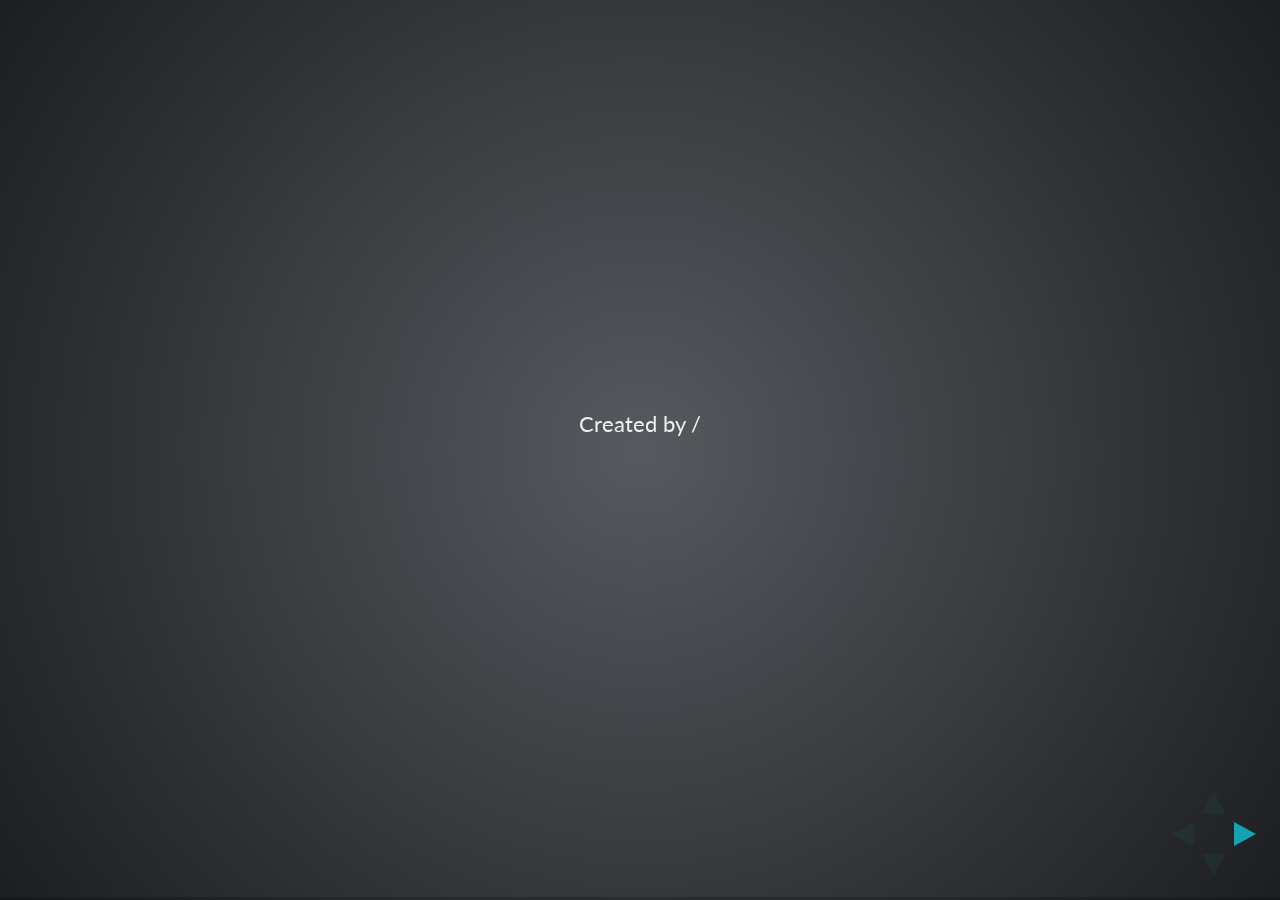
==== index.html @ a8ab90a8 "Reveal.js dev pulito" ====
<!doctype html>
<html lang="en">

	<head>
		<meta charset="utf-8">

		<title>reveal.js - The HTML Presentation Framework</title>

		<meta name="description" content="A framework for easily creating beautiful presentations using HTML">
		<meta name="author" content="Hakim El Hattab">

		<meta name="apple-mobile-web-app-capable" content="yes" />
		<meta name="apple-mobile-web-app-status-bar-style" content="black-translucent" />

		<meta name="viewport" content="width=device-width, initial-scale=1.0, maximum-scale=1.0, user-scalable=no, minimal-ui">

		<link rel="stylesheet" href="css/reveal.css">
		<link rel="stylesheet" href="css/theme/default.css" id="theme">

		<!-- For syntax highlighting -->
		<link rel="stylesheet" href="lib/css/zenburn.css">

		<!-- Include the appropriate print stylesheet -->
		<script>
			var link = document.createElement( 'link' );
			link.rel = 'stylesheet';
			link.type = 'text/css';
			link.href = window.location.search.match( /print-pdf/gi ) ? 'css/print/pdf.css' : 'css/print/paper.css';
			document.getElementsByTagName( 'head' )[0].appendChild( link );
		</script>

		<!--[if lt IE 9]>
		<script src="lib/js/html5shiv.js"></script>
		<![endif]-->
	</head>

	<body>

		<div class="reveal">

			<!-- Any section element inside of this container is displayed as a slide -->
			<div class="slides">
				<section>
					<h1></h1>
					<h3></h3>
					<p>
						<small>Created by <a href=""></a> / <a href=""></a></small>
					</p>
				</section>

				<section>
					<h2></h2>
					<p>

					</p>
				</section>

				<section>
					<section id="fragments">
						<h2></h2>
						<p></p>
						<p class="fragment"></p>
						<ol>
							<li class="fragment"></li>
							<li class="fragment"></li>
							<li class="fragment"></li>
						</ol>

						<aside class="notes">
							This slide has fragments which are also stepped through in the notes window.
						</aside>
					</section>
				</section>

			</div>

		</div>

		<script src="lib/js/head.min.js"></script>
		<script src="js/reveal.js"></script>

		<script>

			// Full list of configuration options available here:
			// https://github.com/hakimel/reveal.js#configuration
			Reveal.initialize({
				controls: true,
				progress: true,
				history: true,
				center: true,

				theme: Reveal.getQueryHash().theme, // available themes are in /css/theme
				transition: Reveal.getQueryHash().transition || 'default', // none/fade/slide/convex/concave/zoom

				// Parallax scrolling
				// parallaxBackgroundImage: 'https://s3.amazonaws.com/hakim-static/reveal-js/reveal-parallax-1.jpg',
				// parallaxBackgroundSize: '2100px 900px',

				// Optional libraries used to extend on reveal.js
				dependencies: [
					{ src: 'lib/js/classList.js', condition: function() { return !document.body.classList; } },
					{ src: 'plugin/markdown/marked.js', condition: function() { return !!document.querySelector( '[data-markdown]' ); } },
					{ src: 'plugin/markdown/markdown.js', condition: function() { return !!document.querySelector( '[data-markdown]' ); } },
					{ src: 'plugin/highlight/highlight.js', async: true, condition: function() { return !!document.querySelector( 'pre code' ); }, callback: function() { hljs.initHighlightingOnLoad(); } },
					{ src: 'plugin/zoom-js/zoom.js', async: true },
					{ src: 'plugin/notes/notes.js', async: true }
				]
			});

		</script>

	</body>
</html>
---- css/reveal.css ----
/*!
 * reveal.js
 * http://lab.hakim.se/reveal-js
 * MIT licensed
 *
 * Copyright (C) 2014 Hakim El Hattab, http://hakim.se
 */
/*********************************************
 * RESET STYLES
 *********************************************/
html, body, .reveal div, .reveal span, .reveal applet, .reveal object, .reveal iframe, .reveal h1, .reveal h2, .reveal h3, .reveal h4, .reveal h5, .reveal h6, .reveal p, .reveal blockquote, .reveal pre, .reveal a, .reveal abbr, .reveal acronym, .reveal address, .reveal big, .reveal cite, .reveal code, .reveal del, .reveal dfn, .reveal em, .reveal img, .reveal ins, .reveal kbd, .reveal q, .reveal s, .reveal samp, .reveal small, .reveal strike, .reveal strong, .reveal sub, .reveal sup, .reveal tt, .reveal var, .reveal b, .reveal u, .reveal center, .reveal dl, .reveal dt, .reveal dd, .reveal ol, .reveal ul, .reveal li, .reveal fieldset, .reveal form, .reveal label, .reveal legend, .reveal table, .reveal caption, .reveal tbody, .reveal tfoot, .reveal thead, .reveal tr, .reveal th, .reveal td, .reveal article, .reveal aside, .reveal canvas, .reveal details, .reveal embed, .reveal figure, .reveal figcaption, .reveal footer, .reveal header, .reveal hgroup, .reveal menu, .reveal nav, .reveal output, .reveal ruby, .reveal section, .reveal summary, .reveal time, .reveal mark, .reveal audio, video {
  margin: 0;
  padding: 0;
  border: 0;
  font-size: 100%;
  font: inherit;
  vertical-align: baseline; }

.reveal article, .reveal aside, .reveal details, .reveal figcaption, .reveal figure, .reveal footer, .reveal header, .reveal hgroup, .reveal menu, .reveal nav, .reveal section {
  display: block; }

/*********************************************
 * GLOBAL STYLES
 *********************************************/
html, body {
  width: 100%;
  height: 100%;
  overflow: hidden; }

body {
  position: relative;
  line-height: 1;
  background-color: #fff;
  color: #000; }

::-moz-selection {
  background: #FF5E99;
  color: #fff;
  text-shadow: none; }

::selection {
  background: #FF5E99;
  color: #fff;
  text-shadow: none; }

/*********************************************
 * VIEW FRAGMENTS
 *********************************************/
.reveal .slides section .fragment {
  opacity: 0;
  visibility: hidden;
  -webkit-transition: all 0.2s ease;
          transition: all 0.2s ease; }
  .reveal .slides section .fragment.visible {
    opacity: 1;
    visibility: visible; }

.reveal .slides section .fragment.grow {
  opacity: 1;
  visibility: visible; }
  .reveal .slides section .fragment.grow.visible {
    -webkit-transform: scale(1.3);
        -ms-transform: scale(1.3);
            transform: scale(1.3); }

.reveal .slides section .fragment.shrink {
  opacity: 1;
  visibility: visible; }
  .reveal .slides section .fragment.shrink.visible {
    -webkit-transform: scale(0.7);
        -ms-transform: scale(0.7);
            transform: scale(0.7); }

.reveal .slides section .fragment.zoom-in {
  -webkit-transform: scale(0.1);
      -ms-transform: scale(0.1);
          transform: scale(0.1); }
  .reveal .slides section .fragment.zoom-in.visible {
    -webkit-transform: scale(1);
        -ms-transform: scale(1);
            transform: scale(1); }

.reveal .slides section .fragment.roll-in {
  -webkit-transform: rotateX(90deg);
          transform: rotateX(90deg); }
  .reveal .slides section .fragment.roll-in.visible {
    -webkit-transform: rotateX(0);
            transform: rotateX(0); }

.reveal .slides section .fragment.fade-out {
  opacity: 1;
  visibility: visible; }
  .reveal .slides section .fragment.fade-out.visible {
    opacity: 0;
    visibility: hidden; }

.reveal .slides section .fragment.semi-fade-out {
  opacity: 1;
  visibility: visible; }
  .reveal .slides section .fragment.semi-fade-out.visible {
    opacity: 0.5;
    visibility: visible; }

.reveal .slides section .fragment.strike {
  opacity: 1; }
  .reveal .slides section .fragment.strike.visible {
    text-decoration: line-through; }

.reveal .slides section .fragment.current-visible {
  opacity: 0;
  visibility: hidden; }
  .reveal .slides section .fragment.current-visible.current-fragment {
    opacity: 1;
    visibility: visible; }

.reveal .slides section .fragment.highlight-red, .reveal .slides section .fragment.highlight-current-red, .reveal .slides section .fragment.highlight-green, .reveal .slides section .fragment.highlight-current-green, .reveal .slides section .fragment.highlight-blue, .reveal .slides section .fragment.highlight-current-blue {
  opacity: 1;
  visibility: visible; }

.reveal .slides section .fragment.highlight-red.visible {
  color: #ff2c2d; }

.reveal .slides section .fragment.highlight-green.visible {
  color: #17ff2e; }

.reveal .slides section .fragment.highlight-blue.visible {
  color: #1b91ff; }

.reveal .slides section .fragment.highlight-current-red.current-fragment {
  color: #ff2c2d; }

.reveal .slides section .fragment.highlight-current-green.current-fragment {
  color: #17ff2e; }

.reveal .slides section .fragment.highlight-current-blue.current-fragment {
  color: #1b91ff; }

/*********************************************
 * DEFAULT ELEMENT STYLES
 *********************************************/
/* Fixes issue in Chrome where italic fonts did not appear when printing to PDF */
.reveal:after {
  content: '';
  font-style: italic; }

.reveal iframe {
  z-index: 1; }

/** Prevents layering issues in certain browser/transition combinations */
.reveal a {
  position: relative; }

.reveal .stretch {
  max-width: none;
  max-height: none; }

.reveal pre.stretch code {
  height: 100%;
  max-height: 100%;
  -moz-box-sizing: border-box;
       box-sizing: border-box; }

/*********************************************
 * CONTROLS
 *********************************************/
.reveal .controls {
  display: none;
  position: fixed;
  width: 110px;
  height: 110px;
  z-index: 30;
  right: 10px;
  bottom: 10px;
  -webkit-user-select: none; }

.reveal .controls div {
  position: absolute;
  opacity: 0.05;
  width: 0;
  height: 0;
  border: 12px solid transparent;
  -webkit-transform: scale(0.9999);
      -ms-transform: scale(0.9999);
          transform: scale(0.9999);
  -webkit-transition: all 0.2s ease;
          transition: all 0.2s ease;
  -webkit-tap-highlight-color: rgba(0, 0, 0, 0); }

.reveal .controls div.enabled {
  opacity: 0.7;
  cursor: pointer; }

.reveal .controls div.enabled:active {
  margin-top: 1px; }

.reveal .controls div.navigate-left {
  top: 42px;
  border-right-width: 22px;
  border-right-color: #000; }

.reveal .controls div.navigate-left.fragmented {
  opacity: 0.3; }

.reveal .controls div.navigate-right {
  left: 74px;
  top: 42px;
  border-left-width: 22px;
  border-left-color: #000; }

.reveal .controls div.navigate-right.fragmented {
  opacity: 0.3; }

.reveal .controls div.navigate-up {
  left: 42px;
  border-bottom-width: 22px;
  border-bottom-color: #000; }

.reveal .controls div.navigate-up.fragmented {
  opacity: 0.3; }

.reveal .controls div.navigate-down {
  left: 42px;
  top: 74px;
  border-top-width: 22px;
  border-top-color: #000; }

.reveal .controls div.navigate-down.fragmented {
  opacity: 0.3; }

/*********************************************
 * PROGRESS BAR
 *********************************************/
.reveal .progress {
  position: fixed;
  display: none;
  height: 3px;
  width: 100%;
  bottom: 0;
  left: 0;
  z-index: 10;
  background-color: rgba(0, 0, 0, 0.2); }

.reveal .progress:after {
  content: '';
  display: block;
  position: absolute;
  height: 20px;
  width: 100%;
  top: -20px; }

.reveal .progress span {
  display: block;
  height: 100%;
  width: 0px;
  background-color: #000;
  -webkit-transition: width 800ms cubic-bezier(0.26, 0.86, 0.44, 0.985);
          transition: width 800ms cubic-bezier(0.26, 0.86, 0.44, 0.985); }

/*********************************************
 * SLIDE NUMBER
 *********************************************/
.reveal .slide-number {
  position: fixed;
  display: block;
  right: 15px;
  bottom: 15px;
  opacity: 0.5;
  z-index: 31;
  font-size: 12px; }

/*********************************************
 * SLIDES
 *********************************************/
.reveal {
  position: relative;
  width: 100%;
  height: 100%;
  -ms-touch-action: none;
      touch-action: none; }

.reveal .slides {
  position: absolute;
  width: 100%;
  height: 100%;
  top: 0;
  right: 0;
  bottom: 0;
  left: 0;
  margin: auto;
  overflow: visible;
  z-index: 1;
  text-align: center;
  -webkit-transition: -webkit-perspective 0.4s ease;
          transition: perspective 0.4s ease;
  -webkit-perspective: 600px;
          perspective: 600px;
  -webkit-perspective-origin: 50% 40%;
          perspective-origin: 50% 40%; }

.reveal .slides > section {
  -ms-perspective: 600px; }

.reveal .slides > section, .reveal .slides > section > section {
  display: none;
  position: absolute;
  width: 100%;
  padding: 20px 0px;
  z-index: 10;
  -webkit-transform-style: preserve-3d;
          transform-style: preserve-3d;
  -webkit-transition: -webkit-transform-origin 800ms cubic-bezier(0.26, 0.86, 0.44, 0.985), -webkit-transform 800ms cubic-bezier(0.26, 0.86, 0.44, 0.985), visibility 800ms cubic-bezier(0.26, 0.86, 0.44, 0.985), opacity 800ms cubic-bezier(0.26, 0.86, 0.44, 0.985);
          transition: -ms-transform-origin 800ms cubic-bezier(0.26, 0.86, 0.44, 0.985), transform 800ms cubic-bezier(0.26, 0.86, 0.44, 0.985), visibility 800ms cubic-bezier(0.26, 0.86, 0.44, 0.985), opacity 800ms cubic-bezier(0.26, 0.86, 0.44, 0.985);
          transition: transform-origin 800ms cubic-bezier(0.26, 0.86, 0.44, 0.985), transform 800ms cubic-bezier(0.26, 0.86, 0.44, 0.985), visibility 800ms cubic-bezier(0.26, 0.86, 0.44, 0.985), opacity 800ms cubic-bezier(0.26, 0.86, 0.44, 0.985); }

/* Global transition speed settings */
.reveal[data-transition-speed="fast"] .slides section {
  -webkit-transition-duration: 400ms;
          transition-duration: 400ms; }

.reveal[data-transition-speed="slow"] .slides section {
  -webkit-transition-duration: 1200ms;
          transition-duration: 1200ms; }

/* Slide-specific transition speed overrides */
.reveal .slides section[data-transition-speed="fast"] {
  -webkit-transition-duration: 400ms;
          transition-duration: 400ms; }

.reveal .slides section[data-transition-speed="slow"] {
  -webkit-transition-duration: 1200ms;
          transition-duration: 1200ms; }

.reveal .slides > section.stack {
  padding-top: 0;
  padding-bottom: 0; }

.reveal .slides > section.present, .reveal .slides > section > section.present {
  display: block;
  z-index: 11;
  opacity: 1; }

.reveal.center, .reveal.center .slides, .reveal.center .slides section {
  min-height: 0 !important; }

/* Don't allow interaction with invisible slides */
.reveal .slides > section.future, .reveal .slides > section > section.future, .reveal .slides > section.past, .reveal .slides > section > section.past {
  pointer-events: none; }

.reveal.overview .slides > section, .reveal.overview .slides > section > section {
  pointer-events: auto; }

.reveal .slides > section.past, .reveal .slides > section.future, .reveal .slides > section > section.past, .reveal .slides > section > section.future {
  opacity: 0; }

/*********************************************
 * SLIDE TRANSITION
 * Aliased 'linear' for backwards compatibility
 *********************************************/
.reveal.slide section, .reveal.linear section {
  -webkit-backface-visibility: hidden;
          backface-visibility: hidden; }

.reveal .slides > section[data-transition=slide].past, .reveal.slide .slides > section:not([data-transition]).past, .reveal .slides > section[data-transition=linear].past, .reveal.linear .slides > section:not([data-transition]).past {
  -webkit-transform: translate(-150%, 0);
      -ms-transform: translate(-150%, 0);
          transform: translate(-150%, 0); }

.reveal .slides > section[data-transition=slide].future, .reveal.slide .slides > section:not([data-transition]).future, .reveal .slides > section[data-transition=linear].future, .reveal.linear .slides > section:not([data-transition]).future {
  -webkit-transform: translate(150%, 0);
      -ms-transform: translate(150%, 0);
          transform: translate(150%, 0); }

.reveal .slides > section > section[data-transition=slide].past, .reveal.slide .slides > section > section:not([data-transition]).past, .reveal .slides > section > section[data-transition=linear].past, .reveal.linear .slides > section > section:not([data-transition]).past {
  -webkit-transform: translate(0, -150%);
      -ms-transform: translate(0, -150%);
          transform: translate(0, -150%); }

.reveal .slides > section > section[data-transition=slide].future, .reveal.slide .slides > section > section:not([data-transition]).future, .reveal .slides > section > section[data-transition=linear].future, .reveal.linear .slides > section > section:not([data-transition]).future {
  -webkit-transform: translate(0, 150%);
      -ms-transform: translate(0, 150%);
          transform: translate(0, 150%); }

/*********************************************
 * CONVEX TRANSITION
 * Aliased 'default' for backwards compatibility
 *********************************************/
.reveal .slides > section[data-transition=default].past, .reveal.default .slides > section:not([data-transition]).past, .reveal .slides > section[data-transition=convex].past, .reveal.convex .slides > section:not([data-transition]).past {
  -webkit-transform: translate3d(-100%, 0, 0) rotateY(-90deg) translate3d(-100%, 0, 0);
          transform: translate3d(-100%, 0, 0) rotateY(-90deg) translate3d(-100%, 0, 0); }

.reveal .slides > section[data-transition=default].future, .reveal.default .slides > section:not([data-transition]).future, .reveal .slides > section[data-transition=convex].future, .reveal.convex .slides > section:not([data-transition]).future {
  -webkit-transform: translate3d(100%, 0, 0) rotateY(90deg) translate3d(100%, 0, 0);
          transform: translate3d(100%, 0, 0) rotateY(90deg) translate3d(100%, 0, 0); }

.reveal .slides > section > section[data-transition=default].past, .reveal.default .slides > section > section:not([data-transition]).past, .reveal .slides > section > section[data-transition=convex].past, .reveal.convex .slides > section > section:not([data-transition]).past {
  -webkit-transform: translate3d(0, -300px, 0) rotateX(70deg) translate3d(0, -300px, 0);
          transform: translate3d(0, -300px, 0) rotateX(70deg) translate3d(0, -300px, 0); }

.reveal .slides > section > section[data-transition=default].future, .reveal.default .slides > section > section:not([data-transition]).future, .reveal .slides > section > section[data-transition=convex].future, .reveal.convex .slides > section > section:not([data-transition]).future {
  -webkit-transform: translate3d(0, 300px, 0) rotateX(-70deg) translate3d(0, 300px, 0);
          transform: translate3d(0, 300px, 0) rotateX(-70deg) translate3d(0, 300px, 0); }

/*********************************************
 * CONCAVE TRANSITION
 *********************************************/
.reveal .slides > section[data-transition=concave].past, .reveal.concave .slides > section:not([data-transition]).past {
  -webkit-transform: translate3d(-100%, 0, 0) rotateY(90deg) translate3d(-100%, 0, 0);
          transform: translate3d(-100%, 0, 0) rotateY(90deg) translate3d(-100%, 0, 0); }

.reveal .slides > section[data-transition=concave].future, .reveal.concave .slides > section:not([data-transition]).future {
  -webkit-transform: translate3d(100%, 0, 0) rotateY(-90deg) translate3d(100%, 0, 0);
          transform: translate3d(100%, 0, 0) rotateY(-90deg) translate3d(100%, 0, 0); }

.reveal .slides > section > section[data-transition=concave].past, .reveal.concave .slides > section > section:not([data-transition]).past {
  -webkit-transform: translate3d(0, -80%, 0) rotateX(-70deg) translate3d(0, -80%, 0);
          transform: translate3d(0, -80%, 0) rotateX(-70deg) translate3d(0, -80%, 0); }

.reveal .slides > section > section[data-transition=concave].future, .reveal.concave .slides > section > section:not([data-transition]).future {
  -webkit-transform: translate3d(0, 80%, 0) rotateX(70deg) translate3d(0, 80%, 0);
          transform: translate3d(0, 80%, 0) rotateX(70deg) translate3d(0, 80%, 0); }

/*********************************************
 * ZOOM TRANSITION
 *********************************************/
.reveal .slides > section[data-transition=zoom], .reveal.zoom .slides > section:not([data-transition]) {
  -webkit-transition-timing-function: ease;
          transition-timing-function: ease; }

.reveal .slides > section[data-transition=zoom].past, .reveal.zoom .slides > section:not([data-transition]).past {
  visibility: hidden;
  -webkit-transform: scale(16);
      -ms-transform: scale(16);
          transform: scale(16); }

.reveal .slides > section[data-transition=zoom].future, .reveal.zoom .slides > section:not([data-transition]).future {
  visibility: hidden;
  -webkit-transform: scale(0.2);
      -ms-transform: scale(0.2);
          transform: scale(0.2); }

.reveal .slides > section > section[data-transition=zoom].past, .reveal.zoom .slides > section > section:not([data-transition]).past {
  -webkit-transform: translate(0, -150%);
      -ms-transform: translate(0, -150%);
          transform: translate(0, -150%); }

.reveal .slides > section > section[data-transition=zoom].future, .reveal.zoom .slides > section > section:not([data-transition]).future {
  -webkit-transform: translate(0, 150%);
      -ms-transform: translate(0, 150%);
          transform: translate(0, 150%); }

/*********************************************
 * CUBE TRANSITION
 *********************************************/
.reveal.cube .slides {
  -webkit-perspective: 1300px;
          perspective: 1300px; }

.reveal.cube .slides section {
  padding: 30px;
  min-height: 700px;
  -webkit-backface-visibility: hidden;
          backface-visibility: hidden;
  -moz-box-sizing: border-box;
       box-sizing: border-box; }

.reveal.center.cube .slides section {
  min-height: 0; }

.reveal.cube .slides section:not(.stack):before {
  content: '';
  position: absolute;
  display: block;
  width: 100%;
  height: 100%;
  left: 0;
  top: 0;
  background: rgba(0, 0, 0, 0.1);
  border-radius: 4px;
  -webkit-transform: translateZ(-20px);
          transform: translateZ(-20px); }

.reveal.cube .slides section:not(.stack):after {
  content: '';
  position: absolute;
  display: block;
  width: 90%;
  height: 30px;
  left: 5%;
  bottom: 0;
  background: none;
  z-index: 1;
  border-radius: 4px;
  box-shadow: 0px 95px 25px rgba(0, 0, 0, 0.2);
  -webkit-transform: translateZ(-90px) rotateX(65deg);
          transform: translateZ(-90px) rotateX(65deg); }

.reveal.cube .slides > section.stack {
  padding: 0;
  background: none; }

.reveal.cube .slides > section.past {
  -webkit-transform-origin: 100% 0%;
      -ms-transform-origin: 100% 0%;
          transform-origin: 100% 0%;
  -webkit-transform: translate3d(-100%, 0, 0) rotateY(-90deg);
          transform: translate3d(-100%, 0, 0) rotateY(-90deg); }

.reveal.cube .slides > section.future {
  -webkit-transform-origin: 0% 0%;
      -ms-transform-origin: 0% 0%;
          transform-origin: 0% 0%;
  -webkit-transform: translate3d(100%, 0, 0) rotateY(90deg);
          transform: translate3d(100%, 0, 0) rotateY(90deg); }

.reveal.cube .slides > section > section.past {
  -webkit-transform-origin: 0% 100%;
      -ms-transform-origin: 0% 100%;
          transform-origin: 0% 100%;
  -webkit-transform: translate3d(0, -100%, 0) rotateX(90deg);
          transform: translate3d(0, -100%, 0) rotateX(90deg); }

.reveal.cube .slides > section > section.future {
  -webkit-transform-origin: 0% 0%;
      -ms-transform-origin: 0% 0%;
          transform-origin: 0% 0%;
  -webkit-transform: translate3d(0, 100%, 0) rotateX(-90deg);
          transform: translate3d(0, 100%, 0) rotateX(-90deg); }

/*********************************************
 * PAGE TRANSITION
 *********************************************/
.reveal.page .slides {
  -webkit-perspective-origin: 0% 50%;
          perspective-origin: 0% 50%;
  -webkit-perspective: 3000px;
          perspective: 3000px; }

.reveal.page .slides section {
  padding: 30px;
  min-height: 700px;
  -moz-box-sizing: border-box;
       box-sizing: border-box; }

.reveal.page .slides section.past {
  z-index: 12; }

.reveal.page .slides section:not(.stack):before {
  content: '';
  position: absolute;
  display: block;
  width: 100%;
  height: 100%;
  left: 0;
  top: 0;
  background: rgba(0, 0, 0, 0.1);
  -webkit-transform: translateZ(-20px);
          transform: translateZ(-20px); }

.reveal.page .slides section:not(.stack):after {
  content: '';
  position: absolute;
  display: block;
  width: 90%;
  height: 30px;
  left: 5%;
  bottom: 0;
  background: none;
  z-index: 1;
  border-radius: 4px;
  box-shadow: 0px 95px 25px rgba(0, 0, 0, 0.2);
  -webkit-transform: translateZ(-90px) rotateX(65deg); }

.reveal.page .slides > section.stack {
  padding: 0;
  background: none; }

.reveal.page .slides > section.past {
  -webkit-transform-origin: 0% 0%;
      -ms-transform-origin: 0% 0%;
          transform-origin: 0% 0%;
  -webkit-transform: translate3d(-40%, 0, 0) rotateY(-80deg);
          transform: translate3d(-40%, 0, 0) rotateY(-80deg); }

.reveal.page .slides > section.future {
  -webkit-transform-origin: 100% 0%;
      -ms-transform-origin: 100% 0%;
          transform-origin: 100% 0%;
  -webkit-transform: translate3d(0, 0, 0);
          transform: translate3d(0, 0, 0); }

.reveal.page .slides > section > section.past {
  -webkit-transform-origin: 0% 0%;
      -ms-transform-origin: 0% 0%;
          transform-origin: 0% 0%;
  -webkit-transform: translate3d(0, -40%, 0) rotateX(80deg);
          transform: translate3d(0, -40%, 0) rotateX(80deg); }

.reveal.page .slides > section > section.future {
  -webkit-transform-origin: 0% 100%;
      -ms-transform-origin: 0% 100%;
          transform-origin: 0% 100%;
  -webkit-transform: translate3d(0, 0, 0);
          transform: translate3d(0, 0, 0); }

/*********************************************
 * FADE TRANSITION
 *********************************************/
.reveal .slides section[data-transition=fade], .reveal.fade .slides section:not([data-transition]), .reveal.fade .slides > section > section:not([data-transition]) {
  -webkit-transform: none;
      -ms-transform: none;
          transform: none;
  -webkit-transition: opacity 0.5s;
          transition: opacity 0.5s; }

.reveal.fade.overview .slides section, .reveal.fade.overview .slides > section > section {
  -webkit-transition: none;
          transition: none; }

/*********************************************
 * NO TRANSITION
 *********************************************/
.reveal .slides section[data-transition=none], .reveal.none .slides section:not([data-transition]) {
  -webkit-transform: none;
      -ms-transform: none;
          transform: none;
  -webkit-transition: none;
          transition: none; }

/*********************************************
 * OVERVIEW
 *********************************************/
.reveal.overview .slides {
  -webkit-perspective-origin: 50% 50%;
          perspective-origin: 50% 50%;
  -webkit-perspective: 700px;
          perspective: 700px; }

.reveal.overview .slides section {
  height: 700px;
  overflow: hidden;
  opacity: 1 !important;
  visibility: visible !important;
  cursor: pointer;
  background: rgba(0, 0, 0, 0.1);
  -moz-box-sizing: border-box;
       box-sizing: border-box; }

.reveal.overview .slides section, .reveal.overview-deactivating .slides section {
  -webkit-transition: none !important;
          transition: none !important; }

.reveal.overview .slides section .fragment {
  opacity: 1; }

.reveal.overview .slides section:after, .reveal.overview .slides section:before {
  display: none !important; }

.reveal.overview .slides section > section {
  opacity: 1;
  cursor: pointer; }

.reveal.overview .slides section:hover {
  background: rgba(0, 0, 0, 0.3); }

.reveal.overview .slides section.present {
  background: rgba(0, 0, 0, 0.3); }

.reveal.overview .slides > section.stack {
  padding: 0;
  top: 0 !important;
  background: none;
  overflow: visible; }

/*********************************************
 * PAUSED MODE
 *********************************************/
.reveal .pause-overlay {
  position: absolute;
  top: 0;
  left: 0;
  width: 100%;
  height: 100%;
  background: black;
  visibility: hidden;
  opacity: 0;
  z-index: 100;
  -webkit-transition: all 1s ease;
          transition: all 1s ease; }

.reveal.paused .pause-overlay {
  visibility: visible;
  opacity: 1; }

/*********************************************
 * FALLBACK
 *********************************************/
.no-transforms {
  overflow-y: auto; }

.no-transforms .reveal .slides {
  position: relative;
  width: 80%;
  height: auto !important;
  top: 0;
  left: 50%;
  margin: 0;
  text-align: center; }

.no-transforms .reveal .controls, .no-transforms .reveal .progress {
  display: none !important; }

.no-transforms .reveal .slides section {
  display: block !important;
  opacity: 1 !important;
  position: relative !important;
  height: auto;
  min-height: 0;
  top: 0;
  left: -50%;
  margin: 70px 0;
  -webkit-transform: none;
      -ms-transform: none;
          transform: none; }

.no-transforms .reveal .slides section section {
  left: 0; }

.reveal .no-transition, .reveal .no-transition * {
  -webkit-transition: none !important;
          transition: none !important; }

/*********************************************
 * BACKGROUND STATES [DEPRECATED]
 *********************************************/
.reveal .state-background {
  position: absolute;
  width: 100%;
  height: 100%;
  background: rgba(0, 0, 0, 0);
  -webkit-transition: background 800ms ease;
          transition: background 800ms ease; }

.alert .reveal .state-background {
  background: rgba(200, 50, 30, 0.6); }

.soothe .reveal .state-background {
  background: rgba(50, 200, 90, 0.4); }

.blackout .reveal .state-background {
  background: rgba(0, 0, 0, 0.6); }

.whiteout .reveal .state-background {
  background: rgba(255, 255, 255, 0.6); }

.cobalt .reveal .state-background {
  background: rgba(22, 152, 213, 0.6); }

.mint .reveal .state-background {
  background: rgba(22, 213, 75, 0.6); }

.submerge .reveal .state-background {
  background: rgba(12, 25, 77, 0.6); }

.lila .reveal .state-background {
  background: rgba(180, 50, 140, 0.6); }

.sunset .reveal .state-background {
  background: rgba(255, 122, 0, 0.6); }

/*********************************************
 * PER-SLIDE BACKGROUNDS
 *********************************************/
.reveal > .backgrounds {
  position: absolute;
  width: 100%;
  height: 100%;
  top: 0;
  left: 0;
  -webkit-perspective: 600px;
          perspective: 600px; }

.reveal .slide-background {
  display: none;
  position: absolute;
  width: 100%;
  height: 100%;
  opacity: 0;
  visibility: hidden;
  background-color: rgba(0, 0, 0, 0);
  background-position: 50% 50%;
  background-repeat: no-repeat;
  background-size: cover;
  -webkit-transition: all 800ms cubic-bezier(0.26, 0.86, 0.44, 0.985);
          transition: all 800ms cubic-bezier(0.26, 0.86, 0.44, 0.985); }

.reveal .slide-background.stack {
  display: block; }

.reveal .slide-background.present {
  opacity: 1;
  visibility: visible; }

.print-pdf .reveal .slide-background {
  opacity: 1 !important;
  visibility: visible !important; }

/* Video backgrounds */
.reveal .slide-background video {
  position: absolute;
  width: 100%;
  height: 100%;
  max-width: none;
  max-height: none;
  top: 0;
  left: 0; }

/* Immediate transition style */
.reveal[data-background-transition=none] > .backgrounds .slide-background, .reveal > .backgrounds .slide-background[data-background-transition=none] {
  -webkit-transition: none;
          transition: none; }

/* Slide */
.reveal[data-background-transition=slide] > .backgrounds .slide-background, .reveal > .backgrounds .slide-background[data-background-transition=slide] {
  opacity: 1;
  -webkit-backface-visibility: hidden;
          backface-visibility: hidden; }

.reveal[data-background-transition=slide] > .backgrounds .slide-background.past, .reveal > .backgrounds .slide-background.past[data-background-transition=slide] {
  -webkit-transform: translate(-100%, 0);
      -ms-transform: translate(-100%, 0);
          transform: translate(-100%, 0); }

.reveal[data-background-transition=slide] > .backgrounds .slide-background.future, .reveal > .backgrounds .slide-background.future[data-background-transition=slide] {
  -webkit-transform: translate(100%, 0);
      -ms-transform: translate(100%, 0);
          transform: translate(100%, 0); }

.reveal[data-background-transition=slide] > .backgrounds .slide-background > .slide-background.past, .reveal > .backgrounds .slide-background > .slide-background.past[data-background-transition=slide] {
  -webkit-transform: translate(0, -100%);
      -ms-transform: translate(0, -100%);
          transform: translate(0, -100%); }

.reveal[data-background-transition=slide] > .backgrounds .slide-background > .slide-background.future, .reveal > .backgrounds .slide-background > .slide-background.future[data-background-transition=slide] {
  -webkit-transform: translate(0, 100%);
      -ms-transform: translate(0, 100%);
          transform: translate(0, 100%); }

/* Convex */
.reveal[data-background-transition=convex] > .backgrounds .slide-background.past, .reveal > .backgrounds .slide-background.past[data-background-transition=convex] {
  opacity: 0;
  -webkit-transform: translate3d(-100%, 0, 0) rotateY(-90deg) translate3d(-100%, 0, 0);
          transform: translate3d(-100%, 0, 0) rotateY(-90deg) translate3d(-100%, 0, 0); }

.reveal[data-background-transition=convex] > .backgrounds .slide-background.future, .reveal > .backgrounds .slide-background.future[data-background-transition=convex] {
  opacity: 0;
  -webkit-transform: translate3d(100%, 0, 0) rotateY(90deg) translate3d(100%, 0, 0);
          transform: translate3d(100%, 0, 0) rotateY(90deg) translate3d(100%, 0, 0); }

.reveal[data-background-transition=convex] > .backgrounds .slide-background > .slide-background.past, .reveal > .backgrounds .slide-background > .slide-background.past[data-background-transition=convex] {
  opacity: 0;
  -webkit-transform: translate3d(0, -100%, 0) rotateX(90deg) translate3d(0, -100%, 0);
          transform: translate3d(0, -100%, 0) rotateX(90deg) translate3d(0, -100%, 0); }

.reveal[data-background-transition=convex] > .backgrounds .slide-background > .slide-background.future, .reveal > .backgrounds .slide-background > .slide-background.future[data-background-transition=convex] {
  opacity: 0;
  -webkit-transform: translate3d(0, 100%, 0) rotateX(-90deg) translate3d(0, 100%, 0);
          transform: translate3d(0, 100%, 0) rotateX(-90deg) translate3d(0, 100%, 0); }

/* Concave */
.reveal[data-background-transition=concave] > .backgrounds .slide-background.past, .reveal > .backgrounds .slide-background.past[data-background-transition=concave] {
  opacity: 0;
  -webkit-transform: translate3d(-100%, 0, 0) rotateY(90deg) translate3d(-100%, 0, 0);
          transform: translate3d(-100%, 0, 0) rotateY(90deg) translate3d(-100%, 0, 0); }

.reveal[data-background-transition=concave] > .backgrounds .slide-background.future, .reveal > .backgrounds .slide-background.future[data-background-transition=concave] {
  opacity: 0;
  -webkit-transform: translate3d(100%, 0, 0) rotateY(-90deg) translate3d(100%, 0, 0);
          transform: translate3d(100%, 0, 0) rotateY(-90deg) translate3d(100%, 0, 0); }

.reveal[data-background-transition=concave] > .backgrounds .slide-background > .slide-background.past, .reveal > .backgrounds .slide-background > .slide-background.past[data-background-transition=concave] {
  opacity: 0;
  -webkit-transform: translate3d(0, -100%, 0) rotateX(-90deg) translate3d(0, -100%, 0);
          transform: translate3d(0, -100%, 0) rotateX(-90deg) translate3d(0, -100%, 0); }

.reveal[data-background-transition=concave] > .backgrounds .slide-background > .slide-background.future, .reveal > .backgrounds .slide-background > .slide-background.future[data-background-transition=concave] {
  opacity: 0;
  -webkit-transform: translate3d(0, 100%, 0) rotateX(90deg) translate3d(0, 100%, 0);
          transform: translate3d(0, 100%, 0) rotateX(90deg) translate3d(0, 100%, 0); }

/* Zoom */
.reveal[data-background-transition=zoom] > .backgrounds .slide-background, .reveal > .backgrounds .slide-background[data-background-transition=zoom] {
  -webkit-transition-timing-function: ease;
          transition-timing-function: ease; }

.reveal[data-background-transition=zoom] > .backgrounds .slide-background.past, .reveal > .backgrounds .slide-background.past[data-background-transition=zoom] {
  opacity: 0;
  visibility: hidden;
  -webkit-transform: scale(16);
      -ms-transform: scale(16);
          transform: scale(16); }

.reveal[data-background-transition=zoom] > .backgrounds .slide-background.future, .reveal > .backgrounds .slide-background.future[data-background-transition=zoom] {
  opacity: 0;
  visibility: hidden;
  -webkit-transform: scale(0.2);
      -ms-transform: scale(0.2);
          transform: scale(0.2); }

.reveal[data-background-transition=zoom] > .backgrounds .slide-background > .slide-background.past, .reveal > .backgrounds .slide-background > .slide-background.past[data-background-transition=zoom] {
  opacity: 0;
  visibility: hidden;
  -webkit-transform: scale(16);
      -ms-transform: scale(16);
          transform: scale(16); }

.reveal[data-background-transition=zoom] > .backgrounds .slide-background > .slide-background.future, .reveal > .backgrounds .slide-background > .slide-background.future[data-background-transition=zoom] {
  opacity: 0;
  visibility: hidden;
  -webkit-transform: scale(0.2);
      -ms-transform: scale(0.2);
          transform: scale(0.2); }

/* Global transition speed settings */
.reveal[data-transition-speed="fast"] > .backgrounds .slide-background {
  -webkit-transition-duration: 400ms;
          transition-duration: 400ms; }

.reveal[data-transition-speed="slow"] > .backgrounds .slide-background {
  -webkit-transition-duration: 1200ms;
          transition-duration: 1200ms; }

/*********************************************
 * RTL SUPPORT
 *********************************************/
.reveal.rtl .slides, .reveal.rtl .slides h1, .reveal.rtl .slides h2, .reveal.rtl .slides h3, .reveal.rtl .slides h4, .reveal.rtl .slides h5, .reveal.rtl .slides h6 {
  direction: rtl;
  font-family: sans-serif; }

.reveal.rtl pre, .reveal.rtl code {
  direction: ltr; }

.reveal.rtl ol, .reveal.rtl ul {
  text-align: right; }

.reveal.rtl .progress span {
  float: right; }

/*********************************************
 * PARALLAX BACKGROUND
 *********************************************/
.reveal.has-parallax-background .backgrounds {
  -webkit-transition: all 0.8s ease;
          transition: all 0.8s ease; }

/* Global transition speed settings */
.reveal.has-parallax-background[data-transition-speed="fast"] .backgrounds {
  -webkit-transition-duration: 400ms;
          transition-duration: 400ms; }

.reveal.has-parallax-background[data-transition-speed="slow"] .backgrounds {
  -webkit-transition-duration: 1200ms;
          transition-duration: 1200ms; }

/*********************************************
 * LINK PREVIEW OVERLAY
 *********************************************/
.reveal .overlay {
  position: absolute;
  top: 0;
  left: 0;
  width: 100%;
  height: 100%;
  z-index: 1000;
  background: rgba(0, 0, 0, 0.9);
  opacity: 0;
  visibility: hidden;
  -webkit-transition: all 0.3s ease;
          transition: all 0.3s ease; }

.reveal .overlay.visible {
  opacity: 1;
  visibility: visible; }

.reveal .overlay .spinner {
  position: absolute;
  display: block;
  top: 50%;
  left: 50%;
  width: 32px;
  height: 32px;
  margin: -16px 0 0 -16px;
  z-index: 10;
  background-image: url([data-uri]%2F%2F%2F6%2Bvr8nJybW1tcDAwOjo6Nvb26ioqKOjo7Ozs%2FLy8vz8%2FAAAAAAAAAAAACH%2FC05FVFNDQVBFMi4wAwEAAAAh%2FhpDcmVhdGVkIHdpdGggYWpheGxvYWQuaW5mbwAh%[base64]%2FV%2FnmOM82XiHRLYKhKP1oZmADdEAAAh%2BQQJCgAAACwAAAAAIAAgAAAE6hDISWlZpOrNp1lGNRSdRpDUolIGw5RUYhhHukqFu8DsrEyqnWThGvAmhVlteBvojpTDDBUEIFwMFBRAmBkSgOrBFZogCASwBDEY%2FCZSg7GSE0gSCjQBMVG023xWBhklAnoEdhQEfyNqMIcKjhRsjEdnezB%2BA4k8gTwJhFuiW4dokXiloUepBAp5qaKpp6%2BHo7aWW54wl7obvEe0kRuoplCGepwSx2jJvqHEmGt6whJpGpfJCHmOoNHKaHx61WiSR92E4lbFoq%2BB6QDtuetcaBPnW6%2BO7wDHpIiK9SaVK5GgV543tzjgGcghAgAh%[base64]%2B%2BG%2Bw48edZPK%2BM6hLJpQg484enXIdQFSS1u6UhksENEQAAIfkECQoAAAAsAAAAACAAIAAABOcQyEmpGKLqzWcZRVUQnZYg1aBSh2GUVEIQ2aQOE%2BG%2BcD4ntpWkZQj1JIiZIogDFFyHI0UxQwFugMSOFIPJftfVAEoZLBbcLEFhlQiqGp1Vd140AUklUN3eCA51C1EWMzMCezCBBmkxVIVHBWd3HHl9JQOIJSdSnJ0TDKChCwUJjoWMPaGqDKannasMo6WnM562R5YluZRwur0wpgqZE7NKUm%2BFNRPIhjBJxKZteWuIBMN4zRMIVIhffcgojwCF117i4nlLnY5ztRLsnOk%2BaV%2BoJY7V7m76PdkS4trKcdg0Zc0tTcKkRAAAIfkECQoAAAAsAAAAACAAIAAABO4QyEkpKqjqzScpRaVkXZWQEximw1BSCUEIlDohrft6cpKCk5xid5MNJTaAIkekKGQkWyKHkvhKsR7ARmitkAYDYRIbUQRQjWBwJRzChi9CRlBcY1UN4g0%[base64]%[base64]%2BE71SRQeyqUToLA7VxF0JDyIQh%2FMVVPMt1ECZlfcjZJ9mIKoaTl1MRIl5o4CUKXOwmyrCInCKqcWtvadL2SYhyASyNDJ0uIiRMDjI0Fd30%2FiI2UA5GSS5UDj2l6NoqgOgN4gksEBgYFf0FDqKgHnyZ9OX8HrgYHdHpcHQULXAS2qKpENRg7eAMLC7kTBaixUYFkKAzWAAnLC7FLVxLWDBLKCwaKTULgEwbLA4hJtOkSBNqITT3xEgfLpBtzE%2FjiuL04RGEBgwWhShRgQExHBAAh%2BQQJCgAAACwAAAAAIAAgAAAE7xDISWlSqerNpyJKhWRdlSAVoVLCWk6JKlAqAavhO9UkUHsqlE6CwO1cRdCQ8iEIfzFVTzLdRAmZX3I2SfZiCqGk5dTESJeaOAlClzsJsqwiJwiqnFrb2nS9kmIcgEsjQydLiIlHehhpejaIjzh9eomSjZR%[base64]%2BE71SRQeyqUToLA7VxF0JDyIQh%[base64]%2BE71SRQeyqUToLA7VxF0JDyIQh%2FMVVPMt1ECZlfcjZJ9mIKoaTl1MRIl5o4CUKXOwmyrCInCKqcWtvadL2SYhyASyNDJ0uIiUd6GAULDJCRiXo1CpGXDJOUjY%2BYip9DhToJA4RBLwMLCwVDfRgbBAaqqoZ1XBMHswsHtxtFaH1iqaoGNgAIxRpbFAgfPQSqpbgGBqUD1wBXeCYp1AYZ19JJOYgH1KwA4UBvQwXUBxPqVD9L3sbp2BNk2xvvFPJd%2BMFCN6HAAIKgNggY0KtEBAAh%[base64]%2BvsYMDAzZQPC9VCNkDWUhGkuE5PxJNwiUK4UfLzOlD4WvzAHaoG9nxPi5d%2BjYUqfAhhykOFwJWiAAAIfkECQoAAAAsAAAAACAAIAAABPAQyElpUqnqzaciSoVkXVUMFaFSwlpOCcMYlErAavhOMnNLNo8KsZsMZItJEIDIFSkLGQoQTNhIsFehRww2CQLKF0tYGKYSg%2BygsZIuNqJksKgbfgIGepNo2cIUB3V1B3IvNiBYNQaDSTtfhhx0CwVPI0UJe0%2Bbm4g5VgcGoqOcnjmjqDSdnhgEoamcsZuXO1aWQy8KAwOAuTYYGwi7w5h%2BKr0SJ8MFihpNbx%2B4Erq7BYBuzsdiH1jCAzoSfl0rVirNbRXlBBlLX%2BBP0XJLAPGzTkAuAOqb0WT5AH7OcdCm5B8TgRwSRKIHQtaLCwg1RAAAOwAAAAAAAAAAAA%3D%3D);
  visibility: visible;
  opacity: 0.6;
  -webkit-transition: all 0.3s ease;
          transition: all 0.3s ease; }

.reveal .overlay header {
  position: absolute;
  left: 0;
  top: 0;
  width: 100%;
  height: 40px;
  z-index: 2;
  border-bottom: 1px solid #222; }

.reveal .overlay header a {
  display: inline-block;
  width: 40px;
  height: 40px;
  padding: 0 10px;
  float: right;
  opacity: 0.6;
  -moz-box-sizing: border-box;
       box-sizing: border-box; }

.reveal .overlay header a:hover {
  opacity: 1; }

.reveal .overlay header a .icon {
  display: inline-block;
  width: 20px;
  height: 20px;
  background-position: 50% 50%;
  background-size: 100%;
  background-repeat: no-repeat; }

.reveal .overlay header a.close .icon {
  background-image: url([data-uri]); }

.reveal .overlay header a.external .icon {
  background-image: url([data-uri]); }

.reveal .overlay .viewport {
  position: absolute;
  top: 40px;
  right: 0;
  bottom: 0;
  left: 0; }

.reveal .overlay.overlay-preview .viewport iframe {
  width: 100%;
  height: 100%;
  max-width: 100%;
  max-height: 100%;
  border: 0;
  opacity: 0;
  visibility: hidden;
  -webkit-transition: all 0.3s ease;
          transition: all 0.3s ease; }

.reveal .overlay.overlay-preview.loaded .viewport iframe {
  opacity: 1;
  visibility: visible; }

.reveal .overlay.overlay-preview.loaded .spinner {
  opacity: 0;
  visibility: hidden;
  -webkit-transform: scale(0.2);
      -ms-transform: scale(0.2);
          transform: scale(0.2); }

.reveal .overlay.overlay-help .viewport {
  overflow: auto;
  color: #fff; }

.reveal .overlay.overlay-help .viewport .viewport-inner {
  width: 600px;
  margin: 0 auto;
  padding: 60px;
  text-align: center;
  letter-spacing: normal; }

.reveal .overlay.overlay-help .viewport .viewport-inner .title {
  font-size: 20px; }

.reveal .overlay.overlay-help .viewport .viewport-inner table {
  border: 1px solid #fff;
  border-collapse: collapse;
  font-size: 14px; }

.reveal .overlay.overlay-help .viewport .viewport-inner table th, .reveal .overlay.overlay-help .viewport .viewport-inner table td {
  width: 200px;
  padding: 10px;
  border: 1px solid #fff;
  vertical-align: middle; }

.reveal .overlay.overlay-help .viewport .viewport-inner table th {
  padding-top: 20px;
  padding-bottom: 20px; }

/*********************************************
 * PLAYBACK COMPONENT
 *********************************************/
.reveal .playback {
  position: fixed;
  left: 15px;
  bottom: 15px;
  z-index: 30;
  cursor: pointer;
  -webkit-transition: all 400ms ease;
          transition: all 400ms ease; }

.reveal.overview .playback {
  opacity: 0;
  visibility: hidden; }

/*********************************************
 * ROLLING LINKS
 *********************************************/
.reveal .roll {
  display: inline-block;
  line-height: 1.2;
  overflow: hidden;
  vertical-align: top;
  -webkit-perspective: 400px;
          perspective: 400px;
  -webkit-perspective-origin: 50% 50%;
          perspective-origin: 50% 50%; }

.reveal .roll:hover {
  background: none;
  text-shadow: none; }

.reveal .roll span {
  display: block;
  position: relative;
  padding: 0 2px;
  pointer-events: none;
  -webkit-transition: all 400ms ease;
          transition: all 400ms ease;
  -webkit-transform-origin: 50% 0%;
      -ms-transform-origin: 50% 0%;
          transform-origin: 50% 0%;
  -webkit-transform-style: preserve-3d;
          transform-style: preserve-3d;
  -webkit-backface-visibility: hidden;
          backface-visibility: hidden; }

.reveal .roll:hover span {
  background: rgba(0, 0, 0, 0.5);
  -webkit-transform: translate3d(0px, 0px, -45px) rotateX(90deg);
          transform: translate3d(0px, 0px, -45px) rotateX(90deg); }

.reveal .roll span:after {
  content: attr(data-title);
  display: block;
  position: absolute;
  left: 0;
  top: 0;
  padding: 0 2px;
  -webkit-backface-visibility: hidden;
          backface-visibility: hidden;
  -webkit-transform-origin: 50% 0%;
      -ms-transform-origin: 50% 0%;
          transform-origin: 50% 0%;
  -webkit-transform: translate3d(0px, 110%, 0px) rotateX(-90deg);
          transform: translate3d(0px, 110%, 0px) rotateX(-90deg); }

/*********************************************
 * SPEAKER NOTES
 *********************************************/
.reveal aside.notes {
  display: none; }

/*********************************************
 * ZOOM PLUGIN
 *********************************************/
.zoomed .reveal *, .zoomed .reveal *:before, .zoomed .reveal *:after {
  -webkit-backface-visibility: visible !important;
          backface-visibility: visible !important; }

.zoomed .reveal .progress, .zoomed .reveal .controls {
  opacity: 0; }

.zoomed .reveal .roll span {
  background: none; }

.zoomed .reveal .roll span:after {
  visibility: hidden; }
---- css/theme/default.css ----
@import url(https://fonts.googleapis.com/css?family=Lato:400,700,400italic,700italic);
/**
 * Default theme for reveal.js.
 *
 * Copyright (C) 2011-2012 Hakim El Hattab, http://hakim.se
 */
@font-face {
  font-family: 'League Gothic';
  src: url('../../lib/font/league_gothic-webfont.eot');
  src: url('../../lib/font/league_gothic-webfont.eot?#iefix') format('embedded-opentype'), url('../../lib/font/league_gothic-webfont.woff') format('woff'), url('../../lib/font/league_gothic-webfont.ttf') format('truetype'), url('../../lib/font/league_gothic-webfont.svg#LeagueGothicRegular') format('svg');
  font-weight: normal;
  font-style: normal; }

/*********************************************
 * GLOBAL STYLES
 *********************************************/
body {
  background: #1c1e20;
  background: -moz-radial-gradient(center, circle cover, #555a5f 0%, #1c1e20 100%);
  background: -webkit-gradient(radial, center center, 0px, center center, 100%, color-stop(0%, #555a5f), color-stop(100%, #1c1e20));
  background: -webkit-radial-gradient(center, circle cover, #555a5f 0%, #1c1e20 100%);
  background: -o-radial-gradient(center, circle cover, #555a5f 0%, #1c1e20 100%);
  background: -ms-radial-gradient(center, circle cover, #555a5f 0%, #1c1e20 100%);
  background: radial-gradient(center, circle cover, #555a5f 0%, #1c1e20 100%);
  background-color: #2b2b2b; }

.reveal {
  font-family: 'Lato', sans-serif;
  font-size: 36px;
  font-weight: normal;
  color: #eee; }

::selection {
  color: #fff;
  background: #FF5E99;
  text-shadow: none; }

.reveal .slides > section, .reveal .slides > section > section {
  line-height: 1.3;
  font-weight: inherit; }

/*********************************************
 * HEADERS
 *********************************************/
.reveal h1, .reveal h2, .reveal h3, .reveal h4, .reveal h5, .reveal h6 {
  margin: 0 0 20px 0;
  color: #eee;
  font-family: 'League Gothic', Impact, sans-serif;
  line-height: 1.2;
  letter-spacing: normal;
  text-transform: uppercase;
  text-shadow: 0px 0px 6px rgba(0, 0, 0, 0.2);
  word-wrap: break-word; }

.reveal h1 {
  font-size: 3.77em; }

.reveal h2 {
  font-size: 2.11em; }

.reveal h3 {
  font-size: 1.55em; }

.reveal h4 {
  font-size: 1em; }

.reveal h1 {
  text-shadow: 0 1px 0 #ccc, 0 2px 0 #c9c9c9, 0 3px 0 #bbb, 0 4px 0 #b9b9b9, 0 5px 0 #aaa, 0 6px 1px rgba(0, 0, 0, 0.1), 0 0 5px rgba(0, 0, 0, 0.1), 0 1px 3px rgba(0, 0, 0, 0.3), 0 3px 5px rgba(0, 0, 0, 0.2), 0 5px 10px rgba(0, 0, 0, 0.25), 0 20px 20px rgba(0, 0, 0, 0.15); }

/*********************************************
 * OTHER
 *********************************************/
.reveal p {
  margin-bottom: 10px;
  line-height: 1.3; }

/* Ensure certain elements are never larger than the slide itself */
.reveal img, .reveal video, .reveal iframe {
  max-width: 95%;
  max-height: 95%; }

.reveal strong, .reveal b {
  font-weight: bold; }

.reveal em {
  font-style: italic; }

.reveal ol, .reveal dl, .reveal ul {
  display: inline-block;
  text-align: left;
  margin: 0 0 0 1em; }

.reveal ol {
  list-style-type: decimal; }

.reveal ul {
  list-style-type: disc; }

.reveal ul ul {
  list-style-type: square; }

.reveal ul ul ul {
  list-style-type: circle; }

.reveal ul ul, .reveal ul ol, .reveal ol ol, .reveal ol ul {
  display: block;
  margin-left: 40px; }

.reveal dt {
  font-weight: bold; }

.reveal dd {
  margin-left: 40px; }

.reveal q, .reveal blockquote {
  quotes: none; }

.reveal blockquote {
  display: block;
  position: relative;
  width: 70%;
  margin: 5px auto;
  padding: 5px;
  font-style: italic;
  background: rgba(255, 255, 255, 0.05);
  box-shadow: 0px 0px 2px rgba(0, 0, 0, 0.2); }

.reveal blockquote p:first-child, .reveal blockquote p:last-child {
  display: inline-block; }

.reveal q {
  font-style: italic; }

.reveal pre {
  display: block;
  position: relative;
  width: 90%;
  margin: 15px auto;
  text-align: left;
  font-size: 0.55em;
  font-family: monospace;
  line-height: 1.2em;
  word-wrap: break-word;
  box-shadow: 0px 0px 6px rgba(0, 0, 0, 0.3); }

.reveal code {
  font-family: monospace; }

.reveal pre code {
  display: block;
  padding: 5px;
  overflow: auto;
  max-height: 400px;
  word-wrap: normal;
  background: #3F3F3F;
  color: #DCDCDC; }

.reveal table {
  margin: auto;
  border-collapse: collapse;
  border-spacing: 0; }

.reveal table th {
  font-weight: bold; }

.reveal table th, .reveal table td {
  text-align: left;
  padding: 0.2em 0.5em 0.2em 0.5em;
  border-bottom: 1px solid; }

.reveal table tr:last-child td {
  border-bottom: none; }

.reveal sup {
  vertical-align: super; }

.reveal sub {
  vertical-align: sub; }

.reveal small {
  display: inline-block;
  font-size: 0.6em;
  line-height: 1.2em;
  vertical-align: top; }

.reveal small * {
  vertical-align: top; }

/*********************************************
 * LINKS
 *********************************************/
.reveal a {
  color: #13DAEC;
  text-decoration: none;
  -webkit-transition: color 0.15s ease;
  -moz-transition: color 0.15s ease;
  transition: color 0.15s ease; }

.reveal a:hover {
  color: #71ebf4;
  text-shadow: none;
  border: none; }

.reveal .roll span:after {
  color: #fff;
  background: #0d9ba5; }

/*********************************************
 * IMAGES
 *********************************************/
.reveal section img {
  margin: 15px 0px;
  background: rgba(255, 255, 255, 0.12);
  border: 4px solid #eee;
  box-shadow: 0 0 10px rgba(0, 0, 0, 0.15); }

.reveal a img {
  -webkit-transition: all 0.15s linear;
  -moz-transition: all 0.15s linear;
  transition: all 0.15s linear; }

.reveal a:hover img {
  background: rgba(255, 255, 255, 0.2);
  border-color: #13DAEC;
  box-shadow: 0 0 20px rgba(0, 0, 0, 0.55); }

/*********************************************
 * NAVIGATION CONTROLS
 *********************************************/
.reveal .controls div.navigate-left, .reveal .controls div.navigate-left.enabled {
  border-right-color: #13DAEC; }

.reveal .controls div.navigate-right, .reveal .controls div.navigate-right.enabled {
  border-left-color: #13DAEC; }

.reveal .controls div.navigate-up, .reveal .controls div.navigate-up.enabled {
  border-bottom-color: #13DAEC; }

.reveal .controls div.navigate-down, .reveal .controls div.navigate-down.enabled {
  border-top-color: #13DAEC; }

.reveal .controls div.navigate-left.enabled:hover {
  border-right-color: #71ebf4; }

.reveal .controls div.navigate-right.enabled:hover {
  border-left-color: #71ebf4; }

.reveal .controls div.navigate-up.enabled:hover {
  border-bottom-color: #71ebf4; }

.reveal .controls div.navigate-down.enabled:hover {
  border-top-color: #71ebf4; }

/*********************************************
 * PROGRESS BAR
 *********************************************/
.reveal .progress {
  background: rgba(0, 0, 0, 0.2); }

.reveal .progress span {
  background: #13DAEC;
  -webkit-transition: width 800ms cubic-bezier(0.26, 0.86, 0.44, 0.985);
  -moz-transition: width 800ms cubic-bezier(0.26, 0.86, 0.44, 0.985);
  transition: width 800ms cubic-bezier(0.26, 0.86, 0.44, 0.985); }

/*********************************************
 * SLIDE NUMBER
 *********************************************/
.reveal .slide-number {
  color: #13DAEC; }
---- lib/css/zenburn.css ----
/*

Zenburn style from voldmar.ru (c) Vladimir Epifanov <voldmar@voldmar.ru>
based on dark.css by Ivan Sagalaev

*/

.hljs {
  display: block; padding: 0.5em;
  background: #3F3F3F;
  color: #DCDCDC;
}

.hljs-keyword,
.hljs-tag,
.css .hljs-class,
.css .hljs-id,
.lisp .hljs-title,
.nginx .hljs-title,
.hljs-request,
.hljs-status,
.clojure .hljs-attribute {
  color: #E3CEAB;
}

.django .hljs-template_tag,
.django .hljs-variable,
.django .hljs-filter .hljs-argument {
  color: #DCDCDC;
}

.hljs-number,
.hljs-date {
  color: #8CD0D3;
}

.dos .hljs-envvar,
.dos .hljs-stream,
.hljs-variable,
.apache .hljs-sqbracket {
  color: #EFDCBC;
}

.dos .hljs-flow,
.diff .hljs-change,
.python .exception,
.python .hljs-built_in,
.hljs-literal,
.tex .hljs-special {
  color: #EFEFAF;
}

.diff .hljs-chunk,
.hljs-subst {
  color: #8F8F8F;
}

.dos .hljs-keyword,
.python .hljs-decorator,
.hljs-title,
.haskell .hljs-type,
.diff .hljs-header,
.ruby .hljs-class .hljs-parent,
.apache .hljs-tag,
.nginx .hljs-built_in,
.tex .hljs-command,
.hljs-prompt {
    color: #efef8f;
}

.dos .hljs-winutils,
.ruby .hljs-symbol,
.ruby .hljs-symbol .hljs-string,
.ruby .hljs-string {
  color: #DCA3A3;
}

.diff .hljs-deletion,
.hljs-string,
.hljs-tag .hljs-value,
.hljs-preprocessor,
.hljs-pragma,
.hljs-built_in,
.sql .hljs-aggregate,
.hljs-javadoc,
.smalltalk .hljs-class,
.smalltalk .hljs-localvars,
.smalltalk .hljs-array,
.css .hljs-rules .hljs-value,
.hljs-attr_selector,
.hljs-pseudo,
.apache .hljs-cbracket,
.tex .hljs-formula,
.coffeescript .hljs-attribute {
  color: #CC9393;
}

.hljs-shebang,
.diff .hljs-addition,
.hljs-comment,
.java .hljs-annotation,
.hljs-template_comment,
.hljs-pi,
.hljs-doctype {
  color: #7F9F7F;
}

.coffeescript .javascript,
.javascript .xml,
.tex .hljs-formula,
.xml .javascript,
.xml .vbscript,
.xml .css,
.xml .hljs-cdata {
  opacity: 0.5;
}
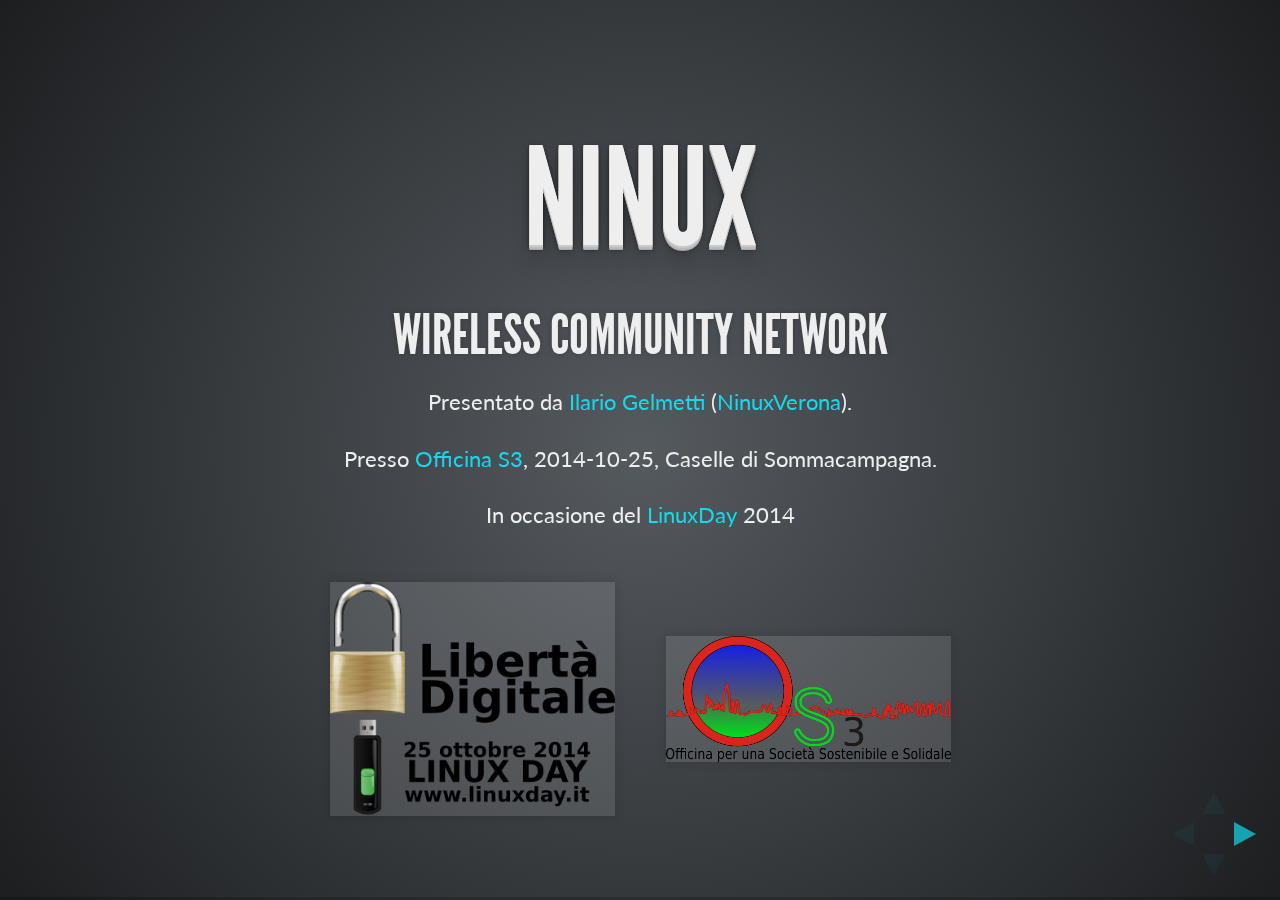
==== commit 74216fcd: "Aggiunte diapositive da presentazione 20140830-EndSummerCamp" ====
--- a/index.html
+++ b/index.html
@@ -4,10 +4,10 @@
 	<head>
 		<meta charset="utf-8">
 
-		<title>reveal.js - The HTML Presentation Framework</title>
-
-		<meta name="description" content="A framework for easily creating beautiful presentations using HTML">
-		<meta name="author" content="Hakim El Hattab">
+		<title>Ninux - Wireless Community Network</title>
+
+		<meta name="description" content="Ninux - Wireless Community Network, presentazione per EndSummerCamp2014">
+		<meta name="author" content="Ilario Gelmetti">
 
 		<meta name="apple-mobile-web-app-capable" content="yes" />
 		<meta name="apple-mobile-web-app-status-bar-style" content="black-translucent" />
@@ -41,40 +41,209 @@
 			<!-- Any section element inside of this container is displayed as a slide -->
 			<div class="slides">
 				<section>
-					<h1></h1>
-					<h3></h3>
+					<h1>Ninux</h1>
+					<h3>Wireless Community Network</h3>
 					<p>
-						<small>Created by <a href=""></a> / <a href=""></a></small>
+						<small>Presentato da <a href="http://ilario.verona.ninux.org">Ilario Gelmetti</a> (<a href="http://verona.ninux.org">NinuxVerona</a>).</small>
 					</p>
-				</section>
-
-				<section>
-					<h2></h2>
 					<p>
-
+						<small>Presso <a href="http://www.officina-s3.org/">Officina S3</a>, 2014-10-25, Caselle di Sommacampagna.</small>
 					</p>
-				</section>
-
-				<section>
-					<section id="fragments">
-						<h2></h2>
-						<p></p>
-						<p class="fragment"></p>
-						<ol>
-							<li class="fragment"></li>
-							<li class="fragment"></li>
-							<li class="fragment"></li>
-						</ol>
-
-						<aside class="notes">
-							This slide has fragments which are also stepped through in the notes window.
-						</aside>
-					</section>
+					<p>
+						<small>In occasione del <a href="http://www.linuxday.it/">LinuxDay</a> 2014</small>
+					</p>
+					<table>
+						<tr>
+							<td style="text-align:center;vertical-align:middle"><img style="border:0px" width="300px" src="img/LinuxDay2014.png"></td>
+							<td style="text-align:center;vertical-align:middle"><img style="border:0px" width="300px" src="img/officina-s3.png"></td>
+						</tr>
+					</table>
+						
+				</section>
+
+				<section>
+<!--    Nuova diapo     -->		<section data-background="img/network.jpg" style="background: rgba(255,255,255,0.9)">
+						<h2><span style="color:black">Creiamo una nuova rete.</span></h2>
+						<p><span style="color:black">Ma facciamola a modo nostro.
+						</span></p>
+					</section>
+
+<!--    Nuova diapo     -->		<section>
+						<h2>Fare una nuova rete? Perché?</h2>
+						<ul>
+							<li style="margin: 5px 0;" class="fragment">Smanettare!
+								<ul style="list-style-type: none;"><li style="font-size: smaller;">Nel nostro piccolo siamo radioamatori, programmatori e sistemisti!</li></ul></li>
+							<li style="margin: 5px 0;" class="fragment">Performances!
+								<ul style="list-style-type: none;"><li style="font-size: smaller;">Per avere una connessione ganza coi nostri amici! Meno latenza, più banda!</li></ul></li>
+							<li style="margin: 5px 0;" class="fragment">Attivismo!
+								<ul style="list-style-type: none;"><li style="font-size: smaller; line-height: 1;">Libertà di comunicazione, censura e/o spegnimento totale impossibile, network neutrality, struttura fisica e gestione decentralizzata, software open-source.</li></ul></li>
+							<li style="margin: 5px 0;" class="fragment">Paranoia.
+								<ul style="list-style-type: none;"><li style="font-size: smaller;">Per riprendere il controllo dei nostri dati costruiamoci il nostro cloud!</li></ul></li>
+							<li style="margin: 5px 0;" class="fragment">Protezione civile.
+								<ul style="list-style-type: none;"><li style="font-size: smaller;">Per avere una rete che resista, ad esempio, ad un terremoto.</li></ul></li>
+							<li style="margin: 5px 0;" class="fragment">Contro il digital divide.
+								<ul style="list-style-type: none;"><li style="font-size: smaller;">I provider non portano connettività in un paesino di montagna? Facciamolo noi!</li></ul></li>
+						</ul>
+					</section>
+				</section>
+
+				<section>
+<!--    Nuova diapo     -->		<section>
+						<h2>Ok, ma com'è fatta?</h2>
+						<div class="fragment"><p>Alla base di tutto sta un gruppo aperto di appassionati/e che si danno una mano sia dal punto di vista teorico...</p>
+						<img width="70%" src="img/ninuxday.jpg" alt="Formazione"></div>
+					</section>
+
+<!--    Nuova diapo     -->		<section>
+						<h2>Ok, ma com'è fatta?</h2>
+						<p>...sia dal punto di vista pratico, per realizzare una rete dal basso!</p>
+						<img width="70%" src="img/eigennet-montaggio-exfausto2.jpg" alt="Cooperazione">
+					</section>
+				</section>
+
+				<section>
+<!--    Nuova diapo     -->		<section>
+						<h2>Ok, ok, ma a livello hardware?</h2>
+						<div class="fragment"><p>Nel modo più efficiente: ponti wireless sulle frequenze libere.</p>
+						<img style="border:0px" src="img/matteo-simona-3-modificato.png" alt="Ponti wireless tra case"></div>
+					</section>
+
+<!--    Nuova diapo     -->		<section>
+						<h2>Ok, ok, ma a livello hardware?</h2>
+						<p class="fragment">Utilizzando dei router wireless!</p>
+						<div class="fragment"><p>No, meglio non così...</p>
+						<img width="60%" src="img/wrt54gl_da_giardino-crop.jpg" alt="Router wireless da interni"></div>
+					</section>
+
+<!--    Nuova diapo     -->		<section>
+						<h2>Ok, ok, ma a livello hardware?</h2>
+						<p>Bensì con dei router da esterni, omnidirezionali o direzionali, coprono decine di km con alta banda e sono a basso prezzo!</p>
+						<img width="60%" src="img/eigennet-pico_e_nano-vamanda-crop.jpg" alt="Router wireless da esterni">
+					</section>
+				</section>
+
+				<section>
+<!--    Nuova diapo     -->		<section>
+						<h2>WOW, e ora?</h2>
+						<p style="margin: 20px 0;">E ora la parte software, anzi firmware!</p>
+						<p style="margin: 20px 0;" class="fragment">I router sono dei veri computer,<br /> il loro sistema operativo preinstallato è molto limitante.</p>
+						<div class="fragment"><p style="margin: 20px 0;">Installiamoci una distro Linux minimale!</p>
+						<img style="border:0px" src="img/openwrt-logo.png" alt="OpenWrt logo"></div>
+						<p class="fragment">L'installazione di questo firmware è semplice<br /> quanto l'aggiornamento di quello originale.</p>
+					</section>
+
+<!--    Nuova diapo     -->		<section>
+						<h2>E va configurato?</h2>
+						<p style="margin: 20px 0;" class="fragment">NO, le isole Ninux sviluppano dei firmware derivati da OpenWrt già pre-configurati!</p> 
+						<div class="fragment"><p style="margin: 20px 0;">Il più promettente è Libre-Mesh, frutto di una collaborazione tra <br />Ninux (Italia), Guifi (Catalogna) e Altermesh (Argentina).</p>
+						<img width="50%" style="border:0px" src="img/libremesh-logo.png" alt="Libre-Mesh logo"></div>
+						<p style="margin: 20px 0;" class="fragment">Dunque NO, non c'è quasi nulla da configurare, tutto automagico!</p>
+					</section>
+
+<!--    Nuova diapo     -->		<section>
+						<h2>Ad esempio cosa fa un firmware?</h2>
+						<p>Ad esempio gestisce il routing dinamico,<br /> fondamentale per la resilienza della rete.</p>
+						<img width="85%" name="MeshAnimation" src="img/MeshAnimation-ita-1st_frame.png" alt="Animazione rete mesh routing dinamico">
+					<p><a href="javascript:changeImage()">start</a></p>
+					</section>				
+				</section>
+
+				<section>
+<!--    Nuova diapo     -->		<section>
+						<h2>Quali software gestiscono il routing?</h2>
+						<div class="fragment"><p>Ogni "isola" Ninux sceglie come gestire il suo routing interno.</p>
+						<p>Il routing inter-isole (collegamenti VPN o diretti) si gestisce analogamente al traffico in inter-net (BGP).</p>
+						<img width="60%" src="img/bgp-small.jpg" alt="Routing tra isole"></div>
+					</section>
+
+<!--    Nuova diapo     -->		<section>
+						<h2>Com'è configurata oggi Ninux?</h2>
+						<ul>
+						<li style="margin: 20px 0;">Roma, Firenze, Cosenza usano OLSRd con firmware Sburratore (AirOs based) e Scooreggione (OpenWrt based).</li>
+						<li style="margin: 20px 0;">Pisa usa BATMAN-adv con firmware eigenLab/eigenNet.</li>
+						<li style="margin: 20px 0;">Verona e Bologna usano il firmware Libre-Mesh.</li>
+						<li style="margin: 20px 0;">Le isole sono collegate tramite VPN Tinc con protocollo di routing BGP.</li>
+						</ul>
+					</section>
+
+<!--    Nuova diapo     -->		<section>
+						<h2>Libre-Mesh che usa?</h2>
+						<p>Ad esempio Libre-Mesh utilizza:
+						<ul><li>Batman-adv (layer 2, basato sui MAC address) a livello locale, ai client appare come uno switch di rete, i broadcast viaggiano.</li></ul></p>
+						<img width="60%" src="img/batman-adv-switch.jpg" alt="Switch virtuale">
+					</section>
+
+<!--    Nuova diapo     -->		<section>
+						<h2>Libre-Mesh che usa?</h2>
+						<ul><li>BMX6 (layer 3, supporta IPv4 e IPv6) per collegare raggruppamenti di nodi.</li></ul></p>
+						<img width="50%" src="img/batman-adv-bmx6.jpg" alt="Batman-adv BMX6">
+						<p class="fragment">La combinazione dei due protocolli "scala" bene.</p>
+					</section>
+				</section>
+
+				<section>
+<!--    Nuova diapo     --> 		<section>
+						<h2>Che servizi mi dà Ninux?</h2>
+						<p>Ninux dà i servizi che i partecipanti portano in Ninux!</p>
+						<div class="fragment"><p>Ad esempio:</p>
+						<ul>
+							<li>Condivisione dati, archiviazione, backup</li>
+							<li>Server di gioco</li>
+							<li>Streaming di radio e tv locali</li>
+							<li>Telefonia VoIP, email, chat, videoconferenze</li>
+							<li>Social network locali e strumenti per la collaborazione</li>
+							<li>Accesso ad Internet (ma se nessuno lo condivide non c'è!!!)</li>
+							<li>...spazio alla fantasia!</li>
+						</ul>
+						</div>
+					</section>
+
+<!--    Nuova diapo     -->		<section>
+						<h2>Ma c'è la connessione ad internet?</h2>
+						<p>Lo scopo di Ninux <b><u><i>NON</i></u></b> è portare internet, bensì creare dal basso una rete decentralizzata. C'è internet solo se:</p>
+						<ul><li style="margin: 5px 0;" class="fragment">se qualcuno condivide parte della banda ADSL</li>
+
+						<li style="margin: 5px 0;" class="fragment">se bypassiamo i provider diventando loro pari, questo è successo a Roma: Ninux è entrata in un Neutral Access Point!</li>
+						<li style="margin: 5px 0;" class="fragment">se usiamo IPv6: ogni partecipante può gestire una sottorete di IPv6 pubblici</li></ul>
+						<img class="fragment" src="img/ipv6.jpg" alt="IPv6">
+					</section>
+
+<!--    Nuova diapo     -->		<section>
+						<h2>Oltre alla rete, che fa la community?</h2>
+						<ul>
+							<li style="margin: 10px 0;" class="fragment"> Sviluppo progetti opensource (Nodeshot, Libremesh, Olsr). </li>
+							<li style="margin: 10px 0;" class="fragment"> Mentoring e Formazione (Google Summer of Code, Corsi). </li>
+							<li style="margin: 10px 0;" class="fragment"> Progetti di ricerca: Confine, Open Data.</li>
+							<img style="border:0px" src="img/otherprj.png" alt="Gsoce Confine Fusolab logos">							
+						</ul>
+	  				</section>
+
+<!--    Nuova diapo     -->		<section>
+						<h2>Ed è legale?</h2>
+						<p>Da pochi anni, ma lo è.</p><p>Per approfondimenti: <a href="http://ninux.org/LeggiWireless">http://ninux.org/LeggiWireless</a></p>
+						<br /><br />
+						<h2>Ma fa male?</h2>
+						<p>Meno potente del cellulare (rispettando i limiti di legge),<br /> molto più lontana dalla testa di un cellulare.</p>
+					</section>
+				</section>
+
+				<section>
+					<img src="img/community.jpg" alt="Ninux Day 2013">
+					<p>Mappa della rete: <a href="http://map.ninux.org">map.ninux.org</a></p>
+					<p>Contatti: contatti@ninux.org oppure le mailing list: <a href="http://ml.ninux.org">ml.ninux.org</a>
+					<p>Ninux è a: Roma, Pisa, Viterbo, Udine, Vicenza, Mistretta, Firenze, Verona, Reggio Calabria, Catanzaro, Cosenza, Bologna, Siracusa, Trani...?</p>
 				</section>
 
 			</div>
 
 		</div>
+
+		<script type="text/javascript"> 
+			function changeImage(filename) 
+			{ 
+				 document.MeshAnimation.src = 'img/MeshAnimation-ita.gif'; 
+			} 
+		</script> 
 
 		<script src="lib/js/head.min.js"></script>
 		<script src="js/reveal.js"></script>
@@ -99,9 +268,9 @@
 				// Optional libraries used to extend on reveal.js
 				dependencies: [
 					{ src: 'lib/js/classList.js', condition: function() { return !document.body.classList; } },
-					{ src: 'plugin/markdown/marked.js', condition: function() { return !!document.querySelector( '[data-markdown]' ); } },
-					{ src: 'plugin/markdown/markdown.js', condition: function() { return !!document.querySelector( '[data-markdown]' ); } },
-					{ src: 'plugin/highlight/highlight.js', async: true, condition: function() { return !!document.querySelector( 'pre code' ); }, callback: function() { hljs.initHighlightingOnLoad(); } },
+	//				{ src: 'plugin/markdown/marked.js', condition: function() { return !!document.querySelector( '[data-markdown]' ); } },
+	//				{ src: 'plugin/markdown/markdown.js', condition: function() { return !!document.querySelector( '[data-markdown]' ); } },
+	//				{ src: 'plugin/highlight/highlight.js', async: true, condition: function() { return !!document.querySelector( 'pre code' ); }, callback: function() { hljs.initHighlightingOnLoad(); } },
 					{ src: 'plugin/zoom-js/zoom.js', async: true },
 					{ src: 'plugin/notes/notes.js', async: true }
 				]
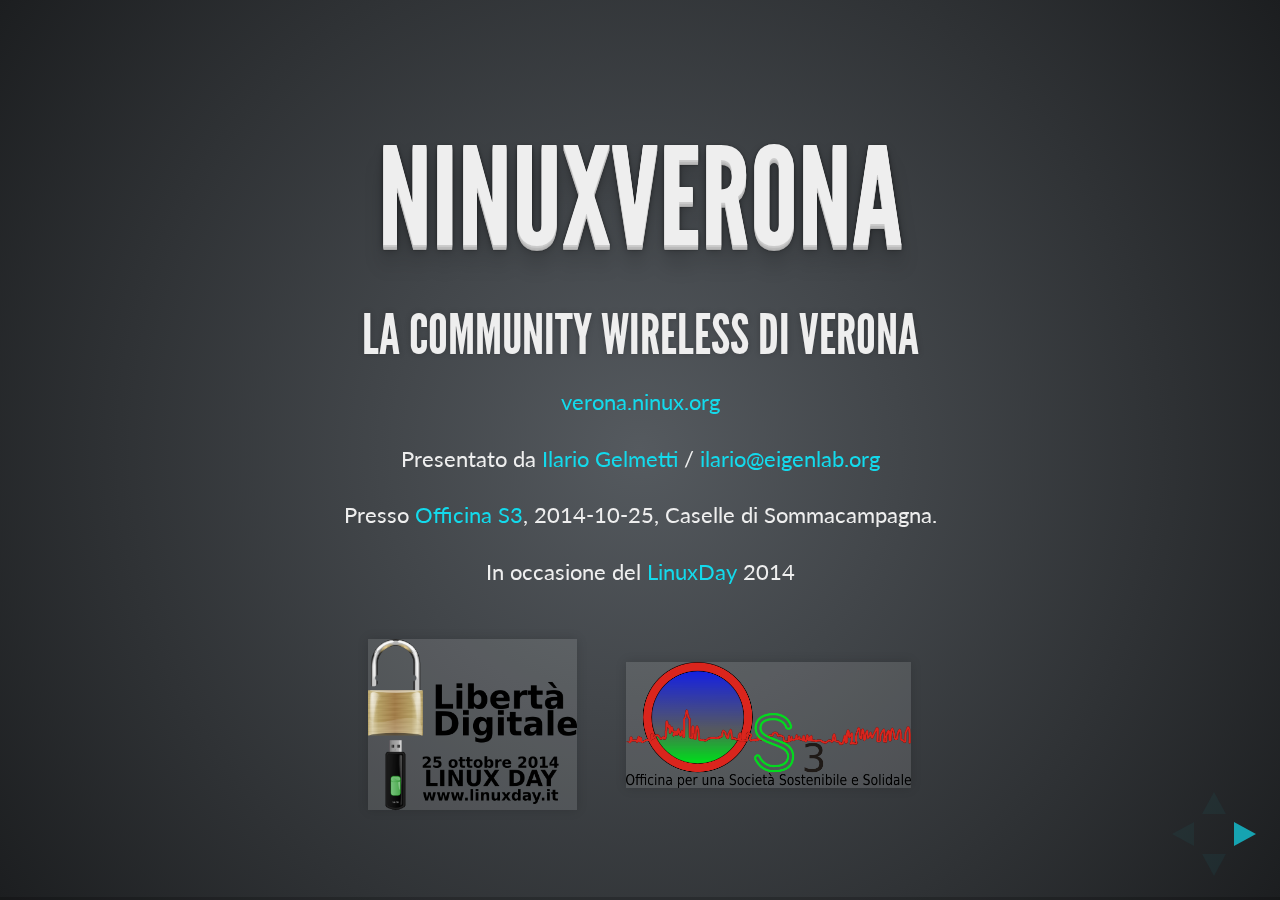
==== commit 6e3e0c85: "Aggiunte diapo generiche, tolte diapo troppo tecniche" ====
--- a/index.html
+++ b/index.html
@@ -4,9 +4,9 @@
 	<head>
 		<meta charset="utf-8">
 
-		<title>Ninux - Wireless Community Network</title>
-
-		<meta name="description" content="Ninux - Wireless Community Network, presentazione per EndSummerCamp2014">
+		<title>NinuxVerona - La community wireless di Verona</title>
+
+		<meta name="description" content="NinuxVerona - La community wireless di Verona">
 		<meta name="author" content="Ilario Gelmetti">
 
 		<meta name="apple-mobile-web-app-capable" content="yes" />
@@ -41,10 +41,13 @@
 			<!-- Any section element inside of this container is displayed as a slide -->
 			<div class="slides">
 				<section>
-					<h1>Ninux</h1>
-					<h3>Wireless Community Network</h3>
+					<h1>NinuxVerona</h1>
+					<h3>La community wireless di Verona</h3>
 					<p>
-						<small>Presentato da <a href="http://ilario.verona.ninux.org">Ilario Gelmetti</a> (<a href="http://verona.ninux.org">NinuxVerona</a>).</small>
+						<small><a href="http://verona.ninux.org">verona.ninux.org</a></small>
+					</p>
+					<p>
+						<small>Presentato da <a href="http://ilario.verona.ninux.org">Ilario Gelmetti</a> / <a href="mailto://ilario@eigenlab.org">ilario@eigenlab.org</a></small>
 					</p>
 					<p>
 						<small>Presso <a href="http://www.officina-s3.org/">Officina S3</a>, 2014-10-25, Caselle di Sommacampagna.</small>
@@ -54,7 +57,7 @@
 					</p>
 					<table>
 						<tr>
-							<td style="text-align:center;vertical-align:middle"><img style="border:0px" width="300px" src="img/LinuxDay2014.png"></td>
+							<td style="text-align:center;vertical-align:middle"><img style="border:0px" width="220px" src="img/LinuxDay2014.png"></td>
 							<td style="text-align:center;vertical-align:middle"><img style="border:0px" width="300px" src="img/officina-s3.png"></td>
 						</tr>
 					</table>
@@ -62,6 +65,16 @@
 				</section>
 
 				<section>
+					<section data-background="img/Internet_map_1024.jpg" style="background: rgba(255,255,255,0.9)">
+						<h2><span style="color:black">Cos'è Internet?</span></h2>
+						<span style="color:black"><p>
+							<i>inter-net</i> = reti (fisiche) interconnesse
+						</p>
+						<p>
+							Ciascuna rete si gestisce in modo autonomo.
+						</p></span>
+					</section>
+
 <!--    Nuova diapo     -->		<section data-background="img/network.jpg" style="background: rgba(255,255,255,0.9)">
 						<h2><span style="color:black">Creiamo una nuova rete.</span></h2>
 						<p><span style="color:black">Ma facciamola a modo nostro.
@@ -69,22 +82,70 @@
 					</section>
 
 <!--    Nuova diapo     -->		<section>
-						<h2>Fare una nuova rete? Perché?</h2>
-						<ul>
-							<li style="margin: 5px 0;" class="fragment">Smanettare!
-								<ul style="list-style-type: none;"><li style="font-size: smaller;">Nel nostro piccolo siamo radioamatori, programmatori e sistemisti!</li></ul></li>
-							<li style="margin: 5px 0;" class="fragment">Performances!
-								<ul style="list-style-type: none;"><li style="font-size: smaller;">Per avere una connessione ganza coi nostri amici! Meno latenza, più banda!</li></ul></li>
-							<li style="margin: 5px 0;" class="fragment">Attivismo!
-								<ul style="list-style-type: none;"><li style="font-size: smaller; line-height: 1;">Libertà di comunicazione, censura e/o spegnimento totale impossibile, network neutrality, struttura fisica e gestione decentralizzata, software open-source.</li></ul></li>
-							<li style="margin: 5px 0;" class="fragment">Paranoia.
-								<ul style="list-style-type: none;"><li style="font-size: smaller;">Per riprendere il controllo dei nostri dati costruiamoci il nostro cloud!</li></ul></li>
-							<li style="margin: 5px 0;" class="fragment">Protezione civile.
-								<ul style="list-style-type: none;"><li style="font-size: smaller;">Per avere una rete che resista, ad esempio, ad un terremoto.</li></ul></li>
-							<li style="margin: 5px 0;" class="fragment">Contro il digital divide.
-								<ul style="list-style-type: none;"><li style="font-size: smaller;">I provider non portano connettività in un paesino di montagna? Facciamolo noi!</li></ul></li>
-						</ul>
-					</section>
+						<h2>Fare una nuova rete? Perché? - 1</h2>
+						<div class="fragment">
+						<ul>
+							<li style="font-size: larger;">Smanettare!
+								<ul style="list-style-type: none;"><li style="font-size: smaller">Nel nostro piccolo siamo radioamatori, programmatori, sistemisti e muratori!</li></ul></li>
+						</ul>
+						<img style="border:0px" width="40%" src="img/bimbo-pc-small.png" alt="bimbo al pc"> 
+						</div>
+					</section>
+
+<!--    Nuova diapo     -->		<section>
+						<h2>Fare una nuova rete? Perché? - 2</h2>
+						<ul>
+							<li style="font-size: larger;">Performances!
+								<ul style="list-style-type: none;"><li class="fragment" style="font-size: smaller;">Per avere una connessione ganza coi nostri amici! Meno latenza, più banda!</li></ul></li>
+						</ul>
+						<img class="fragment" style="border:0px" width="400px" src="img/wifi-standards-a-n-small.png" alt="wifi an certified">
+					</section>
+
+<!--    Nuova diapo     -->		<section>
+						<h2>Fare una nuova rete? Perché? - 3</h2>
+						<ul>
+							<li style="font-size: larger;">Attivismo!
+								<ul style="list-style-type: none;"><li class="fragment" style="font-size: smaller; line-height: 1;">Libertà di comunicazione, censura e/o spegnimento totale impossibile, network neutrality, struttura fisica e gestione decentralizzata, software open-source.</li></ul></li>
+						</ul>
+						<img class="fragment" style="border:0px" width="400px" src="img/internetkillswitch-small.jpg" alt="internet kill switch">
+					</section>
+
+<!--    Nuova diapo     -->		<section>
+						<h2>Fare una nuova rete? Perché? - 4</h2>
+						<ul>
+							<li style="font-size: larger;">I dati sono miei e li gestisco meglio io.
+								<ul style="list-style-type: none;"><li class="fragment" style="font-size: smaller;">Per riprendere il controllo e la proprietà dei nostri dati costruiamoci il nostro cloud!</li></ul></li>
+						</ul>
+						<img class="fragment" style="border:0px" width="400px" src="img/owncloud.png" alt="Owncloud">
+					</section>
+
+<!--    Nuova diapo     -->		<section>
+						<h2>Fare una nuova rete? Perché? - 5</h2>
+						<ul>
+							<li style="font-size: larger;">Paranoia.
+								<ul style="list-style-type: none;"><li class="fragment" style="font-size: smaller;">Proviamo a sfuggire al controllo evitando di usare l'infrastruttura statale!</li></ul></li>
+						</ul>
+						<img class="fragment" style="border:0px" width="400px" src="img/cctv-button-small.jpg" alt="cctv button">
+					</section>
+
+<!--    Nuova diapo     -->		<section>
+						<h2>Fare una nuova rete? Perché? - 6</h2>
+						<ul>
+							<li class="fragment" style="font-size: larger;">Protezione civile.
+								<ul style="list-style-type: none;"><li style="font-size: smaller;">Per avere una rete che resista, ad esempio, ad un terremoto (con pacco batterie) o ad una alluvione (con pannello solare).</li></ul></li>
+						</ul>
+						<img class="fragment" style="border:0px" width="400px" src="img/photovoltaic-wireless-node.jpg" alt="nodo wireless fotovoltaico">
+					</section>
+
+<!--    Nuova diapo     -->		<section>
+						<h2>Fare una nuova rete? Perché? - 7</h2>
+						<ul>
+							<li class="fragment" style="font-size: larger;">Contro il digital divide.
+								<ul style="list-style-type: none;"><li style="font-size: smaller;">I provider non portano connettività in un paesino di montagna perché non è un buon investimento? Facciamolo noi!</li></ul></li>
+						</ul>
+						<img class="fragment" style="border:0px" width="300px" src="img/wifi-long_distance.jpg" alt="wifi long distance">
+					</section>
+
 				</section>
 
 				<section>
@@ -110,14 +171,28 @@
 
 <!--    Nuova diapo     -->		<section>
 						<h2>Ok, ok, ma a livello hardware?</h2>
-						<p class="fragment">Utilizzando dei router wireless!</p>
-						<div class="fragment"><p>No, meglio non così...</p>
+						<p class="fragment">Serve: una antenna wireless...</p>
+						<div class="fragment"><p>Meglio non così ma ognuno ha i suoi gusti!</p>
+						<img width="60%" src="img/antenna_autocostruita.jpg" alt="cantenna"></div>
+					</section>
+
+<!--    Nuova diapo     -->		<section>
+						<h2>E poi?</h2>
+						<p class="fragment">...e un router impermeabilizzato.</p>
+						<div class="fragment"><p>Funzionerebbe, ma meglio non così!!</p>
+						<img width="60%" src="img/pc-stagno-scatola-01.jpg" alt="computer in scatola stagna"></div>
+					</section>
+
+<!--    Nuova diapo     -->		<section>
+						<h2>Ma un router wireless no?</h2>
+						<p class="fragment">Dunque un router wireless.</p>
+						<div class="fragment"><p>Beh... Quasi... C'è di meglio.</p>
 						<img width="60%" src="img/wrt54gl_da_giardino-crop.jpg" alt="Router wireless da interni"></div>
 					</section>
 
 <!--    Nuova diapo     -->		<section>
-						<h2>Ok, ok, ma a livello hardware?</h2>
-						<p>Bensì con dei router da esterni, omnidirezionali o direzionali, coprono decine di km con alta banda e sono a basso prezzo!</p>
+						<h2>Di meglio sarebbe?</h2>
+						<p>Router wireless da esterni, molto economici, <br /> che coprono decine di km con alta banda!</p>
 						<img width="60%" src="img/eigennet-pico_e_nano-vamanda-crop.jpg" alt="Router wireless da esterni">
 					</section>
 				</section>
@@ -125,60 +200,41 @@
 				<section>
 <!--    Nuova diapo     -->		<section>
 						<h2>WOW, e ora?</h2>
-						<p style="margin: 20px 0;">E ora la parte software, anzi firmware!</p>
-						<p style="margin: 20px 0;" class="fragment">I router sono dei veri computer,<br /> il loro sistema operativo preinstallato è molto limitante.</p>
+						<p style="margin: 20px 0;">E ora il sistema operativo del router!</p>
+						<p style="margin: 20px 0;" class="fragment">I router sono dei veri mini-computer.</p>
 						<div class="fragment"><p style="margin: 20px 0;">Installiamoci una distro Linux minimale!</p>
 						<img style="border:0px" src="img/openwrt-logo.png" alt="OpenWrt logo"></div>
-						<p class="fragment">L'installazione di questo firmware è semplice<br /> quanto l'aggiornamento di quello originale.</p>
+						<p class="fragment">Aggiunge moltissime potenzialità al router ed <br /> è semplice da installare.</p>
 					</section>
 
 <!--    Nuova diapo     -->		<section>
 						<h2>E va configurato?</h2>
-						<p style="margin: 20px 0;" class="fragment">NO, le isole Ninux sviluppano dei firmware derivati da OpenWrt già pre-configurati!</p> 
-						<div class="fragment"><p style="margin: 20px 0;">Il più promettente è Libre-Mesh, frutto di una collaborazione tra <br />Ninux (Italia), Guifi (Catalogna) e Altermesh (Argentina).</p>
+						<p style="margin: 20px 0;" class="fragment">NO, ogni isola Ninux sviluppa una distro pre-configurata basata su OpenWrt!</p> 
+						<div class="fragment"><p style="margin: 20px 0;">Per unire gli sforzi, da poco è nato il progetto <a href="http://libre-mesh.org/">Libre-Mesh</a>, frutto di una collaborazione tra <br />Ninux (Italia), Guifi (Catalogna) e Altermesh (Argentina).</p>
 						<img width="50%" style="border:0px" src="img/libremesh-logo.png" alt="Libre-Mesh logo"></div>
-						<p style="margin: 20px 0;" class="fragment">Dunque NO, non c'è quasi nulla da configurare, tutto automagico!</p>
-					</section>
-
-<!--    Nuova diapo     -->		<section>
-						<h2>Ad esempio cosa fa un firmware?</h2>
-						<p>Ad esempio gestisce il routing dinamico,<br /> fondamentale per la resilienza della rete.</p>
+						<p style="margin: 20px 0;" class="fragment">In ogni caso NO, non c'è quasi nulla da configurare, tutto automagico!</p>
+					</section>
+
+<!--    Nuova diapo     -->		<section>
+						<h2>Ad esempio cosa fa LibreMesh?</h2>
+						<p>Ad esempio gestisce il routing (instradamento) dinamico dei dati, fondamentale per la resilienza della rete.</p>
 						<img width="85%" name="MeshAnimation" src="img/MeshAnimation-ita-1st_frame.png" alt="Animazione rete mesh routing dinamico">
 					<p><a href="javascript:changeImage()">start</a></p>
-					</section>				
-				</section>
-
-				<section>
-<!--    Nuova diapo     -->		<section>
-						<h2>Quali software gestiscono il routing?</h2>
-						<div class="fragment"><p>Ogni "isola" Ninux sceglie come gestire il suo routing interno.</p>
-						<p>Il routing inter-isole (collegamenti VPN o diretti) si gestisce analogamente al traffico in inter-net (BGP).</p>
-						<img width="60%" src="img/bgp-small.jpg" alt="Routing tra isole"></div>
-					</section>
-
-<!--    Nuova diapo     -->		<section>
-						<h2>Com'è configurata oggi Ninux?</h2>
-						<ul>
-						<li style="margin: 20px 0;">Roma, Firenze, Cosenza usano OLSRd con firmware Sburratore (AirOs based) e Scooreggione (OpenWrt based).</li>
-						<li style="margin: 20px 0;">Pisa usa BATMAN-adv con firmware eigenLab/eigenNet.</li>
-						<li style="margin: 20px 0;">Verona e Bologna usano il firmware Libre-Mesh.</li>
-						<li style="margin: 20px 0;">Le isole sono collegate tramite VPN Tinc con protocollo di routing BGP.</li>
-						</ul>
-					</section>
-
-<!--    Nuova diapo     -->		<section>
-						<h2>Libre-Mesh che usa?</h2>
-						<p>Ad esempio Libre-Mesh utilizza:
-						<ul><li>Batman-adv (layer 2, basato sui MAC address) a livello locale, ai client appare come uno switch di rete, i broadcast viaggiano.</li></ul></p>
+					</section>	
+
+<!--    Nuova diapo     -->		<section>
+						<h2>Come funziona il routing dinamico?</h2>
+						<p>In LibreMesh funziona su due livelli:
+						<ul><li>a livello locale, tramite <a href="http://www.open-mesh.org/projects/batman-adv/wiki/Wiki">Batman-adv</a>, ogni antenna sa in quale direzione (non tutto il percorso) spedire i dati per contattare ciascuna delle altre (identificandole col MAC address)</li></ul></p>
 						<img width="60%" src="img/batman-adv-switch.jpg" alt="Switch virtuale">
 					</section>
 
 <!--    Nuova diapo     -->		<section>
-						<h2>Libre-Mesh che usa?</h2>
-						<ul><li>BMX6 (layer 3, supporta IPv4 e IPv6) per collegare raggruppamenti di nodi.</li></ul></p>
+						<h2>Come funziona il routing dinamico?</h2>
+						<ul><li>a livello superiore, per collegare raggruppamenti di antenne, LibreMesh usa <a href="http://bmx6.net/projects/bmx6">BMX6</a> (ogni antenna è identificata dall'IPv4 o IPv6).</li></ul></p>
 						<img width="50%" src="img/batman-adv-bmx6.jpg" alt="Batman-adv BMX6">
 						<p class="fragment">La combinazione dei due protocolli "scala" bene.</p>
-					</section>
+					</section>			
 				</section>
 
 				<section>
@@ -187,12 +243,12 @@
 						<p>Ninux dà i servizi che i partecipanti portano in Ninux!</p>
 						<div class="fragment"><p>Ad esempio:</p>
 						<ul>
-							<li>Condivisione dati, archiviazione, backup</li>
-							<li>Server di gioco</li>
-							<li>Streaming di radio e tv locali</li>
-							<li>Telefonia VoIP, email, chat, videoconferenze</li>
-							<li>Social network locali e strumenti per la collaborazione</li>
-							<li>Accesso ad Internet (ma se nessuno lo condivide non c'è!!!)</li>
+							<li>condivisione dati, archiviazione, backup;</li>
+							<li>server di gioco;</li>
+							<li>streaming di radio e tv locali;</li>
+							<li>telefonia VoIP, email, chat, videoconferenze;</li>
+							<li>social network locali e strumenti per la collaborazione;</li>
+							<li>accesso ad Internet (ma se nessuno lo condivide non c'è!!!);</li>
 							<li>...spazio alla fantasia!</li>
 						</ul>
 						</div>
@@ -201,10 +257,10 @@
 <!--    Nuova diapo     -->		<section>
 						<h2>Ma c'è la connessione ad internet?</h2>
 						<p>Lo scopo di Ninux <b><u><i>NON</i></u></b> è portare internet, bensì creare dal basso una rete decentralizzata. C'è internet solo se:</p>
-						<ul><li style="margin: 5px 0;" class="fragment">se qualcuno condivide parte della banda ADSL</li>
-
-						<li style="margin: 5px 0;" class="fragment">se bypassiamo i provider diventando loro pari, questo è successo a Roma: Ninux è entrata in un Neutral Access Point!</li>
-						<li style="margin: 5px 0;" class="fragment">se usiamo IPv6: ogni partecipante può gestire una sottorete di IPv6 pubblici</li></ul>
+						<ul><li style="margin: 5px 0;" class="fragment">se qualcuno condivide parte della banda ADSL;</li>
+
+						<li style="margin: 5px 0;" class="fragment">se bypassiamo i provider diventando loro pari, è successo a Roma: Ninux è entrata in un Neutral Access Point;</li>
+						<li style="margin: 5px 0;" class="fragment">se usiamo IPv6: ogni partecipante può gestire una sottorete di IPv6 pubblici.</li></ul>
 						<img class="fragment" src="img/ipv6.jpg" alt="IPv6">
 					</section>
 
@@ -230,7 +286,7 @@
 				<section>
 					<img src="img/community.jpg" alt="Ninux Day 2013">
 					<p>Mappa della rete: <a href="http://map.ninux.org">map.ninux.org</a></p>
-					<p>Contatti: contatti@ninux.org oppure le mailing list: <a href="http://ml.ninux.org">ml.ninux.org</a>
+					<p>Contatti: contatti@ninux.org <br />oppure le mailing list: <a href="http://ml.ninux.org">ml.ninux.org</a>
 					<p>Ninux è a: Roma, Pisa, Viterbo, Udine, Vicenza, Mistretta, Firenze, Verona, Reggio Calabria, Catanzaro, Cosenza, Bologna, Siracusa, Trani...?</p>
 				</section>
 
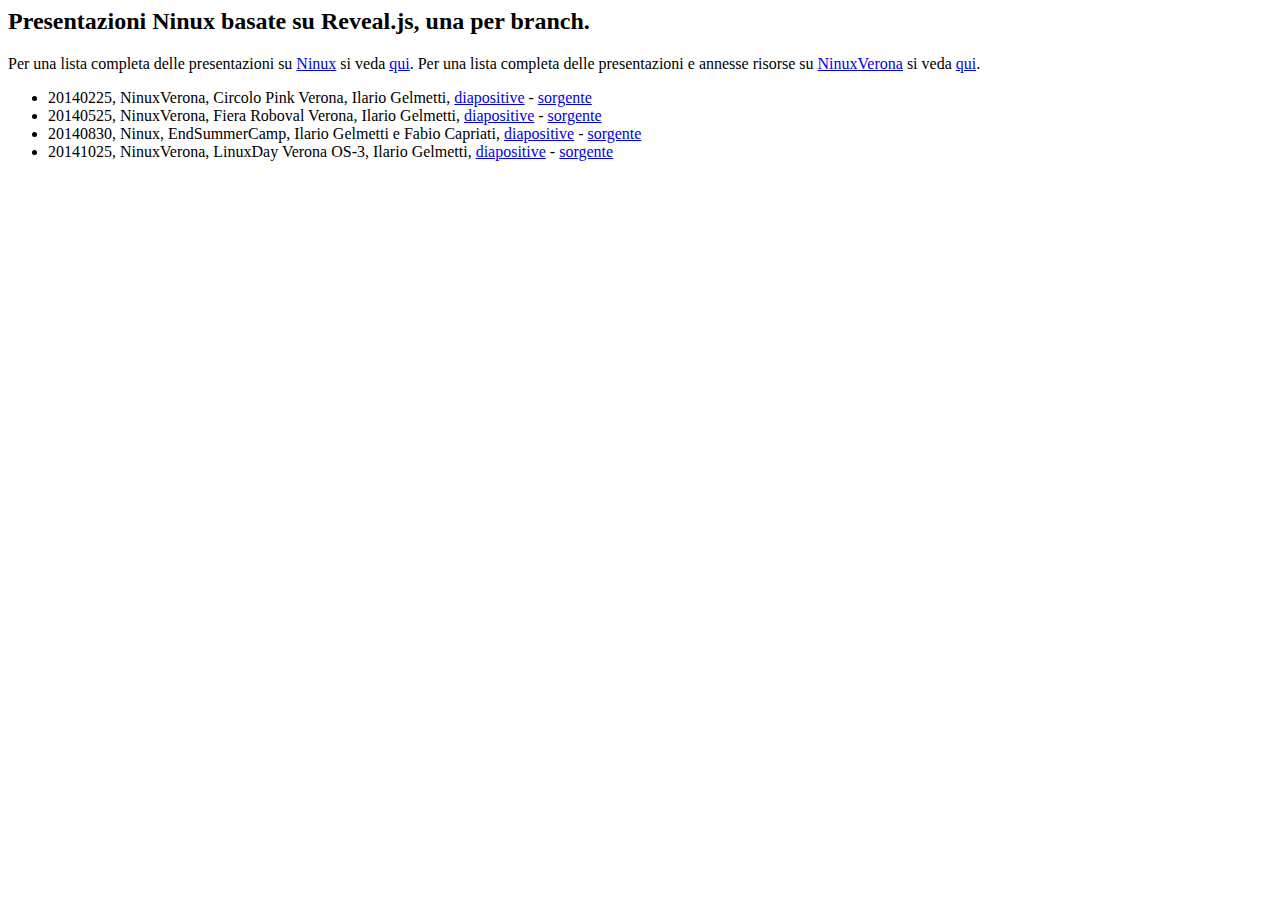
==== commit 3bf7ed85: "Aggiornata lista delle presentazioni in reveal.js" ====
--- a/index.html
+++ b/index.html
@@ -1,338 +1,22 @@
-<!doctype html>
-<html lang="en">
+<html>
+<head>
+<title>Presentazioni Ninux basate su Reveal.js</title>
+</head>
+<body>
+<h2>Presentazioni Ninux basate su Reveal.js, una per branch.</h2>
 
-	<head>
-		<meta charset="utf-8">
+Per una lista completa delle presentazioni su <a href="http://ninux.org">Ninux</a> si veda <a href="http://wiki.ninux.org/Presentazioni">qui</a>.
 
-		<title>NinuxVerona - La community wireless di Verona</title>
+Per una lista completa delle presentazioni e annesse risorse su <a href="http://verona.ninux.org">NinuxVerona</a> si veda <a href="http://verona.ninux.org/presentazioni">qui</a>.
 
-		<meta name="description" content="NinuxVerona - La community wireless di Verona">
-		<meta name="author" content="Ilario Gelmetti">
+<ul>
+    <li> 20140225, NinuxVerona, Circolo Pink Verona, Ilario Gelmetti, <a href="http://verona.ninux.org/presentazioni/NinuxVerona-20140225-Presentazione_Pink-reveal.js">diapositive</a> - <a href="https://github.com/VeronaWirelessCommunity/veronawirelesscommunity.github.io/tree/master/presentazioni/NinuxVerona-20140225-Presentazione_Pink-reveal.js">sorgente</a> </li>
 
-		<meta name="apple-mobile-web-app-capable" content="yes" />
-		<meta name="apple-mobile-web-app-status-bar-style" content="black-translucent" />
+    <li> 20140525, NinuxVerona, Fiera Roboval Verona, Ilario Gelmetti, <a href="http://verona.ninux.org/presentazioni/NinuxVerona-20140525-Presentazione_Roboval-reveal.js">diapositive</a> - <a href="https://github.com/VeronaWirelessCommunity/veronawirelesscommunity.github.io/tree/master/presentazioni/NinuxVerona-20140525-Presentazione_Roboval-reveal.js">sorgente</a> </li>
 
-		<meta name="viewport" content="width=device-width, initial-scale=1.0, maximum-scale=1.0, user-scalable=no, minimal-ui">
+    <li> 20140830, Ninux, EndSummerCamp, Ilario Gelmetti e Fabio Capriati, <a href="http://verona.ninux.org/Ninux-Presentazioni-reveal.js/20140830-EndSummerCamp">diapositive</a> - <a href="https://github.com/VeronaWirelessCommunity/Ninux-Presentazioni-reveal.js/tree/20140830-EndSummerCamp">sorgente</a> </li>
 
-		<link rel="stylesheet" href="css/reveal.css">
-		<link rel="stylesheet" href="css/theme/default.css" id="theme">
-
-		<!-- For syntax highlighting -->
-		<link rel="stylesheet" href="lib/css/zenburn.css">
-
-		<!-- Include the appropriate print stylesheet -->
-		<script>
-			var link = document.createElement( 'link' );
-			link.rel = 'stylesheet';
-			link.type = 'text/css';
-			link.href = window.location.search.match( /print-pdf/gi ) ? 'css/print/pdf.css' : 'css/print/paper.css';
-			document.getElementsByTagName( 'head' )[0].appendChild( link );
-		</script>
-
-		<!--[if lt IE 9]>
-		<script src="lib/js/html5shiv.js"></script>
-		<![endif]-->
-	</head>
-
-	<body>
-
-		<div class="reveal">
-
-			<!-- Any section element inside of this container is displayed as a slide -->
-			<div class="slides">
-				<section>
-					<h1>NinuxVerona</h1>
-					<h3>La community wireless di Verona</h3>
-					<p>
-						<small><a href="http://verona.ninux.org">verona.ninux.org</a></small>
-					</p>
-					<p>
-						<small>Presentato da <a href="http://ilario.verona.ninux.org">Ilario Gelmetti</a> / <a href="mailto://ilario@eigenlab.org">ilario@eigenlab.org</a></small>
-					</p>
-					<p>
-						<small>Presso <a href="http://www.officina-s3.org/">Officina S3</a>, 2014-10-25, Caselle di Sommacampagna.</small>
-					</p>
-					<p>
-						<small>In occasione del <a href="http://www.linuxday.it/">LinuxDay</a> 2014</small>
-					</p>
-					<table>
-						<tr>
-							<td style="text-align:center;vertical-align:middle"><img style="border:0px" width="220px" src="img/LinuxDay2014.png"></td>
-							<td style="text-align:center;vertical-align:middle"><img style="border:0px" width="300px" src="img/officina-s3.png"></td>
-						</tr>
-					</table>
-						
-				</section>
-
-				<section>
-					<section data-background="img/Internet_map_1024.jpg" style="background: rgba(255,255,255,0.9)">
-						<h2><span style="color:black">Cos'è Internet?</span></h2>
-						<span style="color:black"><p>
-							<i>inter-net</i> = reti (fisiche) interconnesse
-						</p>
-						<p>
-							Ciascuna rete si gestisce in modo autonomo.
-						</p></span>
-					</section>
-
-<!--    Nuova diapo     -->		<section data-background="img/network.jpg" style="background: rgba(255,255,255,0.9)">
-						<h2><span style="color:black">Creiamo una nuova rete.</span></h2>
-						<p><span style="color:black">Ma facciamola a modo nostro.
-						</span></p>
-					</section>
-
-<!--    Nuova diapo     -->		<section>
-						<h2>Fare una nuova rete? Perché? - 1</h2>
-						<div class="fragment">
-						<ul>
-							<li style="font-size: larger;">Smanettare!
-								<ul style="list-style-type: none;"><li style="font-size: smaller">Nel nostro piccolo siamo radioamatori, programmatori, sistemisti e muratori!</li></ul></li>
-						</ul>
-						<img style="border:0px" width="40%" src="img/bimbo-pc-small.png" alt="bimbo al pc"> 
-						</div>
-					</section>
-
-<!--    Nuova diapo     -->		<section>
-						<h2>Fare una nuova rete? Perché? - 2</h2>
-						<ul>
-							<li style="font-size: larger;">Performances!
-								<ul style="list-style-type: none;"><li class="fragment" style="font-size: smaller;">Per avere una connessione ganza coi nostri amici! Meno latenza, più banda!</li></ul></li>
-						</ul>
-						<img class="fragment" style="border:0px" width="400px" src="img/wifi-standards-a-n-small.png" alt="wifi an certified">
-					</section>
-
-<!--    Nuova diapo     -->		<section>
-						<h2>Fare una nuova rete? Perché? - 3</h2>
-						<ul>
-							<li style="font-size: larger;">Attivismo!
-								<ul style="list-style-type: none;"><li class="fragment" style="font-size: smaller; line-height: 1;">Libertà di comunicazione, censura e/o spegnimento totale impossibile, network neutrality, struttura fisica e gestione decentralizzata, software open-source.</li></ul></li>
-						</ul>
-						<img class="fragment" style="border:0px" width="400px" src="img/internetkillswitch-small.jpg" alt="internet kill switch">
-					</section>
-
-<!--    Nuova diapo     -->		<section>
-						<h2>Fare una nuova rete? Perché? - 4</h2>
-						<ul>
-							<li style="font-size: larger;">I dati sono miei e li gestisco meglio io.
-								<ul style="list-style-type: none;"><li class="fragment" style="font-size: smaller;">Per riprendere il controllo e la proprietà dei nostri dati costruiamoci il nostro cloud!</li></ul></li>
-						</ul>
-						<img class="fragment" style="border:0px" width="400px" src="img/owncloud.png" alt="Owncloud">
-					</section>
-
-<!--    Nuova diapo     -->		<section>
-						<h2>Fare una nuova rete? Perché? - 5</h2>
-						<ul>
-							<li style="font-size: larger;">Paranoia.
-								<ul style="list-style-type: none;"><li class="fragment" style="font-size: smaller;">Proviamo a sfuggire al controllo evitando di usare l'infrastruttura statale!</li></ul></li>
-						</ul>
-						<img class="fragment" style="border:0px" width="400px" src="img/cctv-button-small.jpg" alt="cctv button">
-					</section>
-
-<!--    Nuova diapo     -->		<section>
-						<h2>Fare una nuova rete? Perché? - 6</h2>
-						<ul>
-							<li class="fragment" style="font-size: larger;">Protezione civile.
-								<ul style="list-style-type: none;"><li style="font-size: smaller;">Per avere una rete che resista, ad esempio, ad un terremoto (con pacco batterie) o ad una alluvione (con pannello solare).</li></ul></li>
-						</ul>
-						<img class="fragment" style="border:0px" width="400px" src="img/photovoltaic-wireless-node.jpg" alt="nodo wireless fotovoltaico">
-					</section>
-
-<!--    Nuova diapo     -->		<section>
-						<h2>Fare una nuova rete? Perché? - 7</h2>
-						<ul>
-							<li class="fragment" style="font-size: larger;">Contro il digital divide.
-								<ul style="list-style-type: none;"><li style="font-size: smaller;">I provider non portano connettività in un paesino di montagna perché non è un buon investimento? Facciamolo noi!</li></ul></li>
-						</ul>
-						<img class="fragment" style="border:0px" width="300px" src="img/wifi-long_distance.jpg" alt="wifi long distance">
-					</section>
-
-				</section>
-
-				<section>
-<!--    Nuova diapo     -->		<section>
-						<h2>Ok, ma com'è fatta?</h2>
-						<div class="fragment"><p>Alla base di tutto sta un gruppo aperto di appassionati/e che si danno una mano sia dal punto di vista teorico...</p>
-						<img width="70%" src="img/ninuxday.jpg" alt="Formazione"></div>
-					</section>
-
-<!--    Nuova diapo     -->		<section>
-						<h2>Ok, ma com'è fatta?</h2>
-						<p>...sia dal punto di vista pratico, per realizzare una rete dal basso!</p>
-						<img width="70%" src="img/eigennet-montaggio-exfausto2.jpg" alt="Cooperazione">
-					</section>
-				</section>
-
-				<section>
-<!--    Nuova diapo     -->		<section>
-						<h2>Ok, ok, ma a livello hardware?</h2>
-						<div class="fragment"><p>Nel modo più efficiente: ponti wireless sulle frequenze libere.</p>
-						<img style="border:0px" src="img/matteo-simona-3-modificato.png" alt="Ponti wireless tra case"></div>
-					</section>
-
-<!--    Nuova diapo     -->		<section>
-						<h2>Ok, ok, ma a livello hardware?</h2>
-						<p class="fragment">Serve: una antenna wireless...</p>
-						<div class="fragment"><p>Meglio non così ma ognuno ha i suoi gusti!</p>
-						<img width="60%" src="img/antenna_autocostruita.jpg" alt="cantenna"></div>
-					</section>
-
-<!--    Nuova diapo     -->		<section>
-						<h2>E poi?</h2>
-						<p class="fragment">...e un router impermeabilizzato.</p>
-						<div class="fragment"><p>Funzionerebbe, ma meglio non così!!</p>
-						<img width="60%" src="img/pc-stagno-scatola-01.jpg" alt="computer in scatola stagna"></div>
-					</section>
-
-<!--    Nuova diapo     -->		<section>
-						<h2>Ma un router wireless no?</h2>
-						<p class="fragment">Dunque un router wireless.</p>
-						<div class="fragment"><p>Beh... Quasi... C'è di meglio.</p>
-						<img width="60%" src="img/wrt54gl_da_giardino-crop.jpg" alt="Router wireless da interni"></div>
-					</section>
-
-<!--    Nuova diapo     -->		<section>
-						<h2>Di meglio sarebbe?</h2>
-						<p>Router wireless da esterni, molto economici, <br /> che coprono decine di km con alta banda!</p>
-						<img width="60%" src="img/eigennet-pico_e_nano-vamanda-crop.jpg" alt="Router wireless da esterni">
-					</section>
-				</section>
-
-				<section>
-<!--    Nuova diapo     -->		<section>
-						<h2>WOW, e ora?</h2>
-						<p style="margin: 20px 0;">E ora il sistema operativo del router!</p>
-						<p style="margin: 20px 0;" class="fragment">I router sono dei veri mini-computer.</p>
-						<div class="fragment"><p style="margin: 20px 0;">Installiamoci una distro Linux minimale!</p>
-						<img style="border:0px" src="img/openwrt-logo.png" alt="OpenWrt logo"></div>
-						<p class="fragment">Aggiunge moltissime potenzialità al router ed <br /> è semplice da installare.</p>
-					</section>
-
-<!--    Nuova diapo     -->		<section>
-						<h2>E va configurato?</h2>
-						<p style="margin: 20px 0;" class="fragment">NO, ogni isola Ninux sviluppa una distro pre-configurata basata su OpenWrt!</p> 
-						<div class="fragment"><p style="margin: 20px 0;">Per unire gli sforzi, da poco è nato il progetto <a href="http://libre-mesh.org/">Libre-Mesh</a>, frutto di una collaborazione tra <br />Ninux (Italia), Guifi (Catalogna) e Altermesh (Argentina).</p>
-						<img width="50%" style="border:0px" src="img/libremesh-logo.png" alt="Libre-Mesh logo"></div>
-						<p style="margin: 20px 0;" class="fragment">In ogni caso NO, non c'è quasi nulla da configurare, tutto automagico!</p>
-					</section>
-
-<!--    Nuova diapo     -->		<section>
-						<h2>Ad esempio cosa fa LibreMesh?</h2>
-						<p>Ad esempio gestisce il routing (instradamento) dinamico dei dati, fondamentale per la resilienza della rete.</p>
-						<img width="85%" name="MeshAnimation" src="img/MeshAnimation-ita-1st_frame.png" alt="Animazione rete mesh routing dinamico">
-					<p><a href="javascript:changeImage()">start</a></p>
-					</section>	
-
-<!--    Nuova diapo     -->		<section>
-						<h2>Come funziona il routing dinamico?</h2>
-						<p>In LibreMesh funziona su due livelli:
-						<ul><li>a livello locale, tramite <a href="http://www.open-mesh.org/projects/batman-adv/wiki/Wiki">Batman-adv</a>, ogni antenna sa in quale direzione (non tutto il percorso) spedire i dati per contattare ciascuna delle altre (identificandole col MAC address)</li></ul></p>
-						<img width="60%" src="img/batman-adv-switch.jpg" alt="Switch virtuale">
-					</section>
-
-<!--    Nuova diapo     -->		<section>
-						<h2>Come funziona il routing dinamico?</h2>
-						<ul><li>a livello superiore, per collegare raggruppamenti di antenne, LibreMesh usa <a href="http://bmx6.net/projects/bmx6">BMX6</a> (ogni antenna è identificata dall'IPv4 o IPv6).</li></ul></p>
-						<img width="50%" src="img/batman-adv-bmx6.jpg" alt="Batman-adv BMX6">
-						<p class="fragment">La combinazione dei due protocolli "scala" bene.</p>
-					</section>			
-				</section>
-
-				<section>
-<!--    Nuova diapo     --> 		<section>
-						<h2>Che servizi mi dà Ninux?</h2>
-						<p>Ninux dà i servizi che i partecipanti portano in Ninux!</p>
-						<div class="fragment"><p>Ad esempio:</p>
-						<ul>
-							<li>condivisione dati, archiviazione, backup;</li>
-							<li>server di gioco;</li>
-							<li>streaming di radio e tv locali;</li>
-							<li>telefonia VoIP, email, chat, videoconferenze;</li>
-							<li>social network locali e strumenti per la collaborazione;</li>
-							<li>accesso ad Internet (ma se nessuno lo condivide non c'è!!!);</li>
-							<li>...spazio alla fantasia!</li>
-						</ul>
-						</div>
-					</section>
-
-<!--    Nuova diapo     -->		<section>
-						<h2>Ma c'è la connessione ad internet?</h2>
-						<p>Lo scopo di Ninux <b><u><i>NON</i></u></b> è portare internet, bensì creare dal basso una rete decentralizzata. C'è internet solo se:</p>
-						<ul><li style="margin: 5px 0;" class="fragment">se qualcuno condivide parte della banda ADSL;</li>
-
-						<li style="margin: 5px 0;" class="fragment">se bypassiamo i provider diventando loro pari, è successo a Roma: Ninux è entrata in un Neutral Access Point;</li>
-						<li style="margin: 5px 0;" class="fragment">se usiamo IPv6: ogni partecipante può gestire una sottorete di IPv6 pubblici.</li></ul>
-						<img class="fragment" src="img/ipv6.jpg" alt="IPv6">
-					</section>
-
-<!--    Nuova diapo     -->		<section>
-						<h2>Oltre alla rete, che fa la community?</h2>
-						<ul>
-							<li style="margin: 10px 0;" class="fragment"> Sviluppo progetti opensource (Nodeshot, Libremesh, Olsr). </li>
-							<li style="margin: 10px 0;" class="fragment"> Mentoring e Formazione (Google Summer of Code, Corsi). </li>
-							<li style="margin: 10px 0;" class="fragment"> Progetti di ricerca: Confine, Open Data.</li>
-							<img style="border:0px" src="img/otherprj.png" alt="Gsoce Confine Fusolab logos">							
-						</ul>
-	  				</section>
-
-<!--    Nuova diapo     -->		<section>
-						<h2>Ed è legale?</h2>
-						<p>Da pochi anni, ma lo è.</p><p>Per approfondimenti: <a href="http://ninux.org/LeggiWireless">http://ninux.org/LeggiWireless</a></p>
-						<br /><br />
-						<h2>Ma fa male?</h2>
-						<p>Meno potente del cellulare (rispettando i limiti di legge),<br /> molto più lontana dalla testa di un cellulare.</p>
-					</section>
-				</section>
-
-				<section>
-					<img src="img/community.jpg" alt="Ninux Day 2013">
-					<p>Mappa della rete: <a href="http://map.ninux.org">map.ninux.org</a></p>
-					<p>Contatti: contatti@ninux.org <br />oppure le mailing list: <a href="http://ml.ninux.org">ml.ninux.org</a>
-					<p>Ninux è a: Roma, Pisa, Viterbo, Udine, Vicenza, Mistretta, Firenze, Verona, Reggio Calabria, Catanzaro, Cosenza, Bologna, Siracusa, Trani...?</p>
-				</section>
-
-			</div>
-
-		</div>
-
-		<script type="text/javascript"> 
-			function changeImage(filename) 
-			{ 
-				 document.MeshAnimation.src = 'img/MeshAnimation-ita.gif'; 
-			} 
-		</script> 
-
-		<script src="lib/js/head.min.js"></script>
-		<script src="js/reveal.js"></script>
-
-		<script>
-
-			// Full list of configuration options available here:
-			// https://github.com/hakimel/reveal.js#configuration
-			Reveal.initialize({
-				controls: true,
-				progress: true,
-				history: true,
-				center: true,
-
-				theme: Reveal.getQueryHash().theme, // available themes are in /css/theme
-				transition: Reveal.getQueryHash().transition || 'default', // none/fade/slide/convex/concave/zoom
-
-				// Parallax scrolling
-				// parallaxBackgroundImage: 'https://s3.amazonaws.com/hakim-static/reveal-js/reveal-parallax-1.jpg',
-				// parallaxBackgroundSize: '2100px 900px',
-
-				// Optional libraries used to extend on reveal.js
-				dependencies: [
-					{ src: 'lib/js/classList.js', condition: function() { return !document.body.classList; } },
-	//				{ src: 'plugin/markdown/marked.js', condition: function() { return !!document.querySelector( '[data-markdown]' ); } },
-	//				{ src: 'plugin/markdown/markdown.js', condition: function() { return !!document.querySelector( '[data-markdown]' ); } },
-	//				{ src: 'plugin/highlight/highlight.js', async: true, condition: function() { return !!document.querySelector( 'pre code' ); }, callback: function() { hljs.initHighlightingOnLoad(); } },
-					{ src: 'plugin/zoom-js/zoom.js', async: true },
-					{ src: 'plugin/notes/notes.js', async: true }
-				]
-			});
-
-		</script>
-
-	</body>
+    <li> 20141025, NinuxVerona, LinuxDay Verona OS-3, Ilario Gelmetti, <a href="http://verona.ninux.org/Ninux-Presentazioni-reveal.js/20141025-LinuxDayVerona">diapositive</a> - <a href="https://github.com/VeronaWirelessCommunity/Ninux-Presentazioni-reveal.js/tree/20141025-LinuxDayVerona">sorgente</a> </li>
+</ul>
+</body>
 </html>
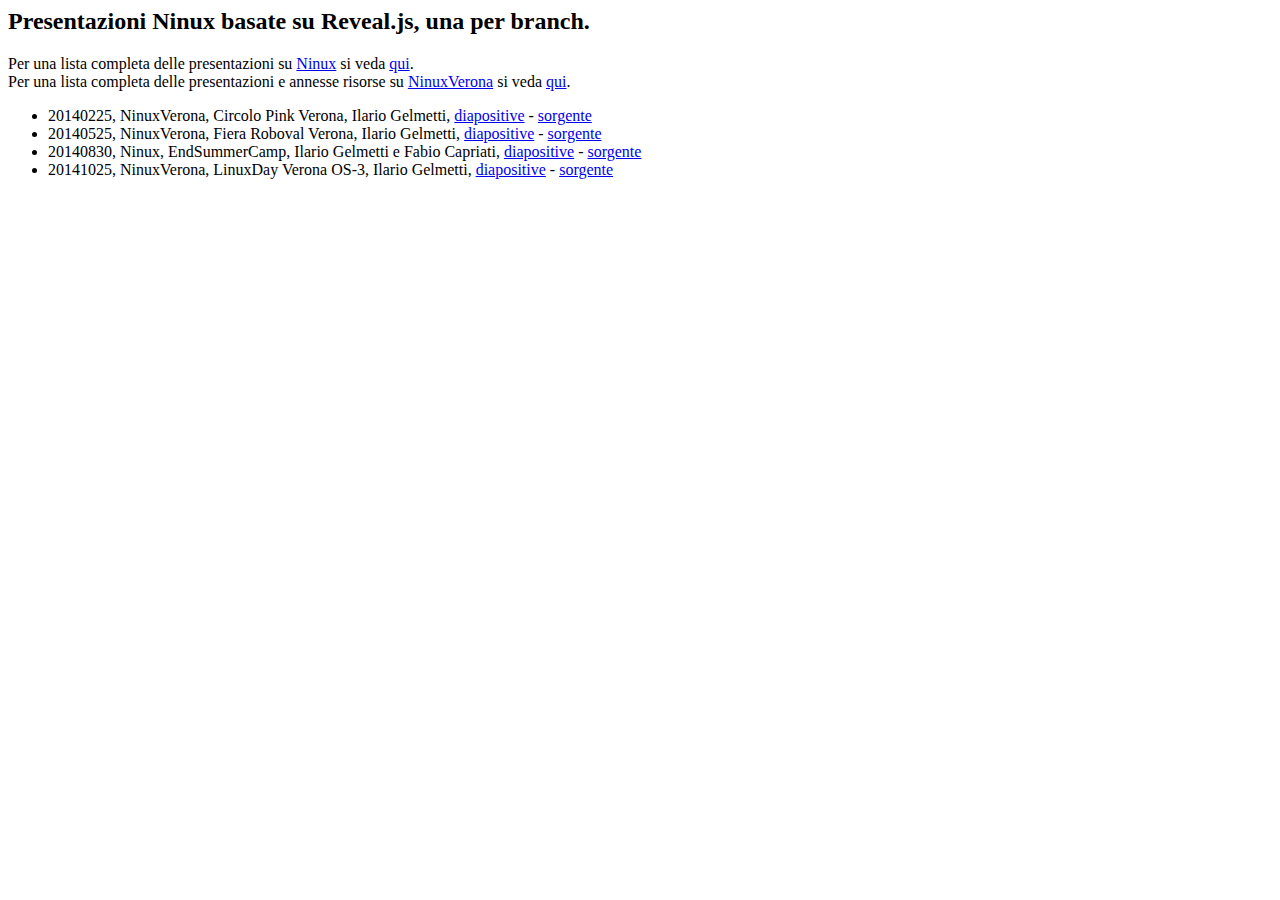
==== commit 1e7c78f8: "Aggiunto a capo" ====
--- a/index.html
+++ b/index.html
@@ -6,7 +6,7 @@
 <h2>Presentazioni Ninux basate su Reveal.js, una per branch.</h2>
 
 Per una lista completa delle presentazioni su <a href="http://ninux.org">Ninux</a> si veda <a href="http://wiki.ninux.org/Presentazioni">qui</a>.
-
+<br />
 Per una lista completa delle presentazioni e annesse risorse su <a href="http://verona.ninux.org">NinuxVerona</a> si veda <a href="http://verona.ninux.org/presentazioni">qui</a>.
 
 <ul>
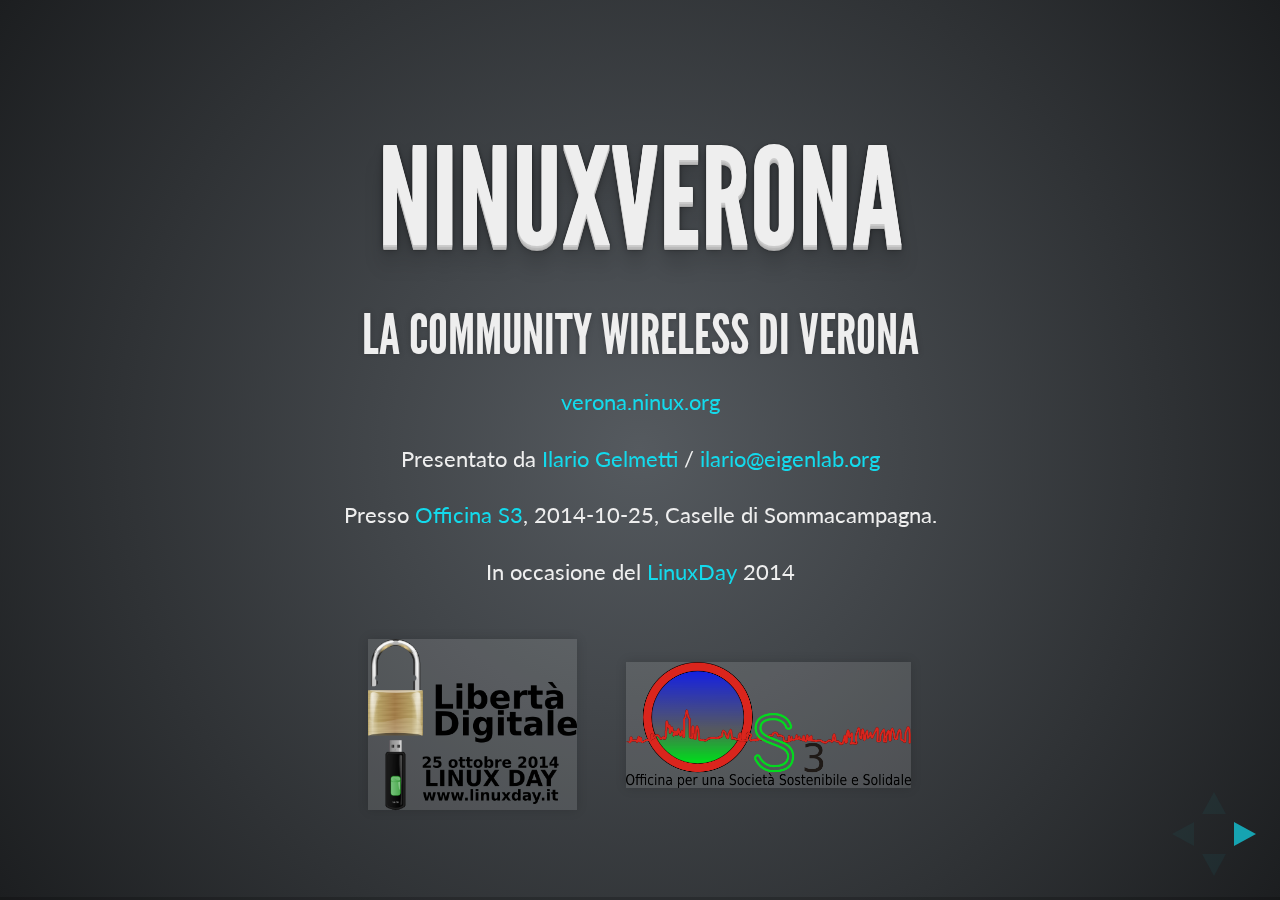
==== commit ef650b91: "Ridotta gif" ====
--- a/index.html
+++ b/index.html
@@ -1,22 +1,338 @@
-<html>
-<head>
-<title>Presentazioni Ninux basate su Reveal.js</title>
-</head>
-<body>
-<h2>Presentazioni Ninux basate su Reveal.js, una per branch.</h2>
-
-Per una lista completa delle presentazioni su <a href="http://ninux.org">Ninux</a> si veda <a href="http://wiki.ninux.org/Presentazioni">qui</a>.
-<br />
-Per una lista completa delle presentazioni e annesse risorse su <a href="http://verona.ninux.org">NinuxVerona</a> si veda <a href="http://verona.ninux.org/presentazioni">qui</a>.
-
-<ul>
-    <li> 20140225, NinuxVerona, Circolo Pink Verona, Ilario Gelmetti, <a href="http://verona.ninux.org/presentazioni/NinuxVerona-20140225-Presentazione_Pink-reveal.js">diapositive</a> - <a href="https://github.com/VeronaWirelessCommunity/veronawirelesscommunity.github.io/tree/master/presentazioni/NinuxVerona-20140225-Presentazione_Pink-reveal.js">sorgente</a> </li>
-
-    <li> 20140525, NinuxVerona, Fiera Roboval Verona, Ilario Gelmetti, <a href="http://verona.ninux.org/presentazioni/NinuxVerona-20140525-Presentazione_Roboval-reveal.js">diapositive</a> - <a href="https://github.com/VeronaWirelessCommunity/veronawirelesscommunity.github.io/tree/master/presentazioni/NinuxVerona-20140525-Presentazione_Roboval-reveal.js">sorgente</a> </li>
-
-    <li> 20140830, Ninux, EndSummerCamp, Ilario Gelmetti e Fabio Capriati, <a href="http://verona.ninux.org/Ninux-Presentazioni-reveal.js/20140830-EndSummerCamp">diapositive</a> - <a href="https://github.com/VeronaWirelessCommunity/Ninux-Presentazioni-reveal.js/tree/20140830-EndSummerCamp">sorgente</a> </li>
-
-    <li> 20141025, NinuxVerona, LinuxDay Verona OS-3, Ilario Gelmetti, <a href="http://verona.ninux.org/Ninux-Presentazioni-reveal.js/20141025-LinuxDayVerona">diapositive</a> - <a href="https://github.com/VeronaWirelessCommunity/Ninux-Presentazioni-reveal.js/tree/20141025-LinuxDayVerona">sorgente</a> </li>
-</ul>
-</body>
+<!doctype html>
+<html lang="en">
+
+	<head>
+		<meta charset="utf-8">
+
+		<title>NinuxVerona - La community wireless di Verona</title>
+
+		<meta name="description" content="NinuxVerona - La community wireless di Verona">
+		<meta name="author" content="Ilario Gelmetti">
+
+		<meta name="apple-mobile-web-app-capable" content="yes" />
+		<meta name="apple-mobile-web-app-status-bar-style" content="black-translucent" />
+
+		<meta name="viewport" content="width=device-width, initial-scale=1.0, maximum-scale=1.0, user-scalable=no, minimal-ui">
+
+		<link rel="stylesheet" href="css/reveal.css">
+		<link rel="stylesheet" href="css/theme/default.css" id="theme">
+
+		<!-- For syntax highlighting -->
+		<link rel="stylesheet" href="lib/css/zenburn.css">
+
+		<!-- Include the appropriate print stylesheet -->
+		<script>
+			var link = document.createElement( 'link' );
+			link.rel = 'stylesheet';
+			link.type = 'text/css';
+			link.href = window.location.search.match( /print-pdf/gi ) ? 'css/print/pdf.css' : 'css/print/paper.css';
+			document.getElementsByTagName( 'head' )[0].appendChild( link );
+		</script>
+
+		<!--[if lt IE 9]>
+		<script src="lib/js/html5shiv.js"></script>
+		<![endif]-->
+	</head>
+
+	<body>
+
+		<div class="reveal">
+
+			<!-- Any section element inside of this container is displayed as a slide -->
+			<div class="slides">
+				<section>
+					<h1>NinuxVerona</h1>
+					<h3>La community wireless di Verona</h3>
+					<p>
+						<small><a href="http://verona.ninux.org">verona.ninux.org</a></small>
+					</p>
+					<p>
+						<small>Presentato da <a href="http://ilario.verona.ninux.org">Ilario Gelmetti</a> / <a href="mailto://ilario@eigenlab.org">ilario@eigenlab.org</a></small>
+					</p>
+					<p>
+						<small>Presso <a href="http://www.officina-s3.org/">Officina S3</a>, 2014-10-25, Caselle di Sommacampagna.</small>
+					</p>
+					<p>
+						<small>In occasione del <a href="http://www.linuxday.it/">LinuxDay</a> 2014</small>
+					</p>
+					<table>
+						<tr>
+							<td style="text-align:center;vertical-align:middle"><img style="border:0px" width="220px" src="img/LinuxDay2014.png"></td>
+							<td style="text-align:center;vertical-align:middle"><img style="border:0px" width="300px" src="img/officina-s3.png"></td>
+						</tr>
+					</table>
+						
+				</section>
+
+				<section>
+					<section data-background="img/Internet_map_1024.jpg" style="background: rgba(255,255,255,0.9)">
+						<h2><span style="color:black">Cos'è Internet?</span></h2>
+						<span style="color:black"><p>
+							<i>inter-net</i> = reti (fisiche) interconnesse
+						</p>
+						<p>
+							Ciascuna rete si gestisce in modo autonomo.
+						</p></span>
+					</section>
+
+<!--    Nuova diapo     -->		<section data-background="img/network.jpg" style="background: rgba(255,255,255,0.9)">
+						<h2><span style="color:black">Creiamo una nuova rete.</span></h2>
+						<p><span style="color:black">Ma facciamola a modo nostro.
+						</span></p>
+					</section>
+
+<!--    Nuova diapo     -->		<section>
+						<h2>Fare una nuova rete? Perché? - 1</h2>
+						<div class="fragment">
+						<ul>
+							<li style="font-size: larger;">Smanettare!
+								<ul style="list-style-type: none;"><li style="font-size: smaller">Nel nostro piccolo siamo radioamatori, programmatori, sistemisti e muratori!</li></ul></li>
+						</ul>
+						<img style="border:0px" width="40%" src="img/bimbo-pc-small.png" alt="bimbo al pc"> 
+						</div>
+					</section>
+
+<!--    Nuova diapo     -->		<section>
+						<h2>Fare una nuova rete? Perché? - 2</h2>
+						<ul>
+							<li style="font-size: larger;">Performances!
+								<ul style="list-style-type: none;"><li class="fragment" style="font-size: smaller;">Per avere una connessione ganza coi nostri amici! Meno latenza, più banda!</li></ul></li>
+						</ul>
+						<img class="fragment" style="border:0px" width="400px" src="img/wifi-standards-a-n-small.png" alt="wifi an certified">
+					</section>
+
+<!--    Nuova diapo     -->		<section>
+						<h2>Fare una nuova rete? Perché? - 3</h2>
+						<ul>
+							<li style="font-size: larger;">Attivismo!
+								<ul style="list-style-type: none;"><li class="fragment" style="font-size: smaller; line-height: 1;">Libertà di comunicazione, censura e spegnimento totale impossibili, network neutrality, struttura fisica e gestione paritaria e decentralizzata, open-source.</li></ul></li>
+						</ul>
+						<img class="fragment" style="border:0px" width="400px" src="img/internetkillswitch-small.jpg" alt="internet kill switch">
+					</section>
+
+<!--    Nuova diapo     -->		<section>
+						<h2>Fare una nuova rete? Perché? - 4</h2>
+						<ul>
+							<li style="font-size: larger;">I dati sono miei e li gestisco meglio io.
+								<ul style="list-style-type: none;"><li class="fragment" style="font-size: smaller;">Per riprendere il controllo e la proprietà dei nostri dati costruiamoci il nostro cloud!</li></ul></li>
+						</ul>
+						<img class="fragment" style="border:0px" width="400px" src="img/owncloud.png" alt="Owncloud">
+					</section>
+
+<!--    Nuova diapo     -->		<section>
+						<h2>Fare una nuova rete? Perché? - 5</h2>
+						<ul>
+							<li style="font-size: larger;">Paranoia.
+								<ul style="list-style-type: none;"><li class="fragment" style="font-size: smaller;">Proviamo a sfuggire al controllo evitando di usare l'infrastruttura statale!</li></ul></li>
+						</ul>
+						<img class="fragment" style="border:0px" width="400px" src="img/cctv-button-small.jpg" alt="cctv button">
+					</section>
+
+<!--    Nuova diapo     -->		<section>
+						<h2>Fare una nuova rete? Perché? - 6</h2>
+						<ul>
+							<li class="fragment" style="font-size: larger;">Protezione civile.
+								<ul style="list-style-type: none;"><li style="font-size: smaller;">Per avere una rete che resista, ad esempio, ad un terremoto (con pacco batterie) o ad una alluvione (con pannello solare).</li></ul></li>
+						</ul>
+						<img class="fragment" style="border:0px" width="400px" src="img/photovoltaic-wireless-node.jpg" alt="nodo wireless fotovoltaico">
+					</section>
+
+<!--    Nuova diapo     -->		<section>
+						<h2>Fare una nuova rete? Perché? - 7</h2>
+						<ul>
+							<li class="fragment" style="font-size: larger;">Contro il digital divide.
+								<ul style="list-style-type: none;"><li style="font-size: smaller;">I provider non portano connettività in un paesino di montagna perché non è un buon investimento? Facciamolo noi!</li></ul></li>
+						</ul>
+						<img class="fragment" style="border:0px" width="300px" src="img/wifi-long_distance.jpg" alt="wifi long distance">
+					</section>
+
+				</section>
+
+				<section>
+<!--    Nuova diapo     -->		<section>
+						<h2>Ok, ma com'è fatta?</h2>
+						<div class="fragment"><p>Alla base di tutto sta un gruppo aperto di appassionati/e che si danno una mano sia dal punto di vista teorico...</p>
+						<img width="70%" src="img/ninuxday.jpg" alt="Formazione"></div>
+					</section>
+
+<!--    Nuova diapo     -->		<section>
+						<h2>Ok, ma com'è fatta?</h2>
+						<p>...sia dal punto di vista pratico, per realizzare una rete dal basso!</p>
+						<img width="70%" src="img/eigennet-montaggio-exfausto2.jpg" alt="Cooperazione">
+					</section>
+				</section>
+
+				<section>
+<!--    Nuova diapo     -->		<section>
+						<h2>Ok, ok, ma a livello hardware?</h2>
+						<div class="fragment"><p>Nel modo più efficiente: ponti wireless sulle frequenze libere.</p>
+						<img style="border:0px" src="img/matteo-simona-3-modificato.png" alt="Ponti wireless tra case"></div>
+					</section>
+
+<!--    Nuova diapo     -->		<section>
+						<h2>Ok, ok, ma a livello hardware?</h2>
+						<p class="fragment">Serve: una antenna wireless...</p>
+						<div class="fragment"><p>Meglio non così ma ognuno ha i suoi gusti!</p>
+						<img width="60%" src="img/antenna_autocostruita.jpg" alt="cantenna"></div>
+					</section>
+
+<!--    Nuova diapo     -->		<section>
+						<h2>E poi?</h2>
+						<p class="fragment">...e un router impermeabilizzato.</p>
+						<div class="fragment"><p>Funzionerebbe, ma meglio non così!!</p>
+						<img width="60%" src="img/pc-stagno-scatola-01.jpg" alt="computer in scatola stagna"></div>
+					</section>
+
+<!--    Nuova diapo     -->		<section>
+						<h2>Ma un router wireless no?</h2>
+						<p class="fragment">Dunque un router wireless.</p>
+						<div class="fragment"><p>Beh... Quasi... C'è di meglio.</p>
+						<img width="60%" src="img/wrt54gl_da_giardino-crop.jpg" alt="Router wireless da interni"></div>
+					</section>
+
+<!--    Nuova diapo     -->		<section>
+						<h2>Di meglio sarebbe?</h2>
+						<p>Router wireless da esterni, molto economici, <br /> che coprono decine di km con alta banda!</p>
+						<img class="fragment" width="60%" src="img/eigennet-pico_e_nano-vamanda-crop.jpg" alt="Router wireless da esterni">
+					</section>
+				</section>
+
+				<section>
+<!--    Nuova diapo     -->		<section>
+						<h2>WOW, e ora?</h2>
+						<p style="margin: 20px 0;">E ora il sistema operativo del router!</p>
+						<p style="margin: 20px 0;" class="fragment">I router sono dei veri mini-computer.</p>
+						<div class="fragment"><p style="margin: 20px 0;">Installiamoci una distro Linux minimale!</p>
+						<img style="border:0px" src="img/openwrt-logo.png" alt="OpenWrt logo"></div>
+						<p class="fragment">Aggiunge moltissime potenzialità al router ed <br /> è semplice da installare.</p>
+					</section>
+
+<!--    Nuova diapo     -->		<section>
+						<h2>E va configurato?</h2>
+						<p style="margin: 20px 0;" class="fragment">NO, ogni isola Ninux sviluppa una distro pre-configurata basata su OpenWrt!</p> 
+						<div class="fragment"><p style="margin: 20px 0;">Per unire gli sforzi, da poco è nato il progetto <a href="http://libre-mesh.org/">Libre-Mesh</a>, frutto di una collaborazione tra <br />Ninux (Italia), Guifi (Catalogna) e Altermesh (Argentina).</p>
+						<img width="50%" style="border:0px" src="img/libremesh-logo.png" alt="Libre-Mesh logo"></div>
+						<p style="margin: 20px 0;" class="fragment">In ogni caso NO, non c'è quasi nulla da configurare, tutto automagico!</p>
+					</section>
+
+<!--    Nuova diapo     -->		<section>
+						<h2>Ad esempio cosa fa LibreMesh?</h2>
+						<p>Ad esempio gestisce il routing (instradamento) dinamico dei dati, fondamentale per la resilienza della rete.</p>
+						<img width="80%" name="MeshAnimation" src="img/MeshAnimation-ita-1st_frame.png" alt="Animazione rete mesh routing dinamico">
+					<p><a href="javascript:changeImage()">start</a></p>
+					</section>	
+
+<!--    Nuova diapo     -->		<section>
+						<h2>Come funziona il routing dinamico?</h2>
+						<p>In LibreMesh funziona su due livelli:
+						<ul><li>a livello locale, tramite <a href="http://www.open-mesh.org/projects/batman-adv/wiki/Wiki">Batman-adv</a>, le antenne sanno la direzione (non tutto il percorso) in cui spedire i dati per contattare le altre (identificandole col MAC address)</li></ul></p>
+						<img width="60%" src="img/batman-adv-switch.jpg" alt="Switch virtuale">
+					</section>
+
+<!--    Nuova diapo     -->		<section>
+						<h2>Come funziona il routing dinamico?</h2>
+						<ul><li>a livello superiore, per collegare raggruppamenti di antenne, LibreMesh usa <a href="http://bmx6.net/projects/bmx6">BMX6</a> (ogni antenna è identificata dall'IPv4 o IPv6).</li></ul></p>
+						<img width="50%" src="img/batman-adv-bmx6.jpg" alt="Batman-adv BMX6">
+						<p class="fragment">La combinazione dei due protocolli "scala" bene.</p>
+					</section>			
+				</section>
+
+				<section>
+<!--    Nuova diapo     --> 		<section>
+						<h2>Che servizi mi dà Ninux?</h2>
+						<p>Ninux dà i servizi che i partecipanti portano in Ninux!</p>
+						<div class="fragment"><p>Ad esempio:</p>
+						<ul>
+							<li>condivisione dati, archiviazione, backup;</li>
+							<li>server di gioco;</li>
+							<li>streaming di radio e tv locali;</li>
+							<li>telefonia VoIP, email, chat, videoconferenze;</li>
+							<li>social network locali e strumenti per la collaborazione;</li>
+							<li>accesso ad Internet (ma se nessuno lo condivide non c'è!!!);</li>
+							<li>...spazio alla fantasia!</li>
+						</ul>
+						</div>
+					</section>
+
+<!--    Nuova diapo     -->		<section>
+						<h2>Ma c'è la connessione ad internet?</h2>
+						<p>Lo scopo di Ninux <b><u><i>NON</i></u></b> è portare internet, bensì creare dal basso una rete decentralizzata. C'è internet solo se:</p>
+						<ul><li style="margin: 5px 0;" class="fragment">se qualcuno condivide parte della banda ADSL;</li>
+
+						<li style="margin: 5px 0;" class="fragment">se bypassiamo i provider diventando loro pari, è successo a Roma: Ninux è entrata in un Neutral Access Point;</li>
+						<li style="margin: 5px 0;" class="fragment">se usiamo IPv6: ogni partecipante può gestire una sottorete di IPv6 pubblici.</li></ul>
+						<img class="fragment" src="img/ipv6.jpg" alt="IPv6">
+					</section>
+
+<!--    Nuova diapo     -->		<section>
+						<h2>Oltre alla rete, che fa la community?</h2>
+						<ul>
+							<li style="margin: 10px 0;" class="fragment"> Sviluppo progetti opensource (Nodeshot, Libremesh, Olsr). </li>
+							<li style="margin: 10px 0;" class="fragment"> Mentoring e Formazione (Google Summer of Code, Corsi). </li>
+							<li style="margin: 10px 0;" class="fragment"> Progetti di ricerca: Confine, Open Data.</li>
+							<img style="border:0px" src="img/otherprj.png" alt="Gsoce Confine Fusolab logos">							
+						</ul>
+	  				</section>
+
+<!--    Nuova diapo     -->		<section>
+						<h2>Ed è legale?</h2>
+						<p>Da pochi anni, ma lo è.</p><p>Per approfondimenti: <a href="http://ninux.org/LeggiWireless">http://ninux.org/LeggiWireless</a></p>
+						<br /><br />
+						<h2>Ma fa male?</h2>
+						<p>Meno potente del cellulare (rispettando i limiti di legge),<br /> molto più lontana dalla testa di un cellulare.</p>
+					</section>
+				</section>
+
+				<section>
+					<img src="img/community.jpg" alt="Ninux Day 2013">
+					<p>Mappa della rete: <a href="http://map.ninux.org">map.ninux.org</a></p>
+					<p>Contatti: contatti@ninux.org <br />oppure le mailing list: <a href="http://ml.ninux.org">ml.ninux.org</a>
+					<p>Ninux è a: Roma, Pisa, Viterbo, Udine, Vicenza, Mistretta, Firenze, Verona, Reggio Calabria, Catanzaro, Cosenza, Bologna, Siracusa, Trani...?</p>
+				</section>
+
+			</div>
+
+		</div>
+
+		<script type="text/javascript"> 
+			function changeImage(filename) 
+			{ 
+				 document.MeshAnimation.src = 'img/MeshAnimation-ita-v2.gif'; 
+			} 
+		</script> 
+
+		<script src="lib/js/head.min.js"></script>
+		<script src="js/reveal.js"></script>
+
+		<script>
+
+			// Full list of configuration options available here:
+			// https://github.com/hakimel/reveal.js#configuration
+			Reveal.initialize({
+				controls: true,
+				progress: true,
+				history: true,
+				center: true,
+
+				theme: Reveal.getQueryHash().theme, // available themes are in /css/theme
+				transition: Reveal.getQueryHash().transition || 'default', // none/fade/slide/convex/concave/zoom
+
+				// Parallax scrolling
+				// parallaxBackgroundImage: 'https://s3.amazonaws.com/hakim-static/reveal-js/reveal-parallax-1.jpg',
+				// parallaxBackgroundSize: '2100px 900px',
+
+				// Optional libraries used to extend on reveal.js
+				dependencies: [
+					{ src: 'lib/js/classList.js', condition: function() { return !document.body.classList; } },
+	//				{ src: 'plugin/markdown/marked.js', condition: function() { return !!document.querySelector( '[data-markdown]' ); } },
+	//				{ src: 'plugin/markdown/markdown.js', condition: function() { return !!document.querySelector( '[data-markdown]' ); } },
+	//				{ src: 'plugin/highlight/highlight.js', async: true, condition: function() { return !!document.querySelector( 'pre code' ); }, callback: function() { hljs.initHighlightingOnLoad(); } },
+					{ src: 'plugin/zoom-js/zoom.js', async: true },
+					{ src: 'plugin/notes/notes.js', async: true }
+				]
+			});
+
+		</script>
+
+	</body>
 </html>
--- a/css/reveal.css
+++ b/css/reveal.css
@@ -0,0 +1,1181 @@
+/*!
+ * reveal.js
+ * http://lab.hakim.se/reveal-js
+ * MIT licensed
+ *
+ * Copyright (C) 2014 Hakim El Hattab, http://hakim.se
+ */
+/*********************************************
+ * RESET STYLES
+ *********************************************/
+html, body, .reveal div, .reveal span, .reveal applet, .reveal object, .reveal iframe, .reveal h1, .reveal h2, .reveal h3, .reveal h4, .reveal h5, .reveal h6, .reveal p, .reveal blockquote, .reveal pre, .reveal a, .reveal abbr, .reveal acronym, .reveal address, .reveal big, .reveal cite, .reveal code, .reveal del, .reveal dfn, .reveal em, .reveal img, .reveal ins, .reveal kbd, .reveal q, .reveal s, .reveal samp, .reveal small, .reveal strike, .reveal strong, .reveal sub, .reveal sup, .reveal tt, .reveal var, .reveal b, .reveal u, .reveal center, .reveal dl, .reveal dt, .reveal dd, .reveal ol, .reveal ul, .reveal li, .reveal fieldset, .reveal form, .reveal label, .reveal legend, .reveal table, .reveal caption, .reveal tbody, .reveal tfoot, .reveal thead, .reveal tr, .reveal th, .reveal td, .reveal article, .reveal aside, .reveal canvas, .reveal details, .reveal embed, .reveal figure, .reveal figcaption, .reveal footer, .reveal header, .reveal hgroup, .reveal menu, .reveal nav, .reveal output, .reveal ruby, .reveal section, .reveal summary, .reveal time, .reveal mark, .reveal audio, video {
+  margin: 0;
+  padding: 0;
+  border: 0;
+  font-size: 100%;
+  font: inherit;
+  vertical-align: baseline; }
+
+.reveal article, .reveal aside, .reveal details, .reveal figcaption, .reveal figure, .reveal footer, .reveal header, .reveal hgroup, .reveal menu, .reveal nav, .reveal section {
+  display: block; }
+
+/*********************************************
+ * GLOBAL STYLES
+ *********************************************/
+html, body {
+  width: 100%;
+  height: 100%;
+  overflow: hidden; }
+
+body {
+  position: relative;
+  line-height: 1;
+  background-color: #fff;
+  color: #000; }
+
+::-moz-selection {
+  background: #FF5E99;
+  color: #fff;
+  text-shadow: none; }
+
+::selection {
+  background: #FF5E99;
+  color: #fff;
+  text-shadow: none; }
+
+/*********************************************
+ * VIEW FRAGMENTS
+ *********************************************/
+.reveal .slides section .fragment {
+  opacity: 0;
+  visibility: hidden;
+  -webkit-transition: all 0.2s ease;
+          transition: all 0.2s ease; }
+  .reveal .slides section .fragment.visible {
+    opacity: 1;
+    visibility: visible; }
+
+.reveal .slides section .fragment.grow {
+  opacity: 1;
+  visibility: visible; }
+  .reveal .slides section .fragment.grow.visible {
+    -webkit-transform: scale(1.3);
+        -ms-transform: scale(1.3);
+            transform: scale(1.3); }
+
+.reveal .slides section .fragment.shrink {
+  opacity: 1;
+  visibility: visible; }
+  .reveal .slides section .fragment.shrink.visible {
+    -webkit-transform: scale(0.7);
+        -ms-transform: scale(0.7);
+            transform: scale(0.7); }
+
+.reveal .slides section .fragment.zoom-in {
+  -webkit-transform: scale(0.1);
+      -ms-transform: scale(0.1);
+          transform: scale(0.1); }
+  .reveal .slides section .fragment.zoom-in.visible {
+    -webkit-transform: scale(1);
+        -ms-transform: scale(1);
+            transform: scale(1); }
+
+.reveal .slides section .fragment.roll-in {
+  -webkit-transform: rotateX(90deg);
+          transform: rotateX(90deg); }
+  .reveal .slides section .fragment.roll-in.visible {
+    -webkit-transform: rotateX(0);
+            transform: rotateX(0); }
+
+.reveal .slides section .fragment.fade-out {
+  opacity: 1;
+  visibility: visible; }
+  .reveal .slides section .fragment.fade-out.visible {
+    opacity: 0;
+    visibility: hidden; }
+
+.reveal .slides section .fragment.semi-fade-out {
+  opacity: 1;
+  visibility: visible; }
+  .reveal .slides section .fragment.semi-fade-out.visible {
+    opacity: 0.5;
+    visibility: visible; }
+
+.reveal .slides section .fragment.strike {
+  opacity: 1; }
+  .reveal .slides section .fragment.strike.visible {
+    text-decoration: line-through; }
+
+.reveal .slides section .fragment.current-visible {
+  opacity: 0;
+  visibility: hidden; }
+  .reveal .slides section .fragment.current-visible.current-fragment {
+    opacity: 1;
+    visibility: visible; }
+
+.reveal .slides section .fragment.highlight-red, .reveal .slides section .fragment.highlight-current-red, .reveal .slides section .fragment.highlight-green, .reveal .slides section .fragment.highlight-current-green, .reveal .slides section .fragment.highlight-blue, .reveal .slides section .fragment.highlight-current-blue {
+  opacity: 1;
+  visibility: visible; }
+
+.reveal .slides section .fragment.highlight-red.visible {
+  color: #ff2c2d; }
+
+.reveal .slides section .fragment.highlight-green.visible {
+  color: #17ff2e; }
+
+.reveal .slides section .fragment.highlight-blue.visible {
+  color: #1b91ff; }
+
+.reveal .slides section .fragment.highlight-current-red.current-fragment {
+  color: #ff2c2d; }
+
+.reveal .slides section .fragment.highlight-current-green.current-fragment {
+  color: #17ff2e; }
+
+.reveal .slides section .fragment.highlight-current-blue.current-fragment {
+  color: #1b91ff; }
+
+/*********************************************
+ * DEFAULT ELEMENT STYLES
+ *********************************************/
+/* Fixes issue in Chrome where italic fonts did not appear when printing to PDF */
+.reveal:after {
+  content: '';
+  font-style: italic; }
+
+.reveal iframe {
+  z-index: 1; }
+
+/** Prevents layering issues in certain browser/transition combinations */
+.reveal a {
+  position: relative; }
+
+.reveal .stretch {
+  max-width: none;
+  max-height: none; }
+
+.reveal pre.stretch code {
+  height: 100%;
+  max-height: 100%;
+  -moz-box-sizing: border-box;
+       box-sizing: border-box; }
+
+/*********************************************
+ * CONTROLS
+ *********************************************/
+.reveal .controls {
+  display: none;
+  position: fixed;
+  width: 110px;
+  height: 110px;
+  z-index: 30;
+  right: 10px;
+  bottom: 10px;
+  -webkit-user-select: none; }
+
+.reveal .controls div {
+  position: absolute;
+  opacity: 0.05;
+  width: 0;
+  height: 0;
+  border: 12px solid transparent;
+  -webkit-transform: scale(0.9999);
+      -ms-transform: scale(0.9999);
+          transform: scale(0.9999);
+  -webkit-transition: all 0.2s ease;
+          transition: all 0.2s ease;
+  -webkit-tap-highlight-color: rgba(0, 0, 0, 0); }
+
+.reveal .controls div.enabled {
+  opacity: 0.7;
+  cursor: pointer; }
+
+.reveal .controls div.enabled:active {
+  margin-top: 1px; }
+
+.reveal .controls div.navigate-left {
+  top: 42px;
+  border-right-width: 22px;
+  border-right-color: #000; }
+
+.reveal .controls div.navigate-left.fragmented {
+  opacity: 0.3; }
+
+.reveal .controls div.navigate-right {
+  left: 74px;
+  top: 42px;
+  border-left-width: 22px;
+  border-left-color: #000; }
+
+.reveal .controls div.navigate-right.fragmented {
+  opacity: 0.3; }
+
+.reveal .controls div.navigate-up {
+  left: 42px;
+  border-bottom-width: 22px;
+  border-bottom-color: #000; }
+
+.reveal .controls div.navigate-up.fragmented {
+  opacity: 0.3; }
+
+.reveal .controls div.navigate-down {
+  left: 42px;
+  top: 74px;
+  border-top-width: 22px;
+  border-top-color: #000; }
+
+.reveal .controls div.navigate-down.fragmented {
+  opacity: 0.3; }
+
+/*********************************************
+ * PROGRESS BAR
+ *********************************************/
+.reveal .progress {
+  position: fixed;
+  display: none;
+  height: 3px;
+  width: 100%;
+  bottom: 0;
+  left: 0;
+  z-index: 10;
+  background-color: rgba(0, 0, 0, 0.2); }
+
+.reveal .progress:after {
+  content: '';
+  display: block;
+  position: absolute;
+  height: 20px;
+  width: 100%;
+  top: -20px; }
+
+.reveal .progress span {
+  display: block;
+  height: 100%;
+  width: 0px;
+  background-color: #000;
+  -webkit-transition: width 800ms cubic-bezier(0.26, 0.86, 0.44, 0.985);
+          transition: width 800ms cubic-bezier(0.26, 0.86, 0.44, 0.985); }
+
+/*********************************************
+ * SLIDE NUMBER
+ *********************************************/
+.reveal .slide-number {
+  position: fixed;
+  display: block;
+  right: 15px;
+  bottom: 15px;
+  opacity: 0.5;
+  z-index: 31;
+  font-size: 12px; }
+
+/*********************************************
+ * SLIDES
+ *********************************************/
+.reveal {
+  position: relative;
+  width: 100%;
+  height: 100%;
+  -ms-touch-action: none;
+      touch-action: none; }
+
+.reveal .slides {
+  position: absolute;
+  width: 100%;
+  height: 100%;
+  top: 0;
+  right: 0;
+  bottom: 0;
+  left: 0;
+  margin: auto;
+  overflow: visible;
+  z-index: 1;
+  text-align: center;
+  -webkit-transition: -webkit-perspective 0.4s ease;
+          transition: perspective 0.4s ease;
+  -webkit-perspective: 600px;
+          perspective: 600px;
+  -webkit-perspective-origin: 50% 40%;
+          perspective-origin: 50% 40%; }
+
+.reveal .slides > section {
+  -ms-perspective: 600px; }
+
+.reveal .slides > section, .reveal .slides > section > section {
+  display: none;
+  position: absolute;
+  width: 100%;
+  padding: 20px 0px;
+  z-index: 10;
+  -webkit-transform-style: preserve-3d;
+          transform-style: preserve-3d;
+  -webkit-transition: -webkit-transform-origin 800ms cubic-bezier(0.26, 0.86, 0.44, 0.985), -webkit-transform 800ms cubic-bezier(0.26, 0.86, 0.44, 0.985), visibility 800ms cubic-bezier(0.26, 0.86, 0.44, 0.985), opacity 800ms cubic-bezier(0.26, 0.86, 0.44, 0.985);
+          transition: -ms-transform-origin 800ms cubic-bezier(0.26, 0.86, 0.44, 0.985), transform 800ms cubic-bezier(0.26, 0.86, 0.44, 0.985), visibility 800ms cubic-bezier(0.26, 0.86, 0.44, 0.985), opacity 800ms cubic-bezier(0.26, 0.86, 0.44, 0.985);
+          transition: transform-origin 800ms cubic-bezier(0.26, 0.86, 0.44, 0.985), transform 800ms cubic-bezier(0.26, 0.86, 0.44, 0.985), visibility 800ms cubic-bezier(0.26, 0.86, 0.44, 0.985), opacity 800ms cubic-bezier(0.26, 0.86, 0.44, 0.985); }
+
+/* Global transition speed settings */
+.reveal[data-transition-speed="fast"] .slides section {
+  -webkit-transition-duration: 400ms;
+          transition-duration: 400ms; }
+
+.reveal[data-transition-speed="slow"] .slides section {
+  -webkit-transition-duration: 1200ms;
+          transition-duration: 1200ms; }
+
+/* Slide-specific transition speed overrides */
+.reveal .slides section[data-transition-speed="fast"] {
+  -webkit-transition-duration: 400ms;
+          transition-duration: 400ms; }
+
+.reveal .slides section[data-transition-speed="slow"] {
+  -webkit-transition-duration: 1200ms;
+          transition-duration: 1200ms; }
+
+.reveal .slides > section.stack {
+  padding-top: 0;
+  padding-bottom: 0; }
+
+.reveal .slides > section.present, .reveal .slides > section > section.present {
+  display: block;
+  z-index: 11;
+  opacity: 1; }
+
+.reveal.center, .reveal.center .slides, .reveal.center .slides section {
+  min-height: 0 !important; }
+
+/* Don't allow interaction with invisible slides */
+.reveal .slides > section.future, .reveal .slides > section > section.future, .reveal .slides > section.past, .reveal .slides > section > section.past {
+  pointer-events: none; }
+
+.reveal.overview .slides > section, .reveal.overview .slides > section > section {
+  pointer-events: auto; }
+
+.reveal .slides > section.past, .reveal .slides > section.future, .reveal .slides > section > section.past, .reveal .slides > section > section.future {
+  opacity: 0; }
+
+/*********************************************
+ * SLIDE TRANSITION
+ * Aliased 'linear' for backwards compatibility
+ *********************************************/
+.reveal.slide section, .reveal.linear section {
+  -webkit-backface-visibility: hidden;
+          backface-visibility: hidden; }
+
+.reveal .slides > section[data-transition=slide].past, .reveal.slide .slides > section:not([data-transition]).past, .reveal .slides > section[data-transition=linear].past, .reveal.linear .slides > section:not([data-transition]).past {
+  -webkit-transform: translate(-150%, 0);
+      -ms-transform: translate(-150%, 0);
+          transform: translate(-150%, 0); }
+
+.reveal .slides > section[data-transition=slide].future, .reveal.slide .slides > section:not([data-transition]).future, .reveal .slides > section[data-transition=linear].future, .reveal.linear .slides > section:not([data-transition]).future {
+  -webkit-transform: translate(150%, 0);
+      -ms-transform: translate(150%, 0);
+          transform: translate(150%, 0); }
+
+.reveal .slides > section > section[data-transition=slide].past, .reveal.slide .slides > section > section:not([data-transition]).past, .reveal .slides > section > section[data-transition=linear].past, .reveal.linear .slides > section > section:not([data-transition]).past {
+  -webkit-transform: translate(0, -150%);
+      -ms-transform: translate(0, -150%);
+          transform: translate(0, -150%); }
+
+.reveal .slides > section > section[data-transition=slide].future, .reveal.slide .slides > section > section:not([data-transition]).future, .reveal .slides > section > section[data-transition=linear].future, .reveal.linear .slides > section > section:not([data-transition]).future {
+  -webkit-transform: translate(0, 150%);
+      -ms-transform: translate(0, 150%);
+          transform: translate(0, 150%); }
+
+/*********************************************
+ * CONVEX TRANSITION
+ * Aliased 'default' for backwards compatibility
+ *********************************************/
+.reveal .slides > section[data-transition=default].past, .reveal.default .slides > section:not([data-transition]).past, .reveal .slides > section[data-transition=convex].past, .reveal.convex .slides > section:not([data-transition]).past {
+  -webkit-transform: translate3d(-100%, 0, 0) rotateY(-90deg) translate3d(-100%, 0, 0);
+          transform: translate3d(-100%, 0, 0) rotateY(-90deg) translate3d(-100%, 0, 0); }
+
+.reveal .slides > section[data-transition=default].future, .reveal.default .slides > section:not([data-transition]).future, .reveal .slides > section[data-transition=convex].future, .reveal.convex .slides > section:not([data-transition]).future {
+  -webkit-transform: translate3d(100%, 0, 0) rotateY(90deg) translate3d(100%, 0, 0);
+          transform: translate3d(100%, 0, 0) rotateY(90deg) translate3d(100%, 0, 0); }
+
+.reveal .slides > section > section[data-transition=default].past, .reveal.default .slides > section > section:not([data-transition]).past, .reveal .slides > section > section[data-transition=convex].past, .reveal.convex .slides > section > section:not([data-transition]).past {
+  -webkit-transform: translate3d(0, -300px, 0) rotateX(70deg) translate3d(0, -300px, 0);
+          transform: translate3d(0, -300px, 0) rotateX(70deg) translate3d(0, -300px, 0); }
+
+.reveal .slides > section > section[data-transition=default].future, .reveal.default .slides > section > section:not([data-transition]).future, .reveal .slides > section > section[data-transition=convex].future, .reveal.convex .slides > section > section:not([data-transition]).future {
+  -webkit-transform: translate3d(0, 300px, 0) rotateX(-70deg) translate3d(0, 300px, 0);
+          transform: translate3d(0, 300px, 0) rotateX(-70deg) translate3d(0, 300px, 0); }
+
+/*********************************************
+ * CONCAVE TRANSITION
+ *********************************************/
+.reveal .slides > section[data-transition=concave].past, .reveal.concave .slides > section:not([data-transition]).past {
+  -webkit-transform: translate3d(-100%, 0, 0) rotateY(90deg) translate3d(-100%, 0, 0);
+          transform: translate3d(-100%, 0, 0) rotateY(90deg) translate3d(-100%, 0, 0); }
+
+.reveal .slides > section[data-transition=concave].future, .reveal.concave .slides > section:not([data-transition]).future {
+  -webkit-transform: translate3d(100%, 0, 0) rotateY(-90deg) translate3d(100%, 0, 0);
+          transform: translate3d(100%, 0, 0) rotateY(-90deg) translate3d(100%, 0, 0); }
+
+.reveal .slides > section > section[data-transition=concave].past, .reveal.concave .slides > section > section:not([data-transition]).past {
+  -webkit-transform: translate3d(0, -80%, 0) rotateX(-70deg) translate3d(0, -80%, 0);
+          transform: translate3d(0, -80%, 0) rotateX(-70deg) translate3d(0, -80%, 0); }
+
+.reveal .slides > section > section[data-transition=concave].future, .reveal.concave .slides > section > section:not([data-transition]).future {
+  -webkit-transform: translate3d(0, 80%, 0) rotateX(70deg) translate3d(0, 80%, 0);
+          transform: translate3d(0, 80%, 0) rotateX(70deg) translate3d(0, 80%, 0); }
+
+/*********************************************
+ * ZOOM TRANSITION
+ *********************************************/
+.reveal .slides > section[data-transition=zoom], .reveal.zoom .slides > section:not([data-transition]) {
+  -webkit-transition-timing-function: ease;
+          transition-timing-function: ease; }
+
+.reveal .slides > section[data-transition=zoom].past, .reveal.zoom .slides > section:not([data-transition]).past {
+  visibility: hidden;
+  -webkit-transform: scale(16);
+      -ms-transform: scale(16);
+          transform: scale(16); }
+
+.reveal .slides > section[data-transition=zoom].future, .reveal.zoom .slides > section:not([data-transition]).future {
+  visibility: hidden;
+  -webkit-transform: scale(0.2);
+      -ms-transform: scale(0.2);
+          transform: scale(0.2); }
+
+.reveal .slides > section > section[data-transition=zoom].past, .reveal.zoom .slides > section > section:not([data-transition]).past {
+  -webkit-transform: translate(0, -150%);
+      -ms-transform: translate(0, -150%);
+          transform: translate(0, -150%); }
+
+.reveal .slides > section > section[data-transition=zoom].future, .reveal.zoom .slides > section > section:not([data-transition]).future {
+  -webkit-transform: translate(0, 150%);
+      -ms-transform: translate(0, 150%);
+          transform: translate(0, 150%); }
+
+/*********************************************
+ * CUBE TRANSITION
+ *********************************************/
+.reveal.cube .slides {
+  -webkit-perspective: 1300px;
+          perspective: 1300px; }
+
+.reveal.cube .slides section {
+  padding: 30px;
+  min-height: 700px;
+  -webkit-backface-visibility: hidden;
+          backface-visibility: hidden;
+  -moz-box-sizing: border-box;
+       box-sizing: border-box; }
+
+.reveal.center.cube .slides section {
+  min-height: 0; }
+
+.reveal.cube .slides section:not(.stack):before {
+  content: '';
+  position: absolute;
+  display: block;
+  width: 100%;
+  height: 100%;
+  left: 0;
+  top: 0;
+  background: rgba(0, 0, 0, 0.1);
+  border-radius: 4px;
+  -webkit-transform: translateZ(-20px);
+          transform: translateZ(-20px); }
+
+.reveal.cube .slides section:not(.stack):after {
+  content: '';
+  position: absolute;
+  display: block;
+  width: 90%;
+  height: 30px;
+  left: 5%;
+  bottom: 0;
+  background: none;
+  z-index: 1;
+  border-radius: 4px;
+  box-shadow: 0px 95px 25px rgba(0, 0, 0, 0.2);
+  -webkit-transform: translateZ(-90px) rotateX(65deg);
+          transform: translateZ(-90px) rotateX(65deg); }
+
+.reveal.cube .slides > section.stack {
+  padding: 0;
+  background: none; }
+
+.reveal.cube .slides > section.past {
+  -webkit-transform-origin: 100% 0%;
+      -ms-transform-origin: 100% 0%;
+          transform-origin: 100% 0%;
+  -webkit-transform: translate3d(-100%, 0, 0) rotateY(-90deg);
+          transform: translate3d(-100%, 0, 0) rotateY(-90deg); }
+
+.reveal.cube .slides > section.future {
+  -webkit-transform-origin: 0% 0%;
+      -ms-transform-origin: 0% 0%;
+          transform-origin: 0% 0%;
+  -webkit-transform: translate3d(100%, 0, 0) rotateY(90deg);
+          transform: translate3d(100%, 0, 0) rotateY(90deg); }
+
+.reveal.cube .slides > section > section.past {
+  -webkit-transform-origin: 0% 100%;
+      -ms-transform-origin: 0% 100%;
+          transform-origin: 0% 100%;
+  -webkit-transform: translate3d(0, -100%, 0) rotateX(90deg);
+          transform: translate3d(0, -100%, 0) rotateX(90deg); }
+
+.reveal.cube .slides > section > section.future {
+  -webkit-transform-origin: 0% 0%;
+      -ms-transform-origin: 0% 0%;
+          transform-origin: 0% 0%;
+  -webkit-transform: translate3d(0, 100%, 0) rotateX(-90deg);
+          transform: translate3d(0, 100%, 0) rotateX(-90deg); }
+
+/*********************************************
+ * PAGE TRANSITION
+ *********************************************/
+.reveal.page .slides {
+  -webkit-perspective-origin: 0% 50%;
+          perspective-origin: 0% 50%;
+  -webkit-perspective: 3000px;
+          perspective: 3000px; }
+
+.reveal.page .slides section {
+  padding: 30px;
+  min-height: 700px;
+  -moz-box-sizing: border-box;
+       box-sizing: border-box; }
+
+.reveal.page .slides section.past {
+  z-index: 12; }
+
+.reveal.page .slides section:not(.stack):before {
+  content: '';
+  position: absolute;
+  display: block;
+  width: 100%;
+  height: 100%;
+  left: 0;
+  top: 0;
+  background: rgba(0, 0, 0, 0.1);
+  -webkit-transform: translateZ(-20px);
+          transform: translateZ(-20px); }
+
+.reveal.page .slides section:not(.stack):after {
+  content: '';
+  position: absolute;
+  display: block;
+  width: 90%;
+  height: 30px;
+  left: 5%;
+  bottom: 0;
+  background: none;
+  z-index: 1;
+  border-radius: 4px;
+  box-shadow: 0px 95px 25px rgba(0, 0, 0, 0.2);
+  -webkit-transform: translateZ(-90px) rotateX(65deg); }
+
+.reveal.page .slides > section.stack {
+  padding: 0;
+  background: none; }
+
+.reveal.page .slides > section.past {
+  -webkit-transform-origin: 0% 0%;
+      -ms-transform-origin: 0% 0%;
+          transform-origin: 0% 0%;
+  -webkit-transform: translate3d(-40%, 0, 0) rotateY(-80deg);
+          transform: translate3d(-40%, 0, 0) rotateY(-80deg); }
+
+.reveal.page .slides > section.future {
+  -webkit-transform-origin: 100% 0%;
+      -ms-transform-origin: 100% 0%;
+          transform-origin: 100% 0%;
+  -webkit-transform: translate3d(0, 0, 0);
+          transform: translate3d(0, 0, 0); }
+
+.reveal.page .slides > section > section.past {
+  -webkit-transform-origin: 0% 0%;
+      -ms-transform-origin: 0% 0%;
+          transform-origin: 0% 0%;
+  -webkit-transform: translate3d(0, -40%, 0) rotateX(80deg);
+          transform: translate3d(0, -40%, 0) rotateX(80deg); }
+
+.reveal.page .slides > section > section.future {
+  -webkit-transform-origin: 0% 100%;
+      -ms-transform-origin: 0% 100%;
+          transform-origin: 0% 100%;
+  -webkit-transform: translate3d(0, 0, 0);
+          transform: translate3d(0, 0, 0); }
+
+/*********************************************
+ * FADE TRANSITION
+ *********************************************/
+.reveal .slides section[data-transition=fade], .reveal.fade .slides section:not([data-transition]), .reveal.fade .slides > section > section:not([data-transition]) {
+  -webkit-transform: none;
+      -ms-transform: none;
+          transform: none;
+  -webkit-transition: opacity 0.5s;
+          transition: opacity 0.5s; }
+
+.reveal.fade.overview .slides section, .reveal.fade.overview .slides > section > section {
+  -webkit-transition: none;
+          transition: none; }
+
+/*********************************************
+ * NO TRANSITION
+ *********************************************/
+.reveal .slides section[data-transition=none], .reveal.none .slides section:not([data-transition]) {
+  -webkit-transform: none;
+      -ms-transform: none;
+          transform: none;
+  -webkit-transition: none;
+          transition: none; }
+
+/*********************************************
+ * OVERVIEW
+ *********************************************/
+.reveal.overview .slides {
+  -webkit-perspective-origin: 50% 50%;
+          perspective-origin: 50% 50%;
+  -webkit-perspective: 700px;
+          perspective: 700px; }
+
+.reveal.overview .slides section {
+  height: 700px;
+  overflow: hidden;
+  opacity: 1 !important;
+  visibility: visible !important;
+  cursor: pointer;
+  background: rgba(0, 0, 0, 0.1);
+  -moz-box-sizing: border-box;
+       box-sizing: border-box; }
+
+.reveal.overview .slides section, .reveal.overview-deactivating .slides section {
+  -webkit-transition: none !important;
+          transition: none !important; }
+
+.reveal.overview .slides section .fragment {
+  opacity: 1; }
+
+.reveal.overview .slides section:after, .reveal.overview .slides section:before {
+  display: none !important; }
+
+.reveal.overview .slides section > section {
+  opacity: 1;
+  cursor: pointer; }
+
+.reveal.overview .slides section:hover {
+  background: rgba(0, 0, 0, 0.3); }
+
+.reveal.overview .slides section.present {
+  background: rgba(0, 0, 0, 0.3); }
+
+.reveal.overview .slides > section.stack {
+  padding: 0;
+  top: 0 !important;
+  background: none;
+  overflow: visible; }
+
+/*********************************************
+ * PAUSED MODE
+ *********************************************/
+.reveal .pause-overlay {
+  position: absolute;
+  top: 0;
+  left: 0;
+  width: 100%;
+  height: 100%;
+  background: black;
+  visibility: hidden;
+  opacity: 0;
+  z-index: 100;
+  -webkit-transition: all 1s ease;
+          transition: all 1s ease; }
+
+.reveal.paused .pause-overlay {
+  visibility: visible;
+  opacity: 1; }
+
+/*********************************************
+ * FALLBACK
+ *********************************************/
+.no-transforms {
+  overflow-y: auto; }
+
+.no-transforms .reveal .slides {
+  position: relative;
+  width: 80%;
+  height: auto !important;
+  top: 0;
+  left: 50%;
+  margin: 0;
+  text-align: center; }
+
+.no-transforms .reveal .controls, .no-transforms .reveal .progress {
+  display: none !important; }
+
+.no-transforms .reveal .slides section {
+  display: block !important;
+  opacity: 1 !important;
+  position: relative !important;
+  height: auto;
+  min-height: 0;
+  top: 0;
+  left: -50%;
+  margin: 70px 0;
+  -webkit-transform: none;
+      -ms-transform: none;
+          transform: none; }
+
+.no-transforms .reveal .slides section section {
+  left: 0; }
+
+.reveal .no-transition, .reveal .no-transition * {
+  -webkit-transition: none !important;
+          transition: none !important; }
+
+/*********************************************
+ * BACKGROUND STATES [DEPRECATED]
+ *********************************************/
+.reveal .state-background {
+  position: absolute;
+  width: 100%;
+  height: 100%;
+  background: rgba(0, 0, 0, 0);
+  -webkit-transition: background 800ms ease;
+          transition: background 800ms ease; }
+
+.alert .reveal .state-background {
+  background: rgba(200, 50, 30, 0.6); }
+
+.soothe .reveal .state-background {
+  background: rgba(50, 200, 90, 0.4); }
+
+.blackout .reveal .state-background {
+  background: rgba(0, 0, 0, 0.6); }
+
+.whiteout .reveal .state-background {
+  background: rgba(255, 255, 255, 0.6); }
+
+.cobalt .reveal .state-background {
+  background: rgba(22, 152, 213, 0.6); }
+
+.mint .reveal .state-background {
+  background: rgba(22, 213, 75, 0.6); }
+
+.submerge .reveal .state-background {
+  background: rgba(12, 25, 77, 0.6); }
+
+.lila .reveal .state-background {
+  background: rgba(180, 50, 140, 0.6); }
+
+.sunset .reveal .state-background {
+  background: rgba(255, 122, 0, 0.6); }
+
+/*********************************************
+ * PER-SLIDE BACKGROUNDS
+ *********************************************/
+.reveal > .backgrounds {
+  position: absolute;
+  width: 100%;
+  height: 100%;
+  top: 0;
+  left: 0;
+  -webkit-perspective: 600px;
+          perspective: 600px; }
+
+.reveal .slide-background {
+  display: none;
+  position: absolute;
+  width: 100%;
+  height: 100%;
+  opacity: 0;
+  visibility: hidden;
+  background-color: rgba(0, 0, 0, 0);
+  background-position: 50% 50%;
+  background-repeat: no-repeat;
+  background-size: cover;
+  -webkit-transition: all 800ms cubic-bezier(0.26, 0.86, 0.44, 0.985);
+          transition: all 800ms cubic-bezier(0.26, 0.86, 0.44, 0.985); }
+
+.reveal .slide-background.stack {
+  display: block; }
+
+.reveal .slide-background.present {
+  opacity: 1;
+  visibility: visible; }
+
+.print-pdf .reveal .slide-background {
+  opacity: 1 !important;
+  visibility: visible !important; }
+
+/* Video backgrounds */
+.reveal .slide-background video {
+  position: absolute;
+  width: 100%;
+  height: 100%;
+  max-width: none;
+  max-height: none;
+  top: 0;
+  left: 0; }
+
+/* Immediate transition style */
+.reveal[data-background-transition=none] > .backgrounds .slide-background, .reveal > .backgrounds .slide-background[data-background-transition=none] {
+  -webkit-transition: none;
+          transition: none; }
+
+/* Slide */
+.reveal[data-background-transition=slide] > .backgrounds .slide-background, .reveal > .backgrounds .slide-background[data-background-transition=slide] {
+  opacity: 1;
+  -webkit-backface-visibility: hidden;
+          backface-visibility: hidden; }
+
+.reveal[data-background-transition=slide] > .backgrounds .slide-background.past, .reveal > .backgrounds .slide-background.past[data-background-transition=slide] {
+  -webkit-transform: translate(-100%, 0);
+      -ms-transform: translate(-100%, 0);
+          transform: translate(-100%, 0); }
+
+.reveal[data-background-transition=slide] > .backgrounds .slide-background.future, .reveal > .backgrounds .slide-background.future[data-background-transition=slide] {
+  -webkit-transform: translate(100%, 0);
+      -ms-transform: translate(100%, 0);
+          transform: translate(100%, 0); }
+
+.reveal[data-background-transition=slide] > .backgrounds .slide-background > .slide-background.past, .reveal > .backgrounds .slide-background > .slide-background.past[data-background-transition=slide] {
+  -webkit-transform: translate(0, -100%);
+      -ms-transform: translate(0, -100%);
+          transform: translate(0, -100%); }
+
+.reveal[data-background-transition=slide] > .backgrounds .slide-background > .slide-background.future, .reveal > .backgrounds .slide-background > .slide-background.future[data-background-transition=slide] {
+  -webkit-transform: translate(0, 100%);
+      -ms-transform: translate(0, 100%);
+          transform: translate(0, 100%); }
+
+/* Convex */
+.reveal[data-background-transition=convex] > .backgrounds .slide-background.past, .reveal > .backgrounds .slide-background.past[data-background-transition=convex] {
+  opacity: 0;
+  -webkit-transform: translate3d(-100%, 0, 0) rotateY(-90deg) translate3d(-100%, 0, 0);
+          transform: translate3d(-100%, 0, 0) rotateY(-90deg) translate3d(-100%, 0, 0); }
+
+.reveal[data-background-transition=convex] > .backgrounds .slide-background.future, .reveal > .backgrounds .slide-background.future[data-background-transition=convex] {
+  opacity: 0;
+  -webkit-transform: translate3d(100%, 0, 0) rotateY(90deg) translate3d(100%, 0, 0);
+          transform: translate3d(100%, 0, 0) rotateY(90deg) translate3d(100%, 0, 0); }
+
+.reveal[data-background-transition=convex] > .backgrounds .slide-background > .slide-background.past, .reveal > .backgrounds .slide-background > .slide-background.past[data-background-transition=convex] {
+  opacity: 0;
+  -webkit-transform: translate3d(0, -100%, 0) rotateX(90deg) translate3d(0, -100%, 0);
+          transform: translate3d(0, -100%, 0) rotateX(90deg) translate3d(0, -100%, 0); }
+
+.reveal[data-background-transition=convex] > .backgrounds .slide-background > .slide-background.future, .reveal > .backgrounds .slide-background > .slide-background.future[data-background-transition=convex] {
+  opacity: 0;
+  -webkit-transform: translate3d(0, 100%, 0) rotateX(-90deg) translate3d(0, 100%, 0);
+          transform: translate3d(0, 100%, 0) rotateX(-90deg) translate3d(0, 100%, 0); }
+
+/* Concave */
+.reveal[data-background-transition=concave] > .backgrounds .slide-background.past, .reveal > .backgrounds .slide-background.past[data-background-transition=concave] {
+  opacity: 0;
+  -webkit-transform: translate3d(-100%, 0, 0) rotateY(90deg) translate3d(-100%, 0, 0);
+          transform: translate3d(-100%, 0, 0) rotateY(90deg) translate3d(-100%, 0, 0); }
+
+.reveal[data-background-transition=concave] > .backgrounds .slide-background.future, .reveal > .backgrounds .slide-background.future[data-background-transition=concave] {
+  opacity: 0;
+  -webkit-transform: translate3d(100%, 0, 0) rotateY(-90deg) translate3d(100%, 0, 0);
+          transform: translate3d(100%, 0, 0) rotateY(-90deg) translate3d(100%, 0, 0); }
+
+.reveal[data-background-transition=concave] > .backgrounds .slide-background > .slide-background.past, .reveal > .backgrounds .slide-background > .slide-background.past[data-background-transition=concave] {
+  opacity: 0;
+  -webkit-transform: translate3d(0, -100%, 0) rotateX(-90deg) translate3d(0, -100%, 0);
+          transform: translate3d(0, -100%, 0) rotateX(-90deg) translate3d(0, -100%, 0); }
+
+.reveal[data-background-transition=concave] > .backgrounds .slide-background > .slide-background.future, .reveal > .backgrounds .slide-background > .slide-background.future[data-background-transition=concave] {
+  opacity: 0;
+  -webkit-transform: translate3d(0, 100%, 0) rotateX(90deg) translate3d(0, 100%, 0);
+          transform: translate3d(0, 100%, 0) rotateX(90deg) translate3d(0, 100%, 0); }
+
+/* Zoom */
+.reveal[data-background-transition=zoom] > .backgrounds .slide-background, .reveal > .backgrounds .slide-background[data-background-transition=zoom] {
+  -webkit-transition-timing-function: ease;
+          transition-timing-function: ease; }
+
+.reveal[data-background-transition=zoom] > .backgrounds .slide-background.past, .reveal > .backgrounds .slide-background.past[data-background-transition=zoom] {
+  opacity: 0;
+  visibility: hidden;
+  -webkit-transform: scale(16);
+      -ms-transform: scale(16);
+          transform: scale(16); }
+
+.reveal[data-background-transition=zoom] > .backgrounds .slide-background.future, .reveal > .backgrounds .slide-background.future[data-background-transition=zoom] {
+  opacity: 0;
+  visibility: hidden;
+  -webkit-transform: scale(0.2);
+      -ms-transform: scale(0.2);
+          transform: scale(0.2); }
+
+.reveal[data-background-transition=zoom] > .backgrounds .slide-background > .slide-background.past, .reveal > .backgrounds .slide-background > .slide-background.past[data-background-transition=zoom] {
+  opacity: 0;
+  visibility: hidden;
+  -webkit-transform: scale(16);
+      -ms-transform: scale(16);
+          transform: scale(16); }
+
+.reveal[data-background-transition=zoom] > .backgrounds .slide-background > .slide-background.future, .reveal > .backgrounds .slide-background > .slide-background.future[data-background-transition=zoom] {
+  opacity: 0;
+  visibility: hidden;
+  -webkit-transform: scale(0.2);
+      -ms-transform: scale(0.2);
+          transform: scale(0.2); }
+
+/* Global transition speed settings */
+.reveal[data-transition-speed="fast"] > .backgrounds .slide-background {
+  -webkit-transition-duration: 400ms;
+          transition-duration: 400ms; }
+
+.reveal[data-transition-speed="slow"] > .backgrounds .slide-background {
+  -webkit-transition-duration: 1200ms;
+          transition-duration: 1200ms; }
+
+/*********************************************
+ * RTL SUPPORT
+ *********************************************/
+.reveal.rtl .slides, .reveal.rtl .slides h1, .reveal.rtl .slides h2, .reveal.rtl .slides h3, .reveal.rtl .slides h4, .reveal.rtl .slides h5, .reveal.rtl .slides h6 {
+  direction: rtl;
+  font-family: sans-serif; }
+
+.reveal.rtl pre, .reveal.rtl code {
+  direction: ltr; }
+
+.reveal.rtl ol, .reveal.rtl ul {
+  text-align: right; }
+
+.reveal.rtl .progress span {
+  float: right; }
+
+/*********************************************
+ * PARALLAX BACKGROUND
+ *********************************************/
+.reveal.has-parallax-background .backgrounds {
+  -webkit-transition: all 0.8s ease;
+          transition: all 0.8s ease; }
+
+/* Global transition speed settings */
+.reveal.has-parallax-background[data-transition-speed="fast"] .backgrounds {
+  -webkit-transition-duration: 400ms;
+          transition-duration: 400ms; }
+
+.reveal.has-parallax-background[data-transition-speed="slow"] .backgrounds {
+  -webkit-transition-duration: 1200ms;
+          transition-duration: 1200ms; }
+
+/*********************************************
+ * LINK PREVIEW OVERLAY
+ *********************************************/
+.reveal .overlay {
+  position: absolute;
+  top: 0;
+  left: 0;
+  width: 100%;
+  height: 100%;
+  z-index: 1000;
+  background: rgba(0, 0, 0, 0.9);
+  opacity: 0;
+  visibility: hidden;
+  -webkit-transition: all 0.3s ease;
+          transition: all 0.3s ease; }
+
+.reveal .overlay.visible {
+  opacity: 1;
+  visibility: visible; }
+
+.reveal .overlay .spinner {
+  position: absolute;
+  display: block;
+  top: 50%;
+  left: 50%;
+  width: 32px;
+  height: 32px;
+  margin: -16px 0 0 -16px;
+  z-index: 10;
+  background-image: url([data-uri]%2F%2F%2F6%2Bvr8nJybW1tcDAwOjo6Nvb26ioqKOjo7Ozs%2FLy8vz8%2FAAAAAAAAAAAACH%2FC05FVFNDQVBFMi4wAwEAAAAh%2FhpDcmVhdGVkIHdpdGggYWpheGxvYWQuaW5mbwAh%[base64]%2FV%2FnmOM82XiHRLYKhKP1oZmADdEAAAh%2BQQJCgAAACwAAAAAIAAgAAAE6hDISWlZpOrNp1lGNRSdRpDUolIGw5RUYhhHukqFu8DsrEyqnWThGvAmhVlteBvojpTDDBUEIFwMFBRAmBkSgOrBFZogCASwBDEY%2FCZSg7GSE0gSCjQBMVG023xWBhklAnoEdhQEfyNqMIcKjhRsjEdnezB%2BA4k8gTwJhFuiW4dokXiloUepBAp5qaKpp6%2BHo7aWW54wl7obvEe0kRuoplCGepwSx2jJvqHEmGt6whJpGpfJCHmOoNHKaHx61WiSR92E4lbFoq%2BB6QDtuetcaBPnW6%2BO7wDHpIiK9SaVK5GgV543tzjgGcghAgAh%[base64]%2B%2BG%2Bw48edZPK%2BM6hLJpQg484enXIdQFSS1u6UhksENEQAAIfkECQoAAAAsAAAAACAAIAAABOcQyEmpGKLqzWcZRVUQnZYg1aBSh2GUVEIQ2aQOE%2BG%2BcD4ntpWkZQj1JIiZIogDFFyHI0UxQwFugMSOFIPJftfVAEoZLBbcLEFhlQiqGp1Vd140AUklUN3eCA51C1EWMzMCezCBBmkxVIVHBWd3HHl9JQOIJSdSnJ0TDKChCwUJjoWMPaGqDKannasMo6WnM562R5YluZRwur0wpgqZE7NKUm%2BFNRPIhjBJxKZteWuIBMN4zRMIVIhffcgojwCF117i4nlLnY5ztRLsnOk%2BaV%2BoJY7V7m76PdkS4trKcdg0Zc0tTcKkRAAAIfkECQoAAAAsAAAAACAAIAAABO4QyEkpKqjqzScpRaVkXZWQEximw1BSCUEIlDohrft6cpKCk5xid5MNJTaAIkekKGQkWyKHkvhKsR7ARmitkAYDYRIbUQRQjWBwJRzChi9CRlBcY1UN4g0%[base64]%[base64]%2BE71SRQeyqUToLA7VxF0JDyIQh%2FMVVPMt1ECZlfcjZJ9mIKoaTl1MRIl5o4CUKXOwmyrCInCKqcWtvadL2SYhyASyNDJ0uIiRMDjI0Fd30%2FiI2UA5GSS5UDj2l6NoqgOgN4gksEBgYFf0FDqKgHnyZ9OX8HrgYHdHpcHQULXAS2qKpENRg7eAMLC7kTBaixUYFkKAzWAAnLC7FLVxLWDBLKCwaKTULgEwbLA4hJtOkSBNqITT3xEgfLpBtzE%2FjiuL04RGEBgwWhShRgQExHBAAh%2BQQJCgAAACwAAAAAIAAgAAAE7xDISWlSqerNpyJKhWRdlSAVoVLCWk6JKlAqAavhO9UkUHsqlE6CwO1cRdCQ8iEIfzFVTzLdRAmZX3I2SfZiCqGk5dTESJeaOAlClzsJsqwiJwiqnFrb2nS9kmIcgEsjQydLiIlHehhpejaIjzh9eomSjZR%[base64]%2BE71SRQeyqUToLA7VxF0JDyIQh%[base64]%2BE71SRQeyqUToLA7VxF0JDyIQh%2FMVVPMt1ECZlfcjZJ9mIKoaTl1MRIl5o4CUKXOwmyrCInCKqcWtvadL2SYhyASyNDJ0uIiUd6GAULDJCRiXo1CpGXDJOUjY%2BYip9DhToJA4RBLwMLCwVDfRgbBAaqqoZ1XBMHswsHtxtFaH1iqaoGNgAIxRpbFAgfPQSqpbgGBqUD1wBXeCYp1AYZ19JJOYgH1KwA4UBvQwXUBxPqVD9L3sbp2BNk2xvvFPJd%2BMFCN6HAAIKgNggY0KtEBAAh%[base64]%2BvsYMDAzZQPC9VCNkDWUhGkuE5PxJNwiUK4UfLzOlD4WvzAHaoG9nxPi5d%2BjYUqfAhhykOFwJWiAAAIfkECQoAAAAsAAAAACAAIAAABPAQyElpUqnqzaciSoVkXVUMFaFSwlpOCcMYlErAavhOMnNLNo8KsZsMZItJEIDIFSkLGQoQTNhIsFehRww2CQLKF0tYGKYSg%2BygsZIuNqJksKgbfgIGepNo2cIUB3V1B3IvNiBYNQaDSTtfhhx0CwVPI0UJe0%2Bbm4g5VgcGoqOcnjmjqDSdnhgEoamcsZuXO1aWQy8KAwOAuTYYGwi7w5h%2BKr0SJ8MFihpNbx%2B4Erq7BYBuzsdiH1jCAzoSfl0rVirNbRXlBBlLX%2BBP0XJLAPGzTkAuAOqb0WT5AH7OcdCm5B8TgRwSRKIHQtaLCwg1RAAAOwAAAAAAAAAAAA%3D%3D);
+  visibility: visible;
+  opacity: 0.6;
+  -webkit-transition: all 0.3s ease;
+          transition: all 0.3s ease; }
+
+.reveal .overlay header {
+  position: absolute;
+  left: 0;
+  top: 0;
+  width: 100%;
+  height: 40px;
+  z-index: 2;
+  border-bottom: 1px solid #222; }
+
+.reveal .overlay header a {
+  display: inline-block;
+  width: 40px;
+  height: 40px;
+  padding: 0 10px;
+  float: right;
+  opacity: 0.6;
+  -moz-box-sizing: border-box;
+       box-sizing: border-box; }
+
+.reveal .overlay header a:hover {
+  opacity: 1; }
+
+.reveal .overlay header a .icon {
+  display: inline-block;
+  width: 20px;
+  height: 20px;
+  background-position: 50% 50%;
+  background-size: 100%;
+  background-repeat: no-repeat; }
+
+.reveal .overlay header a.close .icon {
+  background-image: url([data-uri]); }
+
+.reveal .overlay header a.external .icon {
+  background-image: url([data-uri]); }
+
+.reveal .overlay .viewport {
+  position: absolute;
+  top: 40px;
+  right: 0;
+  bottom: 0;
+  left: 0; }
+
+.reveal .overlay.overlay-preview .viewport iframe {
+  width: 100%;
+  height: 100%;
+  max-width: 100%;
+  max-height: 100%;
+  border: 0;
+  opacity: 0;
+  visibility: hidden;
+  -webkit-transition: all 0.3s ease;
+          transition: all 0.3s ease; }
+
+.reveal .overlay.overlay-preview.loaded .viewport iframe {
+  opacity: 1;
+  visibility: visible; }
+
+.reveal .overlay.overlay-preview.loaded .spinner {
+  opacity: 0;
+  visibility: hidden;
+  -webkit-transform: scale(0.2);
+      -ms-transform: scale(0.2);
+          transform: scale(0.2); }
+
+.reveal .overlay.overlay-help .viewport {
+  overflow: auto;
+  color: #fff; }
+
+.reveal .overlay.overlay-help .viewport .viewport-inner {
+  width: 600px;
+  margin: 0 auto;
+  padding: 60px;
+  text-align: center;
+  letter-spacing: normal; }
+
+.reveal .overlay.overlay-help .viewport .viewport-inner .title {
+  font-size: 20px; }
+
+.reveal .overlay.overlay-help .viewport .viewport-inner table {
+  border: 1px solid #fff;
+  border-collapse: collapse;
+  font-size: 14px; }
+
+.reveal .overlay.overlay-help .viewport .viewport-inner table th, .reveal .overlay.overlay-help .viewport .viewport-inner table td {
+  width: 200px;
+  padding: 10px;
+  border: 1px solid #fff;
+  vertical-align: middle; }
+
+.reveal .overlay.overlay-help .viewport .viewport-inner table th {
+  padding-top: 20px;
+  padding-bottom: 20px; }
+
+/*********************************************
+ * PLAYBACK COMPONENT
+ *********************************************/
+.reveal .playback {
+  position: fixed;
+  left: 15px;
+  bottom: 15px;
+  z-index: 30;
+  cursor: pointer;
+  -webkit-transition: all 400ms ease;
+          transition: all 400ms ease; }
+
+.reveal.overview .playback {
+  opacity: 0;
+  visibility: hidden; }
+
+/*********************************************
+ * ROLLING LINKS
+ *********************************************/
+.reveal .roll {
+  display: inline-block;
+  line-height: 1.2;
+  overflow: hidden;
+  vertical-align: top;
+  -webkit-perspective: 400px;
+          perspective: 400px;
+  -webkit-perspective-origin: 50% 50%;
+          perspective-origin: 50% 50%; }
+
+.reveal .roll:hover {
+  background: none;
+  text-shadow: none; }
+
+.reveal .roll span {
+  display: block;
+  position: relative;
+  padding: 0 2px;
+  pointer-events: none;
+  -webkit-transition: all 400ms ease;
+          transition: all 400ms ease;
+  -webkit-transform-origin: 50% 0%;
+      -ms-transform-origin: 50% 0%;
+          transform-origin: 50% 0%;
+  -webkit-transform-style: preserve-3d;
+          transform-style: preserve-3d;
+  -webkit-backface-visibility: hidden;
+          backface-visibility: hidden; }
+
+.reveal .roll:hover span {
+  background: rgba(0, 0, 0, 0.5);
+  -webkit-transform: translate3d(0px, 0px, -45px) rotateX(90deg);
+          transform: translate3d(0px, 0px, -45px) rotateX(90deg); }
+
+.reveal .roll span:after {
+  content: attr(data-title);
+  display: block;
+  position: absolute;
+  left: 0;
+  top: 0;
+  padding: 0 2px;
+  -webkit-backface-visibility: hidden;
+          backface-visibility: hidden;
+  -webkit-transform-origin: 50% 0%;
+      -ms-transform-origin: 50% 0%;
+          transform-origin: 50% 0%;
+  -webkit-transform: translate3d(0px, 110%, 0px) rotateX(-90deg);
+          transform: translate3d(0px, 110%, 0px) rotateX(-90deg); }
+
+/*********************************************
+ * SPEAKER NOTES
+ *********************************************/
+.reveal aside.notes {
+  display: none; }
+
+/*********************************************
+ * ZOOM PLUGIN
+ *********************************************/
+.zoomed .reveal *, .zoomed .reveal *:before, .zoomed .reveal *:after {
+  -webkit-backface-visibility: visible !important;
+          backface-visibility: visible !important; }
+
+.zoomed .reveal .progress, .zoomed .reveal .controls {
+  opacity: 0; }
+
+.zoomed .reveal .roll span {
+  background: none; }
+
+.zoomed .reveal .roll span:after {
+  visibility: hidden; }
--- a/css/theme/default.css
+++ b/css/theme/default.css
@@ -0,0 +1,270 @@
+@import url(https://fonts.googleapis.com/css?family=Lato:400,700,400italic,700italic);
+/**
+ * Default theme for reveal.js.
+ *
+ * Copyright (C) 2011-2012 Hakim El Hattab, http://hakim.se
+ */
+@font-face {
+  font-family: 'League Gothic';
+  src: url('../../lib/font/league_gothic-webfont.eot');
+  src: url('../../lib/font/league_gothic-webfont.eot?#iefix') format('embedded-opentype'), url('../../lib/font/league_gothic-webfont.woff') format('woff'), url('../../lib/font/league_gothic-webfont.ttf') format('truetype'), url('../../lib/font/league_gothic-webfont.svg#LeagueGothicRegular') format('svg');
+  font-weight: normal;
+  font-style: normal; }
+
+/*********************************************
+ * GLOBAL STYLES
+ *********************************************/
+body {
+  background: #1c1e20;
+  background: -moz-radial-gradient(center, circle cover, #555a5f 0%, #1c1e20 100%);
+  background: -webkit-gradient(radial, center center, 0px, center center, 100%, color-stop(0%, #555a5f), color-stop(100%, #1c1e20));
+  background: -webkit-radial-gradient(center, circle cover, #555a5f 0%, #1c1e20 100%);
+  background: -o-radial-gradient(center, circle cover, #555a5f 0%, #1c1e20 100%);
+  background: -ms-radial-gradient(center, circle cover, #555a5f 0%, #1c1e20 100%);
+  background: radial-gradient(center, circle cover, #555a5f 0%, #1c1e20 100%);
+  background-color: #2b2b2b; }
+
+.reveal {
+  font-family: 'Lato', sans-serif;
+  font-size: 36px;
+  font-weight: normal;
+  color: #eee; }
+
+::selection {
+  color: #fff;
+  background: #FF5E99;
+  text-shadow: none; }
+
+.reveal .slides > section, .reveal .slides > section > section {
+  line-height: 1.3;
+  font-weight: inherit; }
+
+/*********************************************
+ * HEADERS
+ *********************************************/
+.reveal h1, .reveal h2, .reveal h3, .reveal h4, .reveal h5, .reveal h6 {
+  margin: 0 0 20px 0;
+  color: #eee;
+  font-family: 'League Gothic', Impact, sans-serif;
+  line-height: 1.2;
+  letter-spacing: normal;
+  text-transform: uppercase;
+  text-shadow: 0px 0px 6px rgba(0, 0, 0, 0.2);
+  word-wrap: break-word; }
+
+.reveal h1 {
+  font-size: 3.77em; }
+
+.reveal h2 {
+  font-size: 2.11em; }
+
+.reveal h3 {
+  font-size: 1.55em; }
+
+.reveal h4 {
+  font-size: 1em; }
+
+.reveal h1 {
+  text-shadow: 0 1px 0 #ccc, 0 2px 0 #c9c9c9, 0 3px 0 #bbb, 0 4px 0 #b9b9b9, 0 5px 0 #aaa, 0 6px 1px rgba(0, 0, 0, 0.1), 0 0 5px rgba(0, 0, 0, 0.1), 0 1px 3px rgba(0, 0, 0, 0.3), 0 3px 5px rgba(0, 0, 0, 0.2), 0 5px 10px rgba(0, 0, 0, 0.25), 0 20px 20px rgba(0, 0, 0, 0.15); }
+
+/*********************************************
+ * OTHER
+ *********************************************/
+.reveal p {
+  margin-bottom: 10px;
+  line-height: 1.3; }
+
+/* Ensure certain elements are never larger than the slide itself */
+.reveal img, .reveal video, .reveal iframe {
+  max-width: 95%;
+  max-height: 95%; }
+
+.reveal strong, .reveal b {
+  font-weight: bold; }
+
+.reveal em {
+  font-style: italic; }
+
+.reveal ol, .reveal dl, .reveal ul {
+  display: inline-block;
+  text-align: left;
+  margin: 0 0 0 1em; }
+
+.reveal ol {
+  list-style-type: decimal; }
+
+.reveal ul {
+  list-style-type: disc; }
+
+.reveal ul ul {
+  list-style-type: square; }
+
+.reveal ul ul ul {
+  list-style-type: circle; }
+
+.reveal ul ul, .reveal ul ol, .reveal ol ol, .reveal ol ul {
+  display: block;
+  margin-left: 40px; }
+
+.reveal dt {
+  font-weight: bold; }
+
+.reveal dd {
+  margin-left: 40px; }
+
+.reveal q, .reveal blockquote {
+  quotes: none; }
+
+.reveal blockquote {
+  display: block;
+  position: relative;
+  width: 70%;
+  margin: 5px auto;
+  padding: 5px;
+  font-style: italic;
+  background: rgba(255, 255, 255, 0.05);
+  box-shadow: 0px 0px 2px rgba(0, 0, 0, 0.2); }
+
+.reveal blockquote p:first-child, .reveal blockquote p:last-child {
+  display: inline-block; }
+
+.reveal q {
+  font-style: italic; }
+
+.reveal pre {
+  display: block;
+  position: relative;
+  width: 90%;
+  margin: 15px auto;
+  text-align: left;
+  font-size: 0.55em;
+  font-family: monospace;
+  line-height: 1.2em;
+  word-wrap: break-word;
+  box-shadow: 0px 0px 6px rgba(0, 0, 0, 0.3); }
+
+.reveal code {
+  font-family: monospace; }
+
+.reveal pre code {
+  display: block;
+  padding: 5px;
+  overflow: auto;
+  max-height: 400px;
+  word-wrap: normal;
+  background: #3F3F3F;
+  color: #DCDCDC; }
+
+.reveal table {
+  margin: auto;
+  border-collapse: collapse;
+  border-spacing: 0; }
+
+.reveal table th {
+  font-weight: bold; }
+
+.reveal table th, .reveal table td {
+  text-align: left;
+  padding: 0.2em 0.5em 0.2em 0.5em;
+  border-bottom: 1px solid; }
+
+.reveal table tr:last-child td {
+  border-bottom: none; }
+
+.reveal sup {
+  vertical-align: super; }
+
+.reveal sub {
+  vertical-align: sub; }
+
+.reveal small {
+  display: inline-block;
+  font-size: 0.6em;
+  line-height: 1.2em;
+  vertical-align: top; }
+
+.reveal small * {
+  vertical-align: top; }
+
+/*********************************************
+ * LINKS
+ *********************************************/
+.reveal a {
+  color: #13DAEC;
+  text-decoration: none;
+  -webkit-transition: color 0.15s ease;
+  -moz-transition: color 0.15s ease;
+  transition: color 0.15s ease; }
+
+.reveal a:hover {
+  color: #71ebf4;
+  text-shadow: none;
+  border: none; }
+
+.reveal .roll span:after {
+  color: #fff;
+  background: #0d9ba5; }
+
+/*********************************************
+ * IMAGES
+ *********************************************/
+.reveal section img {
+  margin: 15px 0px;
+  background: rgba(255, 255, 255, 0.12);
+  border: 4px solid #eee;
+  box-shadow: 0 0 10px rgba(0, 0, 0, 0.15); }
+
+.reveal a img {
+  -webkit-transition: all 0.15s linear;
+  -moz-transition: all 0.15s linear;
+  transition: all 0.15s linear; }
+
+.reveal a:hover img {
+  background: rgba(255, 255, 255, 0.2);
+  border-color: #13DAEC;
+  box-shadow: 0 0 20px rgba(0, 0, 0, 0.55); }
+
+/*********************************************
+ * NAVIGATION CONTROLS
+ *********************************************/
+.reveal .controls div.navigate-left, .reveal .controls div.navigate-left.enabled {
+  border-right-color: #13DAEC; }
+
+.reveal .controls div.navigate-right, .reveal .controls div.navigate-right.enabled {
+  border-left-color: #13DAEC; }
+
+.reveal .controls div.navigate-up, .reveal .controls div.navigate-up.enabled {
+  border-bottom-color: #13DAEC; }
+
+.reveal .controls div.navigate-down, .reveal .controls div.navigate-down.enabled {
+  border-top-color: #13DAEC; }
+
+.reveal .controls div.navigate-left.enabled:hover {
+  border-right-color: #71ebf4; }
+
+.reveal .controls div.navigate-right.enabled:hover {
+  border-left-color: #71ebf4; }
+
+.reveal .controls div.navigate-up.enabled:hover {
+  border-bottom-color: #71ebf4; }
+
+.reveal .controls div.navigate-down.enabled:hover {
+  border-top-color: #71ebf4; }
+
+/*********************************************
+ * PROGRESS BAR
+ *********************************************/
+.reveal .progress {
+  background: rgba(0, 0, 0, 0.2); }
+
+.reveal .progress span {
+  background: #13DAEC;
+  -webkit-transition: width 800ms cubic-bezier(0.26, 0.86, 0.44, 0.985);
+  -moz-transition: width 800ms cubic-bezier(0.26, 0.86, 0.44, 0.985);
+  transition: width 800ms cubic-bezier(0.26, 0.86, 0.44, 0.985); }
+
+/*********************************************
+ * SLIDE NUMBER
+ *********************************************/
+.reveal .slide-number {
+  color: #13DAEC; }
--- a/lib/css/zenburn.css
+++ b/lib/css/zenburn.css
@@ -0,0 +1,117 @@
+/*
+
+Zenburn style from voldmar.ru (c) Vladimir Epifanov <voldmar@voldmar.ru>
+based on dark.css by Ivan Sagalaev
+
+*/
+
+.hljs {
+  display: block; padding: 0.5em;
+  background: #3F3F3F;
+  color: #DCDCDC;
+}
+
+.hljs-keyword,
+.hljs-tag,
+.css .hljs-class,
+.css .hljs-id,
+.lisp .hljs-title,
+.nginx .hljs-title,
+.hljs-request,
+.hljs-status,
+.clojure .hljs-attribute {
+  color: #E3CEAB;
+}
+
+.django .hljs-template_tag,
+.django .hljs-variable,
+.django .hljs-filter .hljs-argument {
+  color: #DCDCDC;
+}
+
+.hljs-number,
+.hljs-date {
+  color: #8CD0D3;
+}
+
+.dos .hljs-envvar,
+.dos .hljs-stream,
+.hljs-variable,
+.apache .hljs-sqbracket {
+  color: #EFDCBC;
+}
+
+.dos .hljs-flow,
+.diff .hljs-change,
+.python .exception,
+.python .hljs-built_in,
+.hljs-literal,
+.tex .hljs-special {
+  color: #EFEFAF;
+}
+
+.diff .hljs-chunk,
+.hljs-subst {
+  color: #8F8F8F;
+}
+
+.dos .hljs-keyword,
+.python .hljs-decorator,
+.hljs-title,
+.haskell .hljs-type,
+.diff .hljs-header,
+.ruby .hljs-class .hljs-parent,
+.apache .hljs-tag,
+.nginx .hljs-built_in,
+.tex .hljs-command,
+.hljs-prompt {
+    color: #efef8f;
+}
+
+.dos .hljs-winutils,
+.ruby .hljs-symbol,
+.ruby .hljs-symbol .hljs-string,
+.ruby .hljs-string {
+  color: #DCA3A3;
+}
+
+.diff .hljs-deletion,
+.hljs-string,
+.hljs-tag .hljs-value,
+.hljs-preprocessor,
+.hljs-pragma,
+.hljs-built_in,
+.sql .hljs-aggregate,
+.hljs-javadoc,
+.smalltalk .hljs-class,
+.smalltalk .hljs-localvars,
+.smalltalk .hljs-array,
+.css .hljs-rules .hljs-value,
+.hljs-attr_selector,
+.hljs-pseudo,
+.apache .hljs-cbracket,
+.tex .hljs-formula,
+.coffeescript .hljs-attribute {
+  color: #CC9393;
+}
+
+.hljs-shebang,
+.diff .hljs-addition,
+.hljs-comment,
+.java .hljs-annotation,
+.hljs-template_comment,
+.hljs-pi,
+.hljs-doctype {
+  color: #7F9F7F;
+}
+
+.coffeescript .javascript,
+.javascript .xml,
+.tex .hljs-formula,
+.xml .javascript,
+.xml .vbscript,
+.xml .css,
+.xml .hljs-cdata {
+  opacity: 0.5;
+}
+
